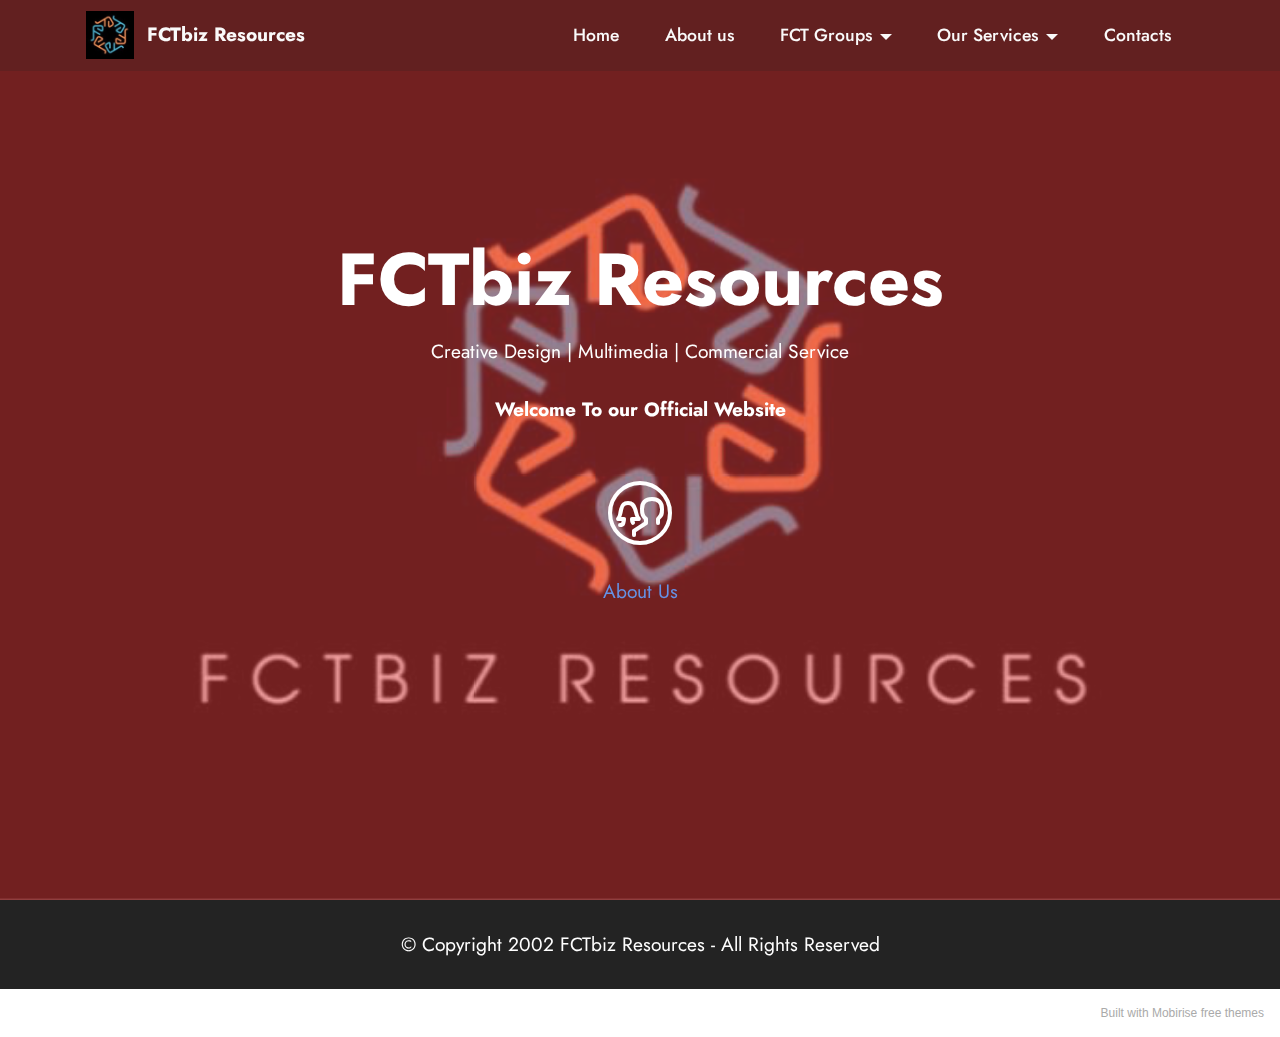
==== index.html @ abf3f355 "Add files via upload" ====
<!DOCTYPE html>
<html  >
<head>
  <!-- Site made with Mobirise Website Builder v5.3.5, https://mobirise.com -->
  <meta charset="UTF-8">
  <meta http-equiv="X-UA-Compatible" content="IE=edge">
  <meta name="generator" content="Mobirise v5.3.5, mobirise.com">
  <meta name="viewport" content="width=device-width, initial-scale=1, minimum-scale=1">
  <link rel="shortcut icon" href="assets/images/favicon-32x32-32x32.png" type="image/x-icon">
  <meta name="description" content="FCTbiz Resources Home Page">
  
  
  <title>Home</title>
  <link rel="stylesheet" href="assets/web/assets/mobirise-icons2/mobirise2.css">
  <link rel="stylesheet" href="assets/web/assets/mobirise-icons-bold/mobirise-icons-bold.css">
  <link rel="stylesheet" href="assets/tether/tether.min.css">
  <link rel="stylesheet" href="assets/bootstrap/css/bootstrap.min.css">
  <link rel="stylesheet" href="assets/bootstrap/css/bootstrap-grid.min.css">
  <link rel="stylesheet" href="assets/bootstrap/css/bootstrap-reboot.min.css">
  <link rel="stylesheet" href="assets/dropdown/css/style.css">
  <link rel="stylesheet" href="assets/socicon/css/styles.css">
  <link rel="stylesheet" href="assets/theme/css/style.css">
  <link rel="preload" href="https://fonts.googleapis.com/css?family=Jost:100,200,300,400,500,600,700,800,900,100i,200i,300i,400i,500i,600i,700i,800i,900i&display=swap" as="style" onload="this.onload=null;this.rel='stylesheet'">
  <noscript><link rel="stylesheet" href="https://fonts.googleapis.com/css?family=Jost:100,200,300,400,500,600,700,800,900,100i,200i,300i,400i,500i,600i,700i,800i,900i&display=swap"></noscript>
  <link rel="preload" as="style" href="assets/mobirise/css/mbr-additional.css"><link rel="stylesheet" href="assets/mobirise/css/mbr-additional.css" type="text/css">
  
  
  
  
</head>
<body>
  
  <section class="menu menu1 cid-tY7z1Da37U" once="menu" id="menu1-6">
    

    <nav class="navbar navbar-dropdown navbar-fixed-top navbar-expand-lg">
        <div class="container">
            <div class="navbar-brand">
                <span class="navbar-logo">
                    <a href="index.html">
                        <img src="assets/images/fct-logo-142x107.jpeg" alt="fct" style="height: 3rem;">
                    </a>
                </span>
                <span class="navbar-caption-wrap"><a class="navbar-caption text-white display-7" href="https://mobiri.se">FCTbiz Resources</a></span>
            </div>
            <button class="navbar-toggler" type="button" data-toggle="collapse" data-target="#navbarSupportedContent" aria-controls="navbarNavAltMarkup" aria-expanded="false" aria-label="Toggle navigation">
                <div class="hamburger">
                    <span></span>
                    <span></span>
                    <span></span>
                    <span></span>
                </div>
            </button>
            <div class="collapse navbar-collapse" id="navbarSupportedContent">
                <ul class="navbar-nav nav-dropdown nav-right" data-app-modern-menu="true"><li class="nav-item"><a class="nav-link link text-white text-primary display-4" href="index.html">Home</a></li><li class="nav-item"><a class="nav-link link text-white text-primary display-4" href="about_us.html">
                            About us</a></li><li class="nav-item dropdown"><a class="nav-link link text-white text-primary dropdown-toggle display-4" href="#" data-toggle="dropdown-submenu" aria-expanded="false">FCT Groups</a><div class="dropdown-menu"><a class="text-white text-primary dropdown-item display-4" href="https://khalifahseni.github.io/ksr/index.html">KSR</a><a class="text-white text-primary dropdown-item display-4" href="https://khalifahseni.github.io/ksr/kureka.html" aria-expanded="false">KUREKA</a><a class="text-white text-primary dropdown-item display-4" href="https://rencahtv.github.io/rtv/index.html" aria-expanded="false">Rencah TV</a><a class="text-white text-primary dropdown-item display-4" href="https://www.instagram.com/nurulks82/" aria-expanded="false">DRZ Resources</a></div></li>
                    <li class="nav-item dropdown"><a class="nav-link link text-white dropdown-toggle display-4" href="#" data-toggle="dropdown-submenu" aria-expanded="false">Our Services</a><div class="dropdown-menu"><a class="text-white dropdown-item text-primary display-4" href="https://khalifahseni.github.io/ksr/kureka.html">Creative Design</a><a class="text-white dropdown-item text-primary display-4" href="https://khalifahseni.github.io/ksr/multimedia_and_commercial.html" aria-expanded="false">Multimedia and Commercial</a><a class="text-white dropdown-item text-primary display-4" href="reload_and_bill.html" aria-expanded="true">Reload and Bill</a></div></li>
                    <li class="nav-item"><a class="nav-link link text-white text-primary display-4" href="contact.html">Contacts</a>
                    </li></ul>
                
                
            </div>
        </div>
    </nav>
</section>

<section class="header19 cid-tRY6BEm13y mbr-fullscreen mbr-parallax-background" id="header19-0">

    

    <div class="mbr-overlay" style="opacity: 0.5; background-color: rgb(228, 63, 63);">
    </div>

    <div class="container">
        <div class="media-container">
            <div class="col-md-12 align-center">
                <h1 class="mbr-section-title mbr-white mbr-bold mbr-fonts-style mb-3 display-1">FCTbiz Resources</h1>
                <p class="mbr-text mbr-white mbr-fonts-style display-7">
                    Creative Design | Multimedia | Commercial Service<br><br><strong>Welcome To our Official Website</strong><br></p>
                

                <div class="row justify-content-center">
                    <div class="col-12 col-md-6 col-lg-3">
                        <div class="card-wrapper">
                            <div class="card-box align-center">
                                <a href="about_us.html"><span class="mbr-iconfont mbrib-users"></span></a>
                                <h4 class="card-title align-center mbr-black mbr-fonts-style display-7">
                                    <strong><a href="about_us.html" class="text-primary">About Us</a></strong></h4>
                            </div>
                        </div>
                    </div>
                    
                    
                    
                </div>
            </div>
        </div>
    </div>
</section>

<section class="footer7 cid-uitSShneyx" once="footers" id="footer7-c">

    

    

    <div class="container">
        <div class="media-container-row align-center mbr-white">
            <div class="col-12">
                <p class="mbr-text mb-0 mbr-fonts-style display-7">
                    © Copyright 2002 FCTbiz Resources - All Rights Reserved
                </p>
            </div>
        </div>
    </div>
</section><section style="background-color: #fff; font-family: -apple-system, BlinkMacSystemFont, 'Segoe UI', 'Roboto', 'Helvetica Neue', Arial, sans-serif; color:#aaa; font-size:12px; padding: 0; align-items: center; display: flex;"><a href="https://mobirise.site/y" style="flex: 1 1; height: 3rem; padding-left: 1rem;"></a><p style="flex: 0 0 auto; margin:0; padding-right:1rem;"><a href="https://mobirise.site/t" style="color:#aaa;">Built</a> with Mobirise free themes</p></section><script src="assets/web/assets/jquery/jquery.min.js"></script>  <script src="assets/popper/popper.min.js"></script>  <script src="assets/tether/tether.min.js"></script>  <script src="assets/bootstrap/js/bootstrap.min.js"></script>  <script src="assets/smoothscroll/smooth-scroll.js"></script>  <script src="assets/vimeoplayer/jquery.mb.vimeo_player.js"></script>  <script src="assets/parallax/jarallax.min.js"></script>  <script src="assets/dropdown/js/nav-dropdown.js"></script>  <script src="assets/dropdown/js/navbar-dropdown.js"></script>  <script src="assets/touchswipe/jquery.touch-swipe.min.js"></script>  <script src="assets/theme/js/script.js"></script>  
  
  
</body>
</html>
---- assets/web/assets/mobirise-icons2/mobirise2.css ----
@font-face {
  font-family: 'Moririse2';
  font-display: swap;
  src:  url('mobirise2.eot?f2bix4');
  src:  url('mobirise2.eot?f2bix4#iefix') format('embedded-opentype'),
    url('mobirise2.ttf?f2bix4') format('truetype'),
    url('mobirise2.woff?f2bix4') format('woff'),
    url('mobirise2.svg?f2bix4#mobirise2') format('svg');
  font-weight: normal;
  font-style: normal;
}

[class^="mobi-"], [class*=" mobi-"] {
  /* use !important to prevent issues with browser extensions that change fonts */
  font-family: 'Moririse2' !important;
  speak: none;
  font-style: normal;
  font-weight: normal;
  font-variant: normal;
  text-transform: none;
  line-height: 1;

  /* Better Font Rendering =========== */
  -webkit-font-smoothing: antialiased;
  -moz-osx-font-smoothing: grayscale;
}

.mobi-mbri-add-submenu:before {
  content: "\e900";
}
.mobi-mbri-alert:before {
  content: "\e901";
}
.mobi-mbri-align-center:before {
  content: "\e902";
}
.mobi-mbri-align-justify:before {
  content: "\e903";
}
.mobi-mbri-align-left:before {
  content: "\e904";
}
.mobi-mbri-align-right:before {
  content: "\e905";
}
.mobi-mbri-android:before {
  content: "\e906";
}
.mobi-mbri-apple:before {
  content: "\e907";
}
.mobi-mbri-arrow-down:before {
  content: "\e908";
}
.mobi-mbri-arrow-next:before {
  content: "\e909";
}
.mobi-mbri-arrow-prev:before {
  content: "\e90a";
}
.mobi-mbri-arrow-up:before {
  content: "\e90b";
}
.mobi-mbri-bold:before {
  content: "\e90c";
}
.mobi-mbri-bookmark:before {
  content: "\e90d";
}
.mobi-mbri-bootstrap:before {
  content: "\e90e";
}
.mobi-mbri-briefcase:before {
  content: "\e90f";
}
.mobi-mbri-browse:before {
  content: "\e910";
}
.mobi-mbri-bulleted-list:before {
  content: "\e911";
}
.mobi-mbri-calendar:before {
  content: "\e912";
}
.mobi-mbri-camera:before {
  content: "\e913";
}
.mobi-mbri-cart-add:before {
  content: "\e914";
}
.mobi-mbri-cart-full:before {
  content: "\e915";
}
.mobi-mbri-cash:before {
  content: "\e916";
}
.mobi-mbri-change-style:before {
  content: "\e917";
}
.mobi-mbri-chat:before {
  content: "\e918";
}
.mobi-mbri-clock:before {
  content: "\e919";
}
.mobi-mbri-close:before {
  content: "\e91a";
}
.mobi-mbri-cloud:before {
  content: "\e91b";
}
.mobi-mbri-code:before {
  content: "\e91c";
}
.mobi-mbri-contact-form:before {
  content: "\e91d";
}
.mobi-mbri-credit-card:before {
  content: "\e91e";
}
.mobi-mbri-cursor-click:before {
  content: "\e91f";
}
.mobi-mbri-cust-feedback:before {
  content: "\e920";
}
.mobi-mbri-database:before {
  content: "\e921";
}
.mobi-mbri-delivery:before {
  content: "\e922";
}
.mobi-mbri-desktop:before {
  content: "\e923";
}
.mobi-mbri-devices:before {
  content: "\e924";
}
.mobi-mbri-down:before {
  content: "\e925";
}
.mobi-mbri-download-2:before {
  content: "\e926";
}
.mobi-mbri-download:before {
  content: "\e927";
}
.mobi-mbri-drag-n-drop-2:before {
  content: "\e928";
}
.mobi-mbri-drag-n-drop:before {
  content: "\e929";
}
.mobi-mbri-edit-2:before {
  content: "\e92a";
}
.mobi-mbri-edit:before {
  content: "\e92b";
}
.mobi-mbri-error:before {
  content: "\e92c";
}
.mobi-mbri-extension:before {
  content: "\e92d";
}
.mobi-mbri-features:before {
  content: "\e92e";
}
.mobi-mbri-file:before {
  content: "\e92f";
}
.mobi-mbri-flag:before {
  content: "\e930";
}
.mobi-mbri-folder:before {
  content: "\e931";
}
.mobi-mbri-gift:before {
  content: "\e932";
}
.mobi-mbri-github:before {
  content: "\e933";
}
.mobi-mbri-globe-2:before {
  content: "\e934";
}
.mobi-mbri-globe:before {
  content: "\e935";
}
.mobi-mbri-growing-chart:before {
  content: "\e936";
}
.mobi-mbri-hearth:before {
  content: "\e937";
}
.mobi-mbri-help:before {
  content: "\e938";
}
.mobi-mbri-home:before {
  content: "\e939";
}
.mobi-mbri-hot-cup:before {
  content: "\e93a";
}
.mobi-mbri-idea:before {
  content: "\e93b";
}
.mobi-mbri-image-gallery:before {
  content: "\e93c";
}
.mobi-mbri-image-slider:before {
  content: "\e93d";
}
.mobi-mbri-info:before {
  content: "\e93e";
}
.mobi-mbri-italic:before {
  content: "\e93f";
}
.mobi-mbri-key:before {
  content: "\e940";
}
.mobi-mbri-laptop:before {
  content: "\e941";
}
.mobi-mbri-layers:before {
  content: "\e942";
}
.mobi-mbri-left-right:before {
  content: "\e943";
}
.mobi-mbri-left:before {
  content: "\e944";
}
.mobi-mbri-letter:before {
  content: "\e945";
}
.mobi-mbri-like:before {
  content: "\e946";
}
.mobi-mbri-link:before {
  content: "\e947";
}
.mobi-mbri-lock:before {
  content: "\e948";
}
.mobi-mbri-login:before {
  content: "\e949";
}
.mobi-mbri-logout:before {
  content: "\e94a";
}
.mobi-mbri-magic-stick:before {
  content: "\e94b";
}
.mobi-mbri-map-pin:before {
  content: "\e94c";
}
.mobi-mbri-menu:before {
  content: "\e94d";
}
.mobi-mbri-mobile-2:before {
  content: "\e94e";
}
.mobi-mbri-mobile-horizontal:before {
  content: "\e94f";
}
.mobi-mbri-mobile:before {
  content: "\e950";
}
.mobi-mbri-mobirise:before {
  content: "\e951";
}
.mobi-mbri-more-horizontal:before {
  content: "\e952";
}
.mobi-mbri-more-vertical:before {
  content: "\e953";
}
.mobi-mbri-music:before {
  content: "\e954";
}
.mobi-mbri-new-file:before {
  content: "\e955";
}
.mobi-mbri-numbered-list:before {
  content: "\e956";
}
.mobi-mbri-opened-folder:before {
  content: "\e957";
}
.mobi-mbri-pages:before {
  content: "\e958";
}
.mobi-mbri-paper-plane:before {
  content: "\e959";
}
.mobi-mbri-paperclip:before {
  content: "\e95a";
}
.mobi-mbri-phone:before {
  content: "\e95b";
}
.mobi-mbri-photo:before {
  content: "\e95c";
}
.mobi-mbri-photos:before {
  content: "\e95d";
}
.mobi-mbri-pin:before {
  content: "\e95e";
}
.mobi-mbri-play:before {
  content: "\e95f";
}
.mobi-mbri-plus:before {
  content: "\e960";
}
.mobi-mbri-preview:before {
  content: "\e961";
}
.mobi-mbri-print:before {
  content: "\e962";
}
.mobi-mbri-protect:before {
  content: "\e963";
}
.mobi-mbri-question:before {
  content: "\e964";
}
.mobi-mbri-quote-left:before {
  content: "\e965";
}
.mobi-mbri-quote-right:before {
  content: "\e966";
}
.mobi-mbri-redo:before {
  content: "\e967";
}
.mobi-mbri-refresh:before {
  content: "\e968";
}
.mobi-mbri-responsive-2:before {
  content: "\e969";
}
.mobi-mbri-responsive:before {
  content: "\e96a";
}
.mobi-mbri-right:before {
  content: "\e96b";
}
.mobi-mbri-rocket:before {
  content: "\e96c";
}
.mobi-mbri-sad-face:before {
  content: "\e96d";
}
.mobi-mbri-sale:before {
  content: "\e96e";
}
.mobi-mbri-save:before {
  content: "\e96f";
}
.mobi-mbri-search:before {
  content: "\e970";
}
.mobi-mbri-setting-2:before {
  content: "\e971";
}
.mobi-mbri-setting-3:before {
  content: "\e972";
}
.mobi-mbri-setting:before {
  content: "\e973";
}
.mobi-mbri-share:before {
  content: "\e974";
}
.mobi-mbri-shopping-bag:before {
  content: "\e975";
}
.mobi-mbri-shopping-basket:before {
  content: "\e976";
}
.mobi-mbri-shopping-cart:before {
  content: "\e977";
}
.mobi-mbri-sites:before {
  content: "\e978";
}
.mobi-mbri-smile-face:before {
  content: "\e979";
}
.mobi-mbri-speed:before {
  content: "\e97a";
}
.mobi-mbri-star:before {
  content: "\e97b";
}
.mobi-mbri-success:before {
  content: "\e97c";
}
.mobi-mbri-sun:before {
  content: "\e97d";
}
.mobi-mbri-sun2:before {
  content: "\e97e";
}
.mobi-mbri-tablet-vertical:before {
  content: "\e97f";
}
.mobi-mbri-tablet:before {
  content: "\e980";
}
.mobi-mbri-target:before {
  content: "\e981";
}
.mobi-mbri-timer:before {
  content: "\e982";
}
.mobi-mbri-to-ftp:before {
  content: "\e983";
}
.mobi-mbri-to-local-drive:before {
  content: "\e984";
}
.mobi-mbri-touch-swipe:before {
  content: "\e985";
}
.mobi-mbri-touch:before {
  content: "\e986";
}
.mobi-mbri-trash:before {
  content: "\e987";
}
.mobi-mbri-underline:before {
  content: "\e988";
}
.mobi-mbri-undo:before {
  content: "\e989";
}
.mobi-mbri-unlink:before {
  content: "\e98a";
}
.mobi-mbri-unlock:before {
  content: "\e98b";
}
.mobi-mbri-up-down:before {
  content: "\e98c";
}
.mobi-mbri-up:before {
  content: "\e98d";
}
.mobi-mbri-update:before {
  content: "\e98e";
}
.mobi-mbri-upload-2:before {
  content: "\e98f";
}
.mobi-mbri-upload:before {
  content: "\e990";
}
.mobi-mbri-user-2:before {
  content: "\e991";
}
.mobi-mbri-user:before {
  content: "\e992";
}
.mobi-mbri-users:before {
  content: "\e993";
}
.mobi-mbri-video-play:before {
  content: "\e994";
}
.mobi-mbri-video:before {
  content: "\e995";
}
.mobi-mbri-watch:before {
  content: "\e996";
}
.mobi-mbri-website-theme-2:before {
  content: "\e997";
}
.mobi-mbri-website-theme:before {
  content: "\e998";
}
.mobi-mbri-wifi:before {
  content: "\e999";
}
.mobi-mbri-windows:before {
  content: "\e99a";
}
.mobi-mbri-zoom-in:before {
  content: "\e99b";
}
.mobi-mbri-zoom-out:before {
  content: "\e99c";
}
---- assets/web/assets/mobirise-icons-bold/mobirise-icons-bold.css ----
@font-face {
  font-family: 'mobirise-icons-bold';
  font-display: swap;
  src:  url('mobirise-icons-bold.eot?m1l4yr');
  src:  url('mobirise-icons-bold.eot?m1l4yr#iefix') format('embedded-opentype'),
    url('mobirise-icons-bold.ttf?m1l4yr') format('truetype'),
    url('mobirise-icons-bold.woff?m1l4yr') format('woff'),
    url('mobirise-icons-bold.svg?m1l4yr#mobirise-icons-bold') format('svg');
  font-weight: normal;
  font-style: normal;
}

[class^="mbrib-"], [class*="mbrib-"] {
  /* use !important to prevent issues with browser extensions that change fonts */
  font-family: 'mobirise-icons-bold' !important;
  speak: none;
  font-style: normal;
  font-weight: normal;
  font-variant: normal;
  text-transform: none;
  line-height: 1;

  /* Better Font Rendering =========== */
  -webkit-font-smoothing: antialiased;
  -moz-osx-font-smoothing: grayscale;
}

.mbrib-add-submenu:before {
  content: "\e900";
}
.mbrib-alert:before {
  content: "\e901";
}
.mbrib-align-center:before {
  content: "\e902";
}
.mbrib-align-justify:before {
  content: "\e903";
}
.mbrib-align-left:before {
  content: "\e904";
}
.mbrib-align-right:before {
  content: "\e905";
}
.mbrib-android:before {
  content: "\e906";
}
.mbrib-apple:before {
  content: "\e907";
}
.mbrib-arrow-down:before {
  content: "\e908";
}
.mbrib-arrow-next:before {
  content: "\e909";
}
.mbrib-arrow-prev:before {
  content: "\e90a";
}
.mbrib-arrow-up:before {
  content: "\e90b";
}
.mbrib-bold:before {
  content: "\e90c";
}
.mbrib-bookmark:before {
  content: "\e90d";
}
.mbrib-bootstrap:before {
  content: "\e90e";
}
.mbrib-briefcase:before {
  content: "\e90f";
}
.mbrib-browse:before {
  content: "\e910";
}
.mbrib-bulleted-list:before {
  content: "\e911";
}
.mbrib-calendar:before {
  content: "\e912";
}
.mbrib-camera:before {
  content: "\e913";
}
.mbrib-cart-add:before {
  content: "\e914";
}
.mbrib-cart-full:before {
  content: "\e915";
}
.mbrib-cash:before {
  content: "\e916";
}
.mbrib-change-style:before {
  content: "\e917";
}
.mbrib-chat:before {
  content: "\e918";
}
.mbrib-clock:before {
  content: "\e919";
}
.mbrib-close:before {
  content: "\e91a";
}
.mbrib-cloud:before {
  content: "\e91b";
}
.mbrib-code:before {
  content: "\e91c";
}
.mbrib-contact-form:before {
  content: "\e91d";
}
.mbrib-credit-card:before {
  content: "\e91e";
}
.mbrib-cursor-click:before {
  content: "\e91f";
}
.mbrib-cust-feedback:before {
  content: "\e920";
}
.mbrib-database:before {
  content: "\e921";
}
.mbrib-delivery:before {
  content: "\e922";
}
.mbrib-desktop:before {
  content: "\e923";
}
.mbrib-devices:before {
  content: "\e924";
}
.mbrib-down:before {
  content: "\e925";
}
.mbrib-download:before {
  content: "\e926";
}
.mbrib-drag-n-drop:before {
  content: "\e927";
}
.mbrib-drag-n-drop2:before {
  content: "\e928";
}
.mbrib-edit:before {
  content: "\e929";
}
.mbrib-edit2:before {
  content: "\e92a";
}
.mbrib-error:before {
  content: "\e92b";
}
.mbrib-extension:before {
  content: "\e92c";
}
.mbrib-features:before {
  content: "\e92d";
}
.mbrib-file:before {
  content: "\e92e";
}
.mbrib-flag:before {
  content: "\e92f";
}
.mbrib-folder:before {
  content: "\e930";
}
.mbrib-gift:before {
  content: "\e931";
}
.mbrib-github:before {
  content: "\e932";
}
.mbrib-globe-2:before {
  content: "\e933";
}
.mbrib-globe:before {
  content: "\e934";
}
.mbrib-growing-chart:before {
  content: "\e935";
}
.mbrib-hearth:before {
  content: "\e936";
}
.mbrib-help:before {
  content: "\e937";
}
.mbrib-home:before {
  content: "\e938";
}
.mbrib-hot-cup:before {
  content: "\e939";
}
.mbrib-idea:before {
  content: "\e93a";
}
.mbrib-image-gallery:before {
  content: "\e93b";
}
.mbrib-image-slider:before {
  content: "\e93c";
}
.mbrib-info:before {
  content: "\e93d";
}
.mbrib-italic:before {
  content: "\e93e";
}
.mbrib-key:before {
  content: "\e93f";
}
.mbrib-laptop:before {
  content: "\e940";
}
.mbrib-layers:before {
  content: "\e941";
}
.mbrib-left-right:before {
  content: "\e942";
}
.mbrib-left:before {
  content: "\e943";
}
.mbrib-letter:before {
  content: "\e944";
}
.mbrib-like:before {
  content: "\e945";
}
.mbrib-link:before {
  content: "\e946";
}
.mbrib-lock:before {
  content: "\e947";
}
.mbrib-login:before {
  content: "\e948";
}
.mbrib-logout:before {
  content: "\e949";
}
.mbrib-magic-stick:before {
  content: "\e94a";
}
.mbrib-map-pin:before {
  content: "\e94b";
}
.mbrib-menu:before {
  content: "\e94c";
}
.mbrib-mobile:before {
  content: "\e94d";
}
.mbrib-mobile2:before {
  content: "\e94e";
}
.mbrib-mobirise:before {
  content: "\e94f";
}
.mbrib-more-horizontal:before {
  content: "\e950";
}
.mbrib-more-vertical:before {
  content: "\e951";
}
.mbrib-music:before {
  content: "\e952";
}
.mbrib-new-file:before {
  content: "\e953";
}
.mbrib-numbered-list:before {
  content: "\e954";
}
.mbrib-opened-folder:before {
  content: "\e955";
}
.mbrib-pages:before {
  content: "\e956";
}
.mbrib-paper-plane:before {
  content: "\e957";
}
.mbrib-paperclip:before {
  content: "\e958";
}
.mbrib-photo:before {
  content: "\e959";
}
.mbrib-photos:before {
  content: "\e95a";
}
.mbrib-pin:before {
  content: "\e95b";
}
.mbrib-play:before {
  content: "\e95c";
}
.mbrib-plus:before {
  content: "\e95d";
}
.mbrib-preview:before {
  content: "\e95e";
}
.mbrib-print:before {
  content: "\e95f";
}
.mbrib-protect:before {
  content: "\e960";
}
.mbrib-question:before {
  content: "\e961";
}
.mbrib-quote-left:before {
  content: "\e962";
}
.mbrib-quote-right:before {
  content: "\e963";
}
.mbrib-redo:before {
  content: "\e964";
}
.mbrib-refresh:before {
  content: "\e965";
}
.mbrib-responsive:before {
  content: "\e966";
}
.mbrib-right:before {
  content: "\e967";
}
.mbrib-rocket:before {
  content: "\e968";
}
.mbrib-sad-face:before {
  content: "\e969";
}
.mbrib-sale:before {
  content: "\e96a";
}
.mbrib-save:before {
  content: "\e96b";
}
.mbrib-search:before {
  content: "\e96c";
}
.mbrib-setting:before {
  content: "\e96d";
}
.mbrib-setting2:before {
  content: "\e96e";
}
.mbrib-setting3:before {
  content: "\e96f";
}
.mbrib-share:before {
  content: "\e970";
}
.mbrib-shopping-bag:before {
  content: "\e971";
}
.mbrib-shopping-basket:before {
  content: "\e972";
}
.mbrib-shopping-cart:before {
  content: "\e973";
}
.mbrib-sites:before {
  content: "\e974";
}
.mbrib-smile-face:before {
  content: "\e975";
}
.mbrib-speed:before {
  content: "\e976";
}
.mbrib-star:before {
  content: "\e977";
}
.mbrib-success:before {
  content: "\e978";
}
.mbrib-sun:before {
  content: "\e979";
}
.mbrib-sun2:before {
  content: "\e97a";
}
.mbrib-tablet-vertical:before {
  content: "\e97b";
}
.mbrib-tablet:before {
  content: "\e97c";
}
.mbrib-target:before {
  content: "\e97d";
}
.mbrib-timer:before {
  content: "\e97e";
}
.mbrib-to-ftp:before {
  content: "\e97f";
}
.mbrib-to-local-drive:before {
  content: "\e980";
}
.mbrib-touch-swipe:before {
  content: "\e981";
}
.mbrib-touch:before {
  content: "\e982";
}
.mbrib-trash:before {
  content: "\e983";
}
.mbrib-underline:before {
  content: "\e984";
}
.mbrib-undo:before {
  content: "\e985";
}
.mbrib-unlink:before {
  content: "\e986";
}
.mbrib-unlock:before {
  content: "\e987";
}
.mbrib-up-down:before {
  content: "\e988";
}
.mbrib-up:before {
  content: "\e989";
}
.mbrib-update:before {
  content: "\e98a";
}
.mbrib-upload:before {
  content: "\e98b";
}
.mbrib-user:before {
  content: "\e98c";
}
.mbrib-user2:before {
  content: "\e98d";
}
.mbrib-users:before {
  content: "\e98e";
}
.mbrib-video-play:before {
  content: "\e98f";
}
.mbrib-video:before {
  content: "\e990";
}
.mbrib-watch:before {
  content: "\e991";
}
.mbrib-website-theme:before {
  content: "\e992";
}
.mbrib-wifi:before {
  content: "\e993";
}
.mbrib-windows:before {
  content: "\e994";
}
.mbrib-zoom-out:before {
  content: "\e995";
}
---- assets/dropdown/css/style.css ----
.navbar-dropdown {
  left: 0;
  padding: 0;
  position: absolute;
  right: 0;
  top: 0;
  transition: all 0.45s ease;
  z-index: 1030;
  background: #282828; }
  .navbar-dropdown .navbar-logo {
    margin-right: 0.8rem;
    transition: margin 0.3s ease-in-out;
    vertical-align: middle; }
    .navbar-dropdown .navbar-logo img {
      height: 3.125rem;
      transition: all 0.3s ease-in-out; }
    .navbar-dropdown .navbar-logo.mbr-iconfont {
      font-size: 3.125rem;
      line-height: 3.125rem; }
  .navbar-dropdown .navbar-caption {
    font-weight: 700;
    white-space: normal;
    vertical-align: -4px;
    line-height: 3.125rem !important; }
    .navbar-dropdown .navbar-caption, .navbar-dropdown .navbar-caption:hover {
      color: inherit;
      text-decoration: none; }
  .navbar-dropdown .mbr-iconfont + .navbar-caption {
    vertical-align: -1px; }
  .navbar-dropdown.navbar-fixed-top {
    position: fixed; }
  .navbar-dropdown .navbar-brand span {
    vertical-align: -4px; }
  .navbar-dropdown.bg-color.transparent {
    background: none; }
  .navbar-dropdown.navbar-short .navbar-brand {
    padding: 0.625rem 0; }
    .navbar-dropdown.navbar-short .navbar-brand span {
      vertical-align: -1px; }
  .navbar-dropdown.navbar-short .navbar-caption {
    line-height: 2.375rem !important;
    vertical-align: -2px; }
  .navbar-dropdown.navbar-short .navbar-logo {
    margin-right: 0.5rem; }
    .navbar-dropdown.navbar-short .navbar-logo img {
      height: 2.375rem; }
    .navbar-dropdown.navbar-short .navbar-logo.mbr-iconfont {
      font-size: 2.375rem;
      line-height: 2.375rem; }
  .navbar-dropdown.navbar-short .mbr-table-cell {
    height: 3.625rem; }
  .navbar-dropdown .navbar-close {
    left: 0.6875rem;
    position: fixed;
    top: 0.75rem;
    z-index: 1000; }
  .navbar-dropdown .hamburger-icon {
    content: "";
    display: inline-block;
    vertical-align: middle;
    width: 16px;
    -webkit-box-shadow: 0 -6px 0 1px #282828,0 0 0 1px #282828,0 6px 0 1px #282828;
    -moz-box-shadow: 0 -6px 0 1px #282828,0 0 0 1px #282828,0 6px 0 1px #282828;
    box-shadow: 0 -6px 0 1px #282828,0 0 0 1px #282828,0 6px 0 1px #282828; }

.dropdown-menu .dropdown-toggle[data-toggle="dropdown-submenu"]::after {
  border-bottom: 0.35em solid transparent;
  border-left: 0.35em solid;
  border-right: 0;
  border-top: 0.35em solid transparent;
  margin-left: 0.3rem; }

.dropdown-menu .dropdown-item:focus {
  outline: 0; }

.nav-dropdown {
  font-size: 0.75rem;
  font-weight: 500;
  height: auto !important; }
  .nav-dropdown .nav-btn {
    padding-left: 1rem; }
  .nav-dropdown .link {
    margin: .667em 1.667em;
    font-weight: 500;
    padding: 0;
    transition: color .2s ease-in-out; }
    .nav-dropdown .link.dropdown-toggle {
      margin-right: 2.583em; }
      .nav-dropdown .link.dropdown-toggle::after {
        margin-left: .25rem;
        border-top: 0.35em solid;
        border-right: 0.35em solid transparent;
        border-left: 0.35em solid transparent;
        border-bottom: 0; }
      .nav-dropdown .link.dropdown-toggle[aria-expanded="true"] {
        margin: 0;
        padding: 0.667em 3.263em  0.667em 1.667em; }
  .nav-dropdown .link::after,
  .nav-dropdown .dropdown-item::after {
    color: inherit; }
  .nav-dropdown .btn {
    font-size: 0.75rem;
    font-weight: 700;
    letter-spacing: 0;
    margin-bottom: 0;
    padding-left: 1.25rem;
    padding-right: 1.25rem; }
  .nav-dropdown .dropdown-menu {
    border-radius: 0;
    border: 0;
    left: 0;
    margin: 0;
    padding-bottom: 1.25rem;
    padding-top: 1.25rem;
    position: relative; }
  .nav-dropdown .dropdown-submenu {
    margin-left: 0.125rem;
    top: 0; }
  .nav-dropdown .dropdown-item {
    font-weight: 500;
    line-height: 2;
    padding: 0.3846em 4.615em 0.3846em 1.5385em;
    position: relative;
    transition: color .2s ease-in-out, background-color .2s ease-in-out; }
    .nav-dropdown .dropdown-item::after {
      margin-top: -0.3077em;
      position: absolute;
      right: 1.1538em;
      top: 50%; }
    .nav-dropdown .dropdown-item:focus, .nav-dropdown .dropdown-item:hover {
      background: none; }

@media (max-width: 767px) {
  .nav-dropdown.navbar-toggleable-sm {
    bottom: 0;
    display: none;
    left: 0;
    overflow-x: hidden;
    position: fixed;
    top: 0;
    transform: translateX(-100%);
    -ms-transform: translateX(-100%);
    -webkit-transform: translateX(-100%);
    width: 18.75rem;
    z-index: 999; } }
.nav-dropdown.navbar-toggleable-xl {
  bottom: 0;
  display: none;
  left: 0;
  overflow-x: hidden;
  position: fixed;
  top: 0;
  transform: translateX(-100%);
  -ms-transform: translateX(-100%);
  -webkit-transform: translateX(-100%);
  width: 18.75rem;
  z-index: 999; }

.nav-dropdown-sm {
  display: block !important;
  overflow-x: hidden;
  overflow: auto;
  padding-top: 3.875rem; }
  .nav-dropdown-sm::after {
    content: "";
    display: block;
    height: 3rem;
    width: 100%; }
  .nav-dropdown-sm.collapse.in ~ .navbar-close {
    display: block !important; }
  .nav-dropdown-sm.collapsing, .nav-dropdown-sm.collapse.in {
    transform: translateX(0);
    -ms-transform: translateX(0);
    -webkit-transform: translateX(0);
    transition: all 0.25s ease-out;
    -webkit-transition: all 0.25s ease-out;
    background: #282828; }
  .nav-dropdown-sm.collapsing[aria-expanded="false"] {
    transform: translateX(-100%);
    -ms-transform: translateX(-100%);
    -webkit-transform: translateX(-100%); }
  .nav-dropdown-sm .nav-item {
    display: block;
    margin-left: 0 !important;
    padding-left: 0; }
  .nav-dropdown-sm .link,
  .nav-dropdown-sm .dropdown-item {
    border-top: 1px dotted rgba(255, 255, 255, 0.1);
    font-size: 0.8125rem;
    line-height: 1.6;
    margin: 0 !important;
    padding: 0.875rem 2.4rem 0.875rem 1.5625rem !important;
    position: relative;
    white-space: normal; }
    .nav-dropdown-sm .link:focus, .nav-dropdown-sm .link:hover,
    .nav-dropdown-sm .dropdown-item:focus,
    .nav-dropdown-sm .dropdown-item:hover {
      background: rgba(0, 0, 0, 0.2) !important;
      color: #c0a375; }
  .nav-dropdown-sm .nav-btn {
    position: relative;
    padding: 1.5625rem 1.5625rem 0 1.5625rem; }
    .nav-dropdown-sm .nav-btn::before {
      border-top: 1px dotted rgba(255, 255, 255, 0.1);
      content: "";
      left: 0;
      position: absolute;
      top: 0;
      width: 100%; }
    .nav-dropdown-sm .nav-btn + .nav-btn {
      padding-top: 0.625rem; }
      .nav-dropdown-sm .nav-btn + .nav-btn::before {
        display: none; }
  .nav-dropdown-sm .btn {
    padding: 0.625rem 0; }
  .nav-dropdown-sm .dropdown-toggle[data-toggle="dropdown-submenu"]::after {
    margin-left: .25rem;
    border-top: 0.35em solid;
    border-right: 0.35em solid transparent;
    border-left: 0.35em solid transparent;
    border-bottom: 0; }
  .nav-dropdown-sm .dropdown-toggle[data-toggle="dropdown-submenu"][aria-expanded="true"]::after {
    border-top: 0;
    border-right: 0.35em solid transparent;
    border-left: 0.35em solid transparent;
    border-bottom: 0.35em solid; }
  .nav-dropdown-sm .dropdown-menu {
    margin: 0;
    padding: 0;
    position: relative;
    top: 0;
    left: 0;
    width: 100%;
    border: 0;
    float: none;
    border-radius: 0;
    background: none; }
  .nav-dropdown-sm .dropdown-submenu {
    left: 100%;
    margin-left: 0.125rem;
    margin-top: -1.25rem;
    top: 0; }

.navbar-toggleable-sm .nav-dropdown .dropdown-menu {
  position: absolute; }

.navbar-toggleable-sm .nav-dropdown .dropdown-submenu {
  left: 100%;
  margin-left: 0.125rem;
  margin-top: -1.25rem;
  top: 0; }

.navbar-toggleable-sm.opened .nav-dropdown .dropdown-menu {
  position: relative; }

.navbar-toggleable-sm.opened .nav-dropdown .dropdown-submenu {
  left: 0;
  margin-left: 00rem;
  margin-top: 0rem;
  top: 0; }

.is-builder .nav-dropdown.collapsing {
  transition: none !important; }

/*# sourceMappingURL=style.css.map */
---- assets/socicon/css/styles.css ----
@charset "UTF-8";

@font-face {
  font-family: 'Socicon';
  src:  url('../fonts/socicon.eot');
  src:  url('../fonts/socicon.eot?#iefix') format('embedded-opentype'),
    url('../fonts/socicon.woff2') format('woff2'),
    url('../fonts/socicon.ttf') format('truetype'),
    url('../fonts/socicon.woff') format('woff'),
    url('../fonts/socicon.svg#socicon') format('svg');
  font-weight: normal;
  font-style: normal;
  font-display: swap;
}

[data-icon]:before {
  font-family: "socicon" !important;
  content: attr(data-icon);
  font-style: normal !important;
  font-weight: normal !important;
  font-variant: normal !important;
  text-transform: none !important;
  speak: none;
  line-height: 1;
  -webkit-font-smoothing: antialiased;
  -moz-osx-font-smoothing: grayscale;
}

[class^="socicon-"], [class*=" socicon-"] {
  /* use !important to prevent issues with browser extensions that change fonts */
  font-family: 'Socicon' !important;
  speak: none;
  font-style: normal;
  font-weight: normal;
  font-variant: normal;
  text-transform: none;
  line-height: 1;

  /* Better Font Rendering =========== */
  -webkit-font-smoothing: antialiased;
  -moz-osx-font-smoothing: grayscale;
}

.socicon-eitaa:before {
  content: "\e97c";
}
.socicon-soroush:before {
  content: "\e97d";
}
.socicon-bale:before {
  content: "\e97e";
}
.socicon-zazzle:before {
  content: "\e97b";
}
.socicon-society6:before {
  content: "\e97a";
}
.socicon-redbubble:before {
  content: "\e979";
}
.socicon-avvo:before {
  content: "\e978";
}
.socicon-stitcher:before {
  content: "\e977";
}
.socicon-googlehangouts:before {
  content: "\e974";
}
.socicon-dlive:before {
  content: "\e975";
}
.socicon-vsco:before {
  content: "\e976";
}
.socicon-flipboard:before {
  content: "\e973";
}
.socicon-ubuntu:before {
  content: "\e958";
}
.socicon-artstation:before {
  content: "\e959";
}
.socicon-invision:before {
  content: "\e95a";
}
.socicon-torial:before {
  content: "\e95b";
}
.socicon-collectorz:before {
  content: "\e95c";
}
.socicon-seenthis:before {
  content: "\e95d";
}
.socicon-googleplaymusic:before {
  content: "\e95e";
}
.socicon-debian:before {
  content: "\e95f";
}
.socicon-filmfreeway:before {
  content: "\e960";
}
.socicon-gnome:before {
  content: "\e961";
}
.socicon-itchio:before {
  content: "\e962";
}
.socicon-jamendo:before {
  content: "\e963";
}
.socicon-mix:before {
  content: "\e964";
}
.socicon-sharepoint:before {
  content: "\e965";
}
.socicon-tinder:before {
  content: "\e966";
}
.socicon-windguru:before {
  content: "\e967";
}
.socicon-cdbaby:before {
  content: "\e968";
}
.socicon-elementaryos:before {
  content: "\e969";
}
.socicon-stage32:before {
  content: "\e96a";
}
.socicon-tiktok:before {
  content: "\e96b";
}
.socicon-gitter:before {
  content: "\e96c";
}
.socicon-letterboxd:before {
  content: "\e96d";
}
.socicon-threema:before {
  content: "\e96e";
}
.socicon-splice:before {
  content: "\e96f";
}
.socicon-metapop:before {
  content: "\e970";
}
.socicon-naver:before {
  content: "\e971";
}
.socicon-remote:before {
  content: "\e972";
}
.socicon-internet:before {
  content: "\e957";
}
.socicon-moddb:before {
  content: "\e94b";
}
.socicon-indiedb:before {
  content: "\e94c";
}
.socicon-traxsource:before {
  content: "\e94d";
}
.socicon-gamefor:before {
  content: "\e94e";
}
.socicon-pixiv:before {
  content: "\e94f";
}
.socicon-myanimelist:before {
  content: "\e950";
}
.socicon-blackberry:before {
  content: "\e951";
}
.socicon-wickr:before {
  content: "\e952";
}
.socicon-spip:before {
  content: "\e953";
}
.socicon-napster:before {
  content: "\e954";
}
.socicon-beatport:before {
  content: "\e955";
}
.socicon-hackerone:before {
  content: "\e956";
}
.socicon-hackernews:before {
  content: "\e946";
}
.socicon-smashwords:before {
  content: "\e947";
}
.socicon-kobo:before {
  content: "\e948";
}
.socicon-bookbub:before {
  content: "\e949";
}
.socicon-mailru:before {
  content: "\e94a";
}
.socicon-gitlab:before {
  content: "\e945";
}
.socicon-instructables:before {
  content: "\e944";
}
.socicon-portfolio:before {
  content: "\e943";
}
.socicon-codered:before {
  content: "\e940";
}
.socicon-origin:before {
  content: "\e941";
}
.socicon-nextdoor:before {
  content: "\e942";
}
.socicon-udemy:before {
  content: "\e93f";
}
.socicon-livemaster:before {
  content: "\e93e";
}
.socicon-crunchbase:before {
  content: "\e93b";
}
.socicon-homefy:before {
  content: "\e93c";
}
.socicon-calendly:before {
  content: "\e93d";
}
.socicon-realtor:before {
  content: "\e90f";
}
.socicon-tidal:before {
  content: "\e910";
}
.socicon-qobuz:before {
  content: "\e911";
}
.socicon-natgeo:before {
  content: "\e912";
}
.socicon-mastodon:before {
  content: "\e913";
}
.socicon-unsplash:before {
  content: "\e914";
}
.socicon-homeadvisor:before {
  content: "\e915";
}
.socicon-angieslist:before {
  content: "\e916";
}
.socicon-codepen:before {
  content: "\e917";
}
.socicon-slack:before {
  content: "\e918";
}
.socicon-openaigym:before {
  content: "\e919";
}
.socicon-logmein:before {
  content: "\e91a";
}
.socicon-fiverr:before {
  content: "\e91b";
}
.socicon-gotomeeting:before {
  content: "\e91c";
}
.socicon-aliexpress:before {
  content: "\e91d";
}
.socicon-guru:before {
  content: "\e91e";
}
.socicon-appstore:before {
  content: "\e91f";
}
.socicon-homes:before {
  content: "\e920";
}
.socicon-zoom:before {
  content: "\e921";
}
.socicon-alibaba:before {
  content: "\e922";
}
.socicon-craigslist:before {
  content: "\e923";
}
.socicon-wix:before {
  content: "\e924";
}
.socicon-redfin:before {
  content: "\e925";
}
.socicon-googlecalendar:before {
  content: "\e926";
}
.socicon-shopify:before {
  content: "\e927";
}
.socicon-freelancer:before {
  content: "\e928";
}
.socicon-seedrs:before {
  content: "\e929";
}
.socicon-bing:before {
  content: "\e92a";
}
.socicon-doodle:before {
  content: "\e92b";
}
.socicon-bonanza:before {
  content: "\e92c";
}
.socicon-squarespace:before {
  content: "\e92d";
}
.socicon-toptal:before {
  content: "\e92e";
}
.socicon-gust:before {
  content: "\e92f";
}
.socicon-ask:before {
  content: "\e930";
}
.socicon-trulia:before {
  content: "\e931";
}
.socicon-loomly:before {
  content: "\e932";
}
.socicon-ghost:before {
  content: "\e933";
}
.socicon-upwork:before {
  content: "\e934";
}
.socicon-fundable:before {
  content: "\e935";
}
.socicon-booking:before {
  content: "\e936";
}
.socicon-googlemaps:before {
  content: "\e937";
}
.socicon-zillow:before {
  content: "\e938";
}
.socicon-niconico:before {
  content: "\e939";
}
.socicon-toneden:before {
  content: "\e93a";
}
.socicon-augment:before {
  content: "\e908";
}
.socicon-bitbucket:before {
  content: "\e909";
}
.socicon-fyuse:before {
  content: "\e90a";
}
.socicon-yt-gaming:before {
  content: "\e90b";
}
.socicon-sketchfab:before {
  content: "\e90c";
}
.socicon-mobcrush:before {
  content: "\e90d";
}
.socicon-microsoft:before {
  content: "\e90e";
}
.socicon-pandora:before {
  content: "\e907";
}
.socicon-messenger:before {
  content: "\e906";
}
.socicon-gamewisp:before {
  content: "\e905";
}
.socicon-bloglovin:before {
  content: "\e904";
}
.socicon-tunein:before {
  content: "\e903";
}
.socicon-gamejolt:before {
  content: "\e901";
}
.socicon-trello:before {
  content: "\e902";
}
.socicon-spreadshirt:before {
  content: "\e900";
}
.socicon-500px:before {
  content: "\e000";
}
.socicon-8tracks:before {
  content: "\e001";
}
.socicon-airbnb:before {
  content: "\e002";
}
.socicon-alliance:before {
  content: "\e003";
}
.socicon-amazon:before {
  content: "\e004";
}
.socicon-amplement:before {
  content: "\e005";
}
.socicon-android:before {
  content: "\e006";
}
.socicon-angellist:before {
  content: "\e007";
}
.socicon-apple:before {
  content: "\e008";
}
.socicon-appnet:before {
  content: "\e009";
}
.socicon-baidu:before {
  content: "\e00a";
}
.socicon-bandcamp:before {
  content: "\e00b";
}
.socicon-battlenet:before {
  content: "\e00c";
}
.socicon-mixer:before {
  content: "\e00d";
}
.socicon-bebee:before {
  content: "\e00e";
}
.socicon-bebo:before {
  content: "\e00f";
}
.socicon-behance:before {
  content: "\e010";
}
.socicon-blizzard:before {
  content: "\e011";
}
.socicon-blogger:before {
  content: "\e012";
}
.socicon-buffer:before {
  content: "\e013";
}
.socicon-chrome:before {
  content: "\e014";
}
.socicon-coderwall:before {
  content: "\e015";
}
.socicon-curse:before {
  content: "\e016";
}
.socicon-dailymotion:before {
  content: "\e017";
}
.socicon-deezer:before {
  content: "\e018";
}
.socicon-delicious:before {
  content: "\e019";
}
.socicon-deviantart:before {
  content: "\e01a";
}
.socicon-diablo:before {
  content: "\e01b";
}
.socicon-digg:before {
  content: "\e01c";
}
.socicon-discord:before {
  content: "\e01d";
}
.socicon-disqus:before {
  content: "\e01e";
}
.socicon-douban:before {
  content: "\e01f";
}
.socicon-draugiem:before {
  content: "\e020";
}
.socicon-dribbble:before {
  content: "\e021";
}
.socicon-drupal:before {
  content: "\e022";
}
.socicon-ebay:before {
  content: "\e023";
}
.socicon-ello:before {
  content: "\e024";
}
.socicon-endomodo:before {
  content: "\e025";
}
.socicon-envato:before {
  content: "\e026";
}
.socicon-etsy:before {
  content: "\e027";
}
.socicon-facebook:before {
  content: "\e028";
}
.socicon-feedburner:before {
  content: "\e029";
}
.socicon-filmweb:before {
  content: "\e02a";
}
.socicon-firefox:before {
  content: "\e02b";
}
.socicon-flattr:before {
  content: "\e02c";
}
.socicon-flickr:before {
  content: "\e02d";
}
.socicon-formulr:before {
  content: "\e02e";
}
.socicon-forrst:before {
  content: "\e02f";
}
.socicon-foursquare:before {
  content: "\e030";
}
.socicon-friendfeed:before {
  content: "\e031";
}
.socicon-github:before {
  content: "\e032";
}
.socicon-goodreads:before {
  content: "\e033";
}
.socicon-google:before {
  content: "\e034";
}
.socicon-googlescholar:before {
  content: "\e035";
}
.socicon-googlegroups:before {
  content: "\e036";
}
.socicon-googlephotos:before {
  content: "\e037";
}
.socicon-googleplus:before {
  content: "\e038";
}
.socicon-grooveshark:before {
  content: "\e039";
}
.socicon-hackerrank:before {
  content: "\e03a";
}
.socicon-hearthstone:before {
  content: "\e03b";
}
.socicon-hellocoton:before {
  content: "\e03c";
}
.socicon-heroes:before {
  content: "\e03d";
}
.socicon-smashcast:before {
  content: "\e03e";
}
.socicon-horde:before {
  content: "\e03f";
}
.socicon-houzz:before {
  content: "\e040";
}
.socicon-icq:before {
  content: "\e041";
}
.socicon-identica:before {
  content: "\e042";
}
.socicon-imdb:before {
  content: "\e043";
}
.socicon-instagram:before {
  content: "\e044";
}
.socicon-issuu:before {
  content: "\e045";
}
.socicon-istock:before {
  content: "\e046";
}
.socicon-itunes:before {
  content: "\e047";
}
.socicon-keybase:before {
  content: "\e048";
}
.socicon-lanyrd:before {
  content: "\e049";
}
.socicon-lastfm:before {
  content: "\e04a";
}
.socicon-line:before {
  content: "\e04b";
}
.socicon-linkedin:before {
  content: "\e04c";
}
.socicon-livejournal:before {
  content: "\e04d";
}
.socicon-lyft:before {
  content: "\e04e";
}
.socicon-macos:before {
  content: "\e04f";
}
.socicon-mail:before {
  content: "\e050";
}
.socicon-medium:before {
  content: "\e051";
}
.socicon-meetup:before {
  content: "\e052";
}
.socicon-mixcloud:before {
  content: "\e053";
}
.socicon-modelmayhem:before {
  content: "\e054";
}
.socicon-mumble:before {
  content: "\e055";
}
.socicon-myspace:before {
  content: "\e056";
}
.socicon-newsvine:before {
  content: "\e057";
}
.socicon-nintendo:before {
  content: "\e058";
}
.socicon-npm:before {
  content: "\e059";
}
.socicon-odnoklassniki:before {
  content: "\e05a";
}
.socicon-openid:before {
  content: "\e05b";
}
.socicon-opera:before {
  content: "\e05c";
}
.socicon-outlook:before {
  content: "\e05d";
}
.socicon-overwatch:before {
  content: "\e05e";
}
.socicon-patreon:before {
  content: "\e05f";
}
.socicon-paypal:before {
  content: "\e060";
}
.socicon-periscope:before {
  content: "\e061";
}
.socicon-persona:before {
  content: "\e062";
}
.socicon-pinterest:before {
  content: "\e063";
}
.socicon-play:before {
  content: "\e064";
}
.socicon-player:before {
  content: "\e065";
}
.socicon-playstation:before {
  content: "\e066";
}
.socicon-pocket:before {
  content: "\e067";
}
.socicon-qq:before {
  content: "\e068";
}
.socicon-quora:before {
  content: "\e069";
}
.socicon-raidcall:before {
  content: "\e06a";
}
.socicon-ravelry:before {
  content: "\e06b";
}
.socicon-reddit:before {
  content: "\e06c";
}
.socicon-renren:before {
  content: "\e06d";
}
.socicon-researchgate:before {
  content: "\e06e";
}
.socicon-residentadvisor:before {
  content: "\e06f";
}
.socicon-reverbnation:before {
  content: "\e070";
}
.socicon-rss:before {
  content: "\e071";
}
.socicon-sharethis:before {
  content: "\e072";
}
.socicon-skype:before {
  content: "\e073";
}
.socicon-slideshare:before {
  content: "\e074";
}
.socicon-smugmug:before {
  content: "\e075";
}
.socicon-snapchat:before {
  content: "\e076";
}
.socicon-songkick:before {
  content: "\e077";
}
.socicon-soundcloud:before {
  content: "\e078";
}
.socicon-spotify:before {
  content: "\e079";
}
.socicon-stackexchange:before {
  content: "\e07a";
}
.socicon-stackoverflow:before {
  content: "\e07b";
}
.socicon-starcraft:before {
  content: "\e07c";
}
.socicon-stayfriends:before {
  content: "\e07d";
}
.socicon-steam:before {
  content: "\e07e";
}
.socicon-storehouse:before {
  content: "\e07f";
}
.socicon-strava:before {
  content: "\e080";
}
.socicon-streamjar:before {
  content: "\e081";
}
.socicon-stumbleupon:before {
  content: "\e082";
}
.socicon-swarm:before {
  content: "\e083";
}
.socicon-teamspeak:before {
  content: "\e084";
}
.socicon-teamviewer:before {
  content: "\e085";
}
.socicon-technorati:before {
  content: "\e086";
}
.socicon-telegram:before {
  content: "\e087";
}
.socicon-tripadvisor:before {
  content: "\e088";
}
.socicon-tripit:before {
  content: "\e089";
}
.socicon-triplej:before {
  content: "\e08a";
}
.socicon-tumblr:before {
  content: "\e08b";
}
.socicon-twitch:before {
  content: "\e08c";
}
.socicon-twitter:before {
  content: "\e08d";
}
.socicon-uber:before {
  content: "\e08e";
}
.socicon-ventrilo:before {
  content: "\e08f";
}
.socicon-viadeo:before {
  content: "\e090";
}
.socicon-viber:before {
  content: "\e091";
}
.socicon-viewbug:before {
  content: "\e092";
}
.socicon-vimeo:before {
  content: "\e093";
}
.socicon-vine:before {
  content: "\e094";
}
.socicon-vkontakte:before {
  content: "\e095";
}
.socicon-warcraft:before {
  content: "\e096";
}
.socicon-wechat:before {
  content: "\e097";
}
.socicon-weibo:before {
  content: "\e098";
}
.socicon-whatsapp:before {
  content: "\e099";
}
.socicon-wikipedia:before {
  content: "\e09a";
}
.socicon-windows:before {
  content: "\e09b";
}
.socicon-wordpress:before {
  content: "\e09c";
}
.socicon-wykop:before {
  content: "\e09d";
}
.socicon-xbox:before {
  content: "\e09e";
}
.socicon-xing:before {
  content: "\e09f";
}
.socicon-yahoo:before {
  content: "\e0a0";
}
.socicon-yammer:before {
  content: "\e0a1";
}
.socicon-yandex:before {
  content: "\e0a2";
}
.socicon-yelp:before {
  content: "\e0a3";
}
.socicon-younow:before {
  content: "\e0a4";
}
.socicon-youtube:before {
  content: "\e0a5";
}
.socicon-zapier:before {
  content: "\e0a6";
}
.socicon-zerply:before {
  content: "\e0a7";
}
.socicon-zomato:before {
  content: "\e0a8";
}
.socicon-zynga:before {
  content: "\e0a9";
}
---- assets/theme/css/style.css ----
@charset "UTF-8";
section {
  background-color: #ffffff;
}

body {
  font-style: normal;
  line-height: 1.5;
  font-weight: 400;
  color: #232323;
  position: relative;
}

section,
.container,
.container-fluid {
  position: relative;
  word-wrap: break-word;
}

a.mbr-iconfont:hover {
  text-decoration: none;
}

.article .lead p,
.article .lead ul,
.article .lead ol,
.article .lead pre,
.article .lead blockquote {
  margin-bottom: 0;
}

a {
  font-style: normal;
  font-weight: 400;
  cursor: pointer;
}
a, a:hover {
  text-decoration: none;
}

.mbr-section-title {
  font-style: normal;
  line-height: 1.3;
}

.mbr-section-subtitle {
  line-height: 1.3;
}

.mbr-text {
  font-style: normal;
  line-height: 1.7;
}

h1,
h2,
h3,
h4,
h5,
h6,
.display-1,
.display-2,
.display-4,
.display-5,
.display-7,
span,
p,
a {
  line-height: 1;
  word-break: break-word;
  word-wrap: break-word;
  font-weight: 400;
}

b,
strong {
  font-weight: bold;
}

input:-webkit-autofill, input:-webkit-autofill:hover, input:-webkit-autofill:focus, input:-webkit-autofill:active {
  transition-delay: 9999s;
  -webkit-transition-property: background-color, color;
  transition-property: background-color, color;
}

textarea[type=hidden] {
  display: none;
}

section {
  background-position: 50% 50%;
  background-repeat: no-repeat;
  background-size: cover;
}
section .mbr-background-video,
section .mbr-background-video-preview {
  position: absolute;
  bottom: 0;
  left: 0;
  right: 0;
  top: 0;
}

.hidden {
  visibility: hidden;
}

.mbr-z-index20 {
  z-index: 20;
}

/*! Base colors */
.mbr-white {
  color: #ffffff;
}

.mbr-black {
  color: #111111;
}

.mbr-bg-white {
  background-color: #ffffff;
}

.mbr-bg-black {
  background-color: #000000;
}

/*! Text-aligns */
.align-left {
  text-align: left;
}

.align-center {
  text-align: center;
}

.align-right {
  text-align: right;
}

/*! Font-weight  */
.mbr-light {
  font-weight: 300;
}

.mbr-regular {
  font-weight: 400;
}

.mbr-semibold {
  font-weight: 500;
}

.mbr-bold {
  font-weight: 700;
}

/*! Media  */
.media-content {
  flex-basis: 100%;
}

.media-container-row {
  display: flex;
  flex-direction: row;
  flex-wrap: wrap;
  justify-content: center;
  align-content: center;
  align-items: start;
}
.media-container-row .media-size-item {
  width: 400px;
}

.media-container-column {
  display: flex;
  flex-direction: column;
  flex-wrap: wrap;
  justify-content: center;
  align-content: center;
  align-items: stretch;
}
.media-container-column > * {
  width: 100%;
}

@media (min-width: 992px) {
  .media-container-row {
    flex-wrap: nowrap;
  }
}
figure {
  margin-bottom: 0;
  overflow: hidden;
}

figure[mbr-media-size] {
  transition: width 0.1s;
}

img,
iframe {
  display: block;
  width: 100%;
}

.card {
  background-color: transparent;
  border: none;
}

.card-box {
  width: 100%;
}

.card-img {
  text-align: center;
  flex-shrink: 0;
  -webkit-flex-shrink: 0;
}

.media {
  max-width: 100%;
  margin: 0 auto;
}

.mbr-figure {
  align-self: center;
}

.media-container > div {
  max-width: 100%;
}

.mbr-figure img,
.card-img img {
  width: 100%;
}

@media (max-width: 991px) {
  .media-size-item {
    width: auto !important;
  }

  .media {
    width: auto;
  }

  .mbr-figure {
    width: 100% !important;
  }
}
/*! Buttons */
.mbr-section-btn {
  margin-left: -0.6rem;
  margin-right: -0.6rem;
  font-size: 0;
}

.btn {
  font-weight: 600;
  border-width: 1px;
  font-style: normal;
  margin: 0.6rem 0.6rem;
  white-space: normal;
  transition: all 0.2s ease-in-out;
  display: inline-flex;
  align-items: center;
  justify-content: center;
  word-break: break-word;
}

.btn-sm {
  font-weight: 600;
  letter-spacing: 0px;
  transition: all 0.3s ease-in-out;
}

.btn-md {
  font-weight: 600;
  letter-spacing: 0px;
  transition: all 0.3s ease-in-out;
}

.btn-lg {
  font-weight: 600;
  letter-spacing: 0px;
  transition: all 0.3s ease-in-out;
}

.btn-form {
  margin: 0;
}
.btn-form:hover {
  cursor: pointer;
}

nav .mbr-section-btn {
  margin-left: 0rem;
  margin-right: 0rem;
}

/*! Btn icon margin */
.btn .mbr-iconfont,
.btn.btn-sm .mbr-iconfont {
  order: 1;
  cursor: pointer;
  margin-left: 0.5rem;
  vertical-align: sub;
}

.btn.btn-md .mbr-iconfont,
.btn.btn-md .mbr-iconfont {
  margin-left: 0.8rem;
}

.mbr-regular {
  font-weight: 400;
}

.mbr-semibold {
  font-weight: 500;
}

.mbr-bold {
  font-weight: 700;
}

[type=submit] {
  -webkit-appearance: none;
}

/*! Full-screen */
.mbr-fullscreen .mbr-overlay {
  min-height: 100vh;
}

.mbr-fullscreen {
  display: flex;
  display: -moz-flex;
  display: -ms-flex;
  display: -o-flex;
  align-items: center;
  min-height: 100vh;
  padding-top: 3rem;
  padding-bottom: 3rem;
}

/*! Map */
.map {
  height: 25rem;
  position: relative;
}
.map iframe {
  width: 100%;
  height: 100%;
}

/*! Scroll to top arrow */
.mbr-arrow-up {
  bottom: 25px;
  right: 90px;
  position: fixed;
  text-align: right;
  z-index: 5000;
  color: #ffffff;
  font-size: 22px;
}

.mbr-arrow-up a {
  background: rgba(0, 0, 0, 0.2);
  border-radius: 50%;
  color: #fff;
  display: inline-block;
  height: 60px;
  width: 60px;
  border: 2px solid #fff;
  outline-style: none !important;
  position: relative;
  text-decoration: none;
  transition: all 0.3s ease-in-out;
  cursor: pointer;
  text-align: center;
}
.mbr-arrow-up a:hover {
  background-color: rgba(0, 0, 0, 0.4);
}
.mbr-arrow-up a i {
  line-height: 60px;
}

.mbr-arrow-up-icon {
  display: block;
  color: #fff;
}

.mbr-arrow-up-icon::before {
  content: "›";
  display: inline-block;
  font-family: serif;
  font-size: 22px;
  line-height: 1;
  font-style: normal;
  position: relative;
  top: 6px;
  left: -4px;
  transform: rotate(-90deg);
}

/*! Arrow Down */
.mbr-arrow {
  position: absolute;
  bottom: 45px;
  left: 50%;
  width: 60px;
  height: 60px;
  cursor: pointer;
  background-color: rgba(80, 80, 80, 0.5);
  border-radius: 50%;
  transform: translateX(-50%);
}
@media (max-width: 767px) {
  .mbr-arrow {
    display: none;
  }
}
.mbr-arrow > a {
  display: inline-block;
  text-decoration: none;
  outline-style: none;
  -webkit-animation: arrowdown 1.7s ease-in-out infinite;
          animation: arrowdown 1.7s ease-in-out infinite;
  color: #ffffff;
}
.mbr-arrow > a > i {
  position: absolute;
  top: -2px;
  left: 15px;
  font-size: 2rem;
}

#scrollToTop a i::before {
  content: "";
  position: absolute;
  display: block;
  border-bottom: 2.5px solid #fff;
  border-left: 2.5px solid #fff;
  width: 27.8%;
  height: 27.8%;
  left: 50%;
  top: 51%;
  transform: translateY(-30%) translateX(-50%) rotate(135deg);
}

@keyframes arrowdown {
  0% {
    transform: translateY(0px);
  }
  50% {
    transform: translateY(-5px);
  }
  100% {
    transform: translateY(0px);
  }
}
@-webkit-keyframes arrowdown {
  0% {
    transform: translateY(0px);
  }
  50% {
    transform: translateY(-5px);
  }
  100% {
    transform: translateY(0px);
  }
}
@media (max-width: 500px) {
  .mbr-arrow-up {
    left: 0;
    right: 0;
    text-align: center;
  }
}
/*Gradients animation*/
@keyframes gradient-animation {
  from {
    background-position: 0% 100%;
    -webkit-animation-timing-function: ease-in-out;
            animation-timing-function: ease-in-out;
  }
  to {
    background-position: 100% 0%;
    -webkit-animation-timing-function: ease-in-out;
            animation-timing-function: ease-in-out;
  }
}
@-webkit-keyframes gradient-animation {
  from {
    background-position: 0% 100%;
    -webkit-animation-timing-function: ease-in-out;
            animation-timing-function: ease-in-out;
  }
  to {
    background-position: 100% 0%;
    -webkit-animation-timing-function: ease-in-out;
            animation-timing-function: ease-in-out;
  }
}
.bg-gradient {
  background-size: 200% 200%;
  animation: gradient-animation 5s infinite alternate;
  -webkit-animation: gradient-animation 5s infinite alternate;
}

.menu .navbar-brand {
  display: -webkit-flex;
}
.menu .navbar-brand span {
  display: flex;
  display: -webkit-flex;
}
.menu .navbar-brand .navbar-caption-wrap {
  display: -webkit-flex;
}
.menu .navbar-brand .navbar-logo img {
  display: -webkit-flex;
  width: auto;
}
@media (min-width: 768px) and (max-width: 991px) {
  .menu .navbar-toggleable-sm .navbar-nav {
    display: -ms-flexbox;
  }
}
@media (max-width: 991px) {
  .menu .navbar-collapse {
    max-height: 93.5vh;
  }
  .menu .navbar-collapse.show {
    overflow: auto;
  }
}
@media (min-width: 992px) {
  .menu .navbar-nav.nav-dropdown {
    display: -webkit-flex;
  }
  .menu .navbar-toggleable-sm .navbar-collapse {
    display: -webkit-flex !important;
  }
  .menu .collapsed .navbar-collapse {
    max-height: 93.5vh;
  }
  .menu .collapsed .navbar-collapse.show {
    overflow: auto;
  }
}
@media (max-width: 767px) {
  .menu .navbar-collapse {
    max-height: 80vh;
  }
}

.nav-link .mbr-iconfont {
  margin-right: 0.5rem;
}

.navbar {
  display: -webkit-flex;
  -webkit-flex-wrap: wrap;
  -webkit-align-items: center;
  -webkit-justify-content: space-between;
}

.navbar-collapse {
  -webkit-flex-basis: 100%;
  -webkit-flex-grow: 1;
  -webkit-align-items: center;
}

.nav-dropdown .link {
  padding: 0.667em 1.667em !important;
  margin: 0 !important;
}

.nav {
  display: -webkit-flex;
  -webkit-flex-wrap: wrap;
}

.row {
  display: -webkit-flex;
  -webkit-flex-wrap: wrap;
}

.justify-content-center {
  -webkit-justify-content: center;
}

.form-inline {
  display: -webkit-flex;
}

.card-wrapper {
  -webkit-flex: 1;
}

.carousel-control {
  z-index: 10;
  display: -webkit-flex;
}

.carousel-controls {
  display: -webkit-flex;
}

.media {
  display: -webkit-flex;
}

.form-group:focus {
  outline: none;
}

.jq-selectbox__select {
  padding: 7px 0;
  position: relative;
}

.jq-selectbox__dropdown {
  overflow: hidden;
  border-radius: 10px;
  position: absolute;
  top: 100%;
  left: 0 !important;
  width: 100% !important;
}

.jq-selectbox__trigger-arrow {
  right: 0;
  transform: translateY(-50%);
}

.jq-selectbox li {
  padding: 1.07em 0.5em;
}

input[type=range] {
  padding-left: 0 !important;
  padding-right: 0 !important;
}

.modal-dialog,
.modal-content {
  height: 100%;
}

.modal-dialog .carousel-inner {
  height: calc(100vh - 1.75rem);
}
@media (max-width: 575px) {
  .modal-dialog .carousel-inner {
    height: calc(100vh - 1rem);
  }
}

.carousel-item {
  text-align: center;
}

.carousel-item img {
  margin: auto;
}

.navbar-toggler {
  align-self: flex-start;
  padding: 0.25rem 0.75rem;
  font-size: 1.25rem;
  line-height: 1;
  background: transparent;
  border: 1px solid transparent;
  border-radius: 0.25rem;
}

.navbar-toggler:focus,
.navbar-toggler:hover {
  text-decoration: none;
}

.navbar-toggler-icon {
  display: inline-block;
  width: 1.5em;
  height: 1.5em;
  vertical-align: middle;
  content: "";
  background: no-repeat center center;
  background-size: 100% 100%;
}

.navbar-toggler-left {
  position: absolute;
  left: 1rem;
}

.navbar-toggler-right {
  position: absolute;
  right: 1rem;
}

.card-img {
  width: auto;
}

.menu .navbar.collapsed:not(.beta-menu) {
  flex-direction: column;
}

.carousel-item.active,
.carousel-item-next,
.carousel-item-prev {
  display: flex;
}

.note-air-layout .dropup .dropdown-menu,
.note-air-layout .navbar-fixed-bottom .dropdown .dropdown-menu {
  bottom: initial !important;
}

html,
body {
  height: auto;
  min-height: 100vh;
}

.dropup .dropdown-toggle::after {
  display: none;
}

.form-asterisk {
  font-family: initial;
  position: absolute;
  top: -2px;
  font-weight: normal;
}

.form-control-label {
  position: relative;
  cursor: pointer;
  margin-bottom: 0.357em;
  padding: 0;
}

.alert {
  color: #ffffff;
  border-radius: 0;
  border: 0;
  font-size: 1.1rem;
  line-height: 1.5;
  margin-bottom: 1.875rem;
  padding: 1.25rem;
  position: relative;
  text-align: center;
}
.alert.alert-form::after {
  background-color: inherit;
  bottom: -7px;
  content: "";
  display: block;
  height: 14px;
  left: 50%;
  margin-left: -7px;
  position: absolute;
  transform: rotate(45deg);
  width: 14px;
}

.form-control {
  background-color: #ffffff;
  background-clip: border-box;
  color: #232323;
  line-height: 1rem !important;
  height: auto;
  padding: 0.6rem 1.2rem;
  transition: border-color 0.25s ease 0s;
  border: 1px solid transparent !important;
  border-radius: 4px;
  box-shadow: rgba(0, 0, 0, 0.07) 0px 1px 1px 0px, rgba(0, 0, 0, 0.07) 0px 1px 3px 0px, rgba(0, 0, 0, 0.03) 0px 0px 0px 1px;
}
.form-active .form-control:invalid {
  border-color: red;
}

form .row {
  margin-left: -0.6rem;
  margin-right: -0.6rem;
}
form .row [class*=col] {
  padding-left: 0.6rem;
  padding-right: 0.6rem;
}

form .mbr-section-btn {
  margin: 0;
  padding-left: 0.6rem;
  padding-right: 0.6rem;
}

form .btn {
  display: flex;
  padding: 0.6rem 1.2rem;
  margin: 0;
}

form .form-check-input {
  margin-top: 0.5;
}

textarea.form-control {
  line-height: 1.5rem !important;
}

.form-group {
  margin-bottom: 1.2rem;
}

.form-control,
form .btn {
  min-height: 48px;
}

.gdpr-block label span.textGDPR input[name=gdpr] {
  top: 7px;
}

.form-control:focus {
  box-shadow: none;
}

:focus {
  outline: none;
}

.mbr-overlay {
  background-color: #000;
  bottom: 0;
  left: 0;
  opacity: 0.5;
  position: absolute;
  right: 0;
  top: 0;
  z-index: 0;
  pointer-events: none;
}

blockquote {
  font-style: italic;
  padding: 3rem;
  font-size: 1.09rem;
  position: relative;
  border-left: 3px solid;
}

ul,
ol,
pre,
blockquote {
  margin-bottom: 2.3125rem;
}

.mt-4 {
  margin-top: 2rem !important;
}

.mb-4 {
  margin-bottom: 2rem !important;
}

@media (min-width: 992px) {
  .container {
    padding-left: 16px;
    padding-right: 16px;
  }

  .row {
    margin-left: -16px;
    margin-right: -16px;
  }
  .row > [class*=col] {
    padding-left: 16px;
    padding-right: 16px;
  }
}
@media (min-width: 768px) {
  .container-fluid {
    padding-left: 32px;
    padding-right: 32px;
  }
}
@media (min-width: 768px) and (max-width: 991px) {
  .mbr-container {
    padding-left: 32px;
    padding-right: 32px;
  }
}
@media (max-width: 767px) {
  .mbr-container {
    padding-left: 16px;
    padding-right: 16px;
  }
}
.card-wrapper,
.item-wrapper {
  overflow: hidden;
}

.app-video-wrapper > img {
  opacity: 1;
}.engine {
	position: absolute;
	text-indent: -2400px;
	text-align: center;
	padding: 0;
	top: 0;
	left: -2400px;
}
---- assets/mobirise/css/mbr-additional.css ----
body {
  font-family: Jost;
}
.display-1 {
  font-family: 'Jost', sans-serif;
  font-size: 4.6rem;
  line-height: 1.1;
}
.display-1 > .mbr-iconfont {
  font-size: 5.75rem;
}
.display-2 {
  font-family: 'Jost', sans-serif;
  font-size: 3rem;
  line-height: 1.1;
}
.display-2 > .mbr-iconfont {
  font-size: 3.75rem;
}
.display-4 {
  font-family: 'Jost', sans-serif;
  font-size: 1.1rem;
  line-height: 1.5;
}
.display-4 > .mbr-iconfont {
  font-size: 1.375rem;
}
.display-5 {
  font-family: 'Jost', sans-serif;
  font-size: 2rem;
  line-height: 1.5;
}
.display-5 > .mbr-iconfont {
  font-size: 2.5rem;
}
.display-7 {
  font-family: 'Jost', sans-serif;
  font-size: 1.2rem;
  line-height: 1.5;
}
.display-7 > .mbr-iconfont {
  font-size: 1.5rem;
}
/* ---- Fluid typography for mobile devices ---- */
/* 1.4 - font scale ratio ( bootstrap == 1.42857 ) */
/* 100vw - current viewport width */
/* (48 - 20)  48 == 48rem == 768px, 20 == 20rem == 320px(minimal supported viewport) */
/* 0.65 - min scale variable, may vary */
@media (max-width: 992px) {
  .display-1 {
    font-size: 3.68rem;
  }
}
@media (max-width: 768px) {
  .display-1 {
    font-size: 3.22rem;
    font-size: calc( 2.26rem + (4.6 - 2.26) * ((100vw - 20rem) / (48 - 20)));
    line-height: calc( 1.1 * (2.26rem + (4.6 - 2.26) * ((100vw - 20rem) / (48 - 20))));
  }
  .display-2 {
    font-size: 2.4rem;
    font-size: calc( 1.7rem + (3 - 1.7) * ((100vw - 20rem) / (48 - 20)));
    line-height: calc( 1.3 * (1.7rem + (3 - 1.7) * ((100vw - 20rem) / (48 - 20))));
  }
  .display-4 {
    font-size: 0.88rem;
    font-size: calc( 1.0350000000000001rem + (1.1 - 1.0350000000000001) * ((100vw - 20rem) / (48 - 20)));
    line-height: calc( 1.4 * (1.0350000000000001rem + (1.1 - 1.0350000000000001) * ((100vw - 20rem) / (48 - 20))));
  }
  .display-5 {
    font-size: 1.6rem;
    font-size: calc( 1.35rem + (2 - 1.35) * ((100vw - 20rem) / (48 - 20)));
    line-height: calc( 1.4 * (1.35rem + (2 - 1.35) * ((100vw - 20rem) / (48 - 20))));
  }
  .display-7 {
    font-size: 0.96rem;
    font-size: calc( 1.07rem + (1.2 - 1.07) * ((100vw - 20rem) / (48 - 20)));
    line-height: calc( 1.4 * (1.07rem + (1.2 - 1.07) * ((100vw - 20rem) / (48 - 20))));
  }
}
/* Buttons */
.btn {
  padding: 0.6rem 1.2rem;
  border-radius: 4px;
}
.btn-sm {
  padding: 0.6rem 1.2rem;
  border-radius: 4px;
}
.btn-md {
  padding: 0.6rem 1.2rem;
  border-radius: 4px;
}
.btn-lg {
  padding: 1rem 2.6rem;
  border-radius: 4px;
}
.bg-primary {
  background-color: #6592e6 !important;
}
.bg-success {
  background-color: #40b0bf !important;
}
.bg-info {
  background-color: #47b5ed !important;
}
.bg-warning {
  background-color: #ffe161 !important;
}
.bg-danger {
  background-color: #ff9966 !important;
}
.btn-primary,
.btn-primary:active {
  background-color: #6592e6 !important;
  border-color: #6592e6 !important;
  color: #ffffff !important;
  box-shadow: 0 2px 2px 0 rgba(0, 0, 0, 0.2);
}
.btn-primary:hover,
.btn-primary:focus,
.btn-primary.focus,
.btn-primary.active {
  color: #ffffff !important;
  background-color: #2260d2 !important;
  border-color: #2260d2 !important;
  box-shadow: 0 2px 5px 0 rgba(0, 0, 0, 0.2);
}
.btn-primary.disabled,
.btn-primary:disabled {
  color: #ffffff !important;
  background-color: #2260d2 !important;
  border-color: #2260d2 !important;
}
.btn-secondary,
.btn-secondary:active {
  background-color: #ff6666 !important;
  border-color: #ff6666 !important;
  color: #ffffff !important;
  box-shadow: 0 2px 2px 0 rgba(0, 0, 0, 0.2);
}
.btn-secondary:hover,
.btn-secondary:focus,
.btn-secondary.focus,
.btn-secondary.active {
  color: #ffffff !important;
  background-color: #ff0f0f !important;
  border-color: #ff0f0f !important;
  box-shadow: 0 2px 5px 0 rgba(0, 0, 0, 0.2);
}
.btn-secondary.disabled,
.btn-secondary:disabled {
  color: #ffffff !important;
  background-color: #ff0f0f !important;
  border-color: #ff0f0f !important;
}
.btn-info,
.btn-info:active {
  background-color: #47b5ed !important;
  border-color: #47b5ed !important;
  color: #ffffff !important;
  box-shadow: 0 2px 2px 0 rgba(0, 0, 0, 0.2);
}
.btn-info:hover,
.btn-info:focus,
.btn-info.focus,
.btn-info.active {
  color: #ffffff !important;
  background-color: #148cca !important;
  border-color: #148cca !important;
  box-shadow: 0 2px 5px 0 rgba(0, 0, 0, 0.2);
}
.btn-info.disabled,
.btn-info:disabled {
  color: #ffffff !important;
  background-color: #148cca !important;
  border-color: #148cca !important;
}
.btn-success,
.btn-success:active {
  background-color: #40b0bf !important;
  border-color: #40b0bf !important;
  color: #ffffff !important;
  box-shadow: 0 2px 2px 0 rgba(0, 0, 0, 0.2);
}
.btn-success:hover,
.btn-success:focus,
.btn-success.focus,
.btn-success.active {
  color: #ffffff !important;
  background-color: #2a747e !important;
  border-color: #2a747e !important;
  box-shadow: 0 2px 5px 0 rgba(0, 0, 0, 0.2);
}
.btn-success.disabled,
.btn-success:disabled {
  color: #ffffff !important;
  background-color: #2a747e !important;
  border-color: #2a747e !important;
}
.btn-warning,
.btn-warning:active {
  background-color: #ffe161 !important;
  border-color: #ffe161 !important;
  color: #614f00 !important;
  box-shadow: 0 2px 2px 0 rgba(0, 0, 0, 0.2);
}
.btn-warning:hover,
.btn-warning:focus,
.btn-warning.focus,
.btn-warning.active {
  color: #0a0800 !important;
  background-color: #ffd10a !important;
  border-color: #ffd10a !important;
  box-shadow: 0 2px 5px 0 rgba(0, 0, 0, 0.2);
}
.btn-warning.disabled,
.btn-warning:disabled {
  color: #614f00 !important;
  background-color: #ffd10a !important;
  border-color: #ffd10a !important;
}
.btn-danger,
.btn-danger:active {
  background-color: #ff9966 !important;
  border-color: #ff9966 !important;
  color: #ffffff !important;
  box-shadow: 0 2px 2px 0 rgba(0, 0, 0, 0.2);
}
.btn-danger:hover,
.btn-danger:focus,
.btn-danger.focus,
.btn-danger.active {
  color: #ffffff !important;
  background-color: #ff5f0f !important;
  border-color: #ff5f0f !important;
  box-shadow: 0 2px 5px 0 rgba(0, 0, 0, 0.2);
}
.btn-danger.disabled,
.btn-danger:disabled {
  color: #ffffff !important;
  background-color: #ff5f0f !important;
  border-color: #ff5f0f !important;
}
.btn-white,
.btn-white:active {
  background-color: #fafafa !important;
  border-color: #fafafa !important;
  color: #7a7a7a !important;
  box-shadow: 0 2px 2px 0 rgba(0, 0, 0, 0.2);
}
.btn-white:hover,
.btn-white:focus,
.btn-white.focus,
.btn-white.active {
  color: #4f4f4f !important;
  background-color: #cfcfcf !important;
  border-color: #cfcfcf !important;
  box-shadow: 0 2px 5px 0 rgba(0, 0, 0, 0.2);
}
.btn-white.disabled,
.btn-white:disabled {
  color: #7a7a7a !important;
  background-color: #cfcfcf !important;
  border-color: #cfcfcf !important;
}
.btn-black,
.btn-black:active {
  background-color: #232323 !important;
  border-color: #232323 !important;
  color: #ffffff !important;
  box-shadow: 0 2px 2px 0 rgba(0, 0, 0, 0.2);
}
.btn-black:hover,
.btn-black:focus,
.btn-black.focus,
.btn-black.active {
  color: #ffffff !important;
  background-color: #000000 !important;
  border-color: #000000 !important;
  box-shadow: 0 2px 5px 0 rgba(0, 0, 0, 0.2);
}
.btn-black.disabled,
.btn-black:disabled {
  color: #ffffff !important;
  background-color: #000000 !important;
  border-color: #000000 !important;
}
.btn-primary-outline,
.btn-primary-outline:active {
  background-color: transparent !important;
  border-color: transparent;
  color: #6592e6;
}
.btn-primary-outline:hover,
.btn-primary-outline:focus,
.btn-primary-outline.focus,
.btn-primary-outline.active {
  color: #2260d2 !important;
  background-color: transparent!important;
  border-color: transparent!important;
  box-shadow: none!important;
}
.btn-primary-outline.disabled,
.btn-primary-outline:disabled {
  color: #ffffff !important;
  background-color: #6592e6 !important;
  border-color: #6592e6 !important;
}
.btn-secondary-outline,
.btn-secondary-outline:active {
  background-color: transparent !important;
  border-color: transparent;
  color: #ff6666;
}
.btn-secondary-outline:hover,
.btn-secondary-outline:focus,
.btn-secondary-outline.focus,
.btn-secondary-outline.active {
  color: #ff0f0f !important;
  background-color: transparent!important;
  border-color: transparent!important;
  box-shadow: none!important;
}
.btn-secondary-outline.disabled,
.btn-secondary-outline:disabled {
  color: #ffffff !important;
  background-color: #ff6666 !important;
  border-color: #ff6666 !important;
}
.btn-info-outline,
.btn-info-outline:active {
  background-color: transparent !important;
  border-color: transparent;
  color: #47b5ed;
}
.btn-info-outline:hover,
.btn-info-outline:focus,
.btn-info-outline.focus,
.btn-info-outline.active {
  color: #148cca !important;
  background-color: transparent!important;
  border-color: transparent!important;
  box-shadow: none!important;
}
.btn-info-outline.disabled,
.btn-info-outline:disabled {
  color: #ffffff !important;
  background-color: #47b5ed !important;
  border-color: #47b5ed !important;
}
.btn-success-outline,
.btn-success-outline:active {
  background-color: transparent !important;
  border-color: transparent;
  color: #40b0bf;
}
.btn-success-outline:hover,
.btn-success-outline:focus,
.btn-success-outline.focus,
.btn-success-outline.active {
  color: #2a747e !important;
  background-color: transparent!important;
  border-color: transparent!important;
  box-shadow: none!important;
}
.btn-success-outline.disabled,
.btn-success-outline:disabled {
  color: #ffffff !important;
  background-color: #40b0bf !important;
  border-color: #40b0bf !important;
}
.btn-warning-outline,
.btn-warning-outline:active {
  background-color: transparent !important;
  border-color: transparent;
  color: #ffe161;
}
.btn-warning-outline:hover,
.btn-warning-outline:focus,
.btn-warning-outline.focus,
.btn-warning-outline.active {
  color: #ffd10a !important;
  background-color: transparent!important;
  border-color: transparent!important;
  box-shadow: none!important;
}
.btn-warning-outline.disabled,
.btn-warning-outline:disabled {
  color: #614f00 !important;
  background-color: #ffe161 !important;
  border-color: #ffe161 !important;
}
.btn-danger-outline,
.btn-danger-outline:active {
  background-color: transparent !important;
  border-color: transparent;
  color: #ff9966;
}
.btn-danger-outline:hover,
.btn-danger-outline:focus,
.btn-danger-outline.focus,
.btn-danger-outline.active {
  color: #ff5f0f !important;
  background-color: transparent!important;
  border-color: transparent!important;
  box-shadow: none!important;
}
.btn-danger-outline.disabled,
.btn-danger-outline:disabled {
  color: #ffffff !important;
  background-color: #ff9966 !important;
  border-color: #ff9966 !important;
}
.btn-black-outline,
.btn-black-outline:active {
  background-color: transparent !important;
  border-color: transparent;
  color: #232323;
}
.btn-black-outline:hover,
.btn-black-outline:focus,
.btn-black-outline.focus,
.btn-black-outline.active {
  color: #000000 !important;
  background-color: transparent!important;
  border-color: transparent!important;
  box-shadow: none!important;
}
.btn-black-outline.disabled,
.btn-black-outline:disabled {
  color: #ffffff !important;
  background-color: #232323 !important;
  border-color: #232323 !important;
}
.btn-white-outline,
.btn-white-outline:active {
  background-color: transparent !important;
  border-color: transparent;
  color: #fafafa;
}
.btn-white-outline:hover,
.btn-white-outline:focus,
.btn-white-outline.focus,
.btn-white-outline.active {
  color: #cfcfcf !important;
  background-color: transparent!important;
  border-color: transparent!important;
  box-shadow: none!important;
}
.btn-white-outline.disabled,
.btn-white-outline:disabled {
  color: #7a7a7a !important;
  background-color: #fafafa !important;
  border-color: #fafafa !important;
}
.text-primary {
  color: #6592e6 !important;
}
.text-secondary {
  color: #ff6666 !important;
}
.text-success {
  color: #40b0bf !important;
}
.text-info {
  color: #47b5ed !important;
}
.text-warning {
  color: #ffe161 !important;
}
.text-danger {
  color: #ff9966 !important;
}
.text-white {
  color: #fafafa !important;
}
.text-black {
  color: #232323 !important;
}
a.text-primary:hover,
a.text-primary:focus,
a.text-primary.active {
  color: #205ac5 !important;
}
a.text-secondary:hover,
a.text-secondary:focus,
a.text-secondary.active {
  color: #ff0000 !important;
}
a.text-success:hover,
a.text-success:focus,
a.text-success.active {
  color: #266a73 !important;
}
a.text-info:hover,
a.text-info:focus,
a.text-info.active {
  color: #1283bc !important;
}
a.text-warning:hover,
a.text-warning:focus,
a.text-warning.active {
  color: #facb00 !important;
}
a.text-danger:hover,
a.text-danger:focus,
a.text-danger.active {
  color: #ff5500 !important;
}
a.text-white:hover,
a.text-white:focus,
a.text-white.active {
  color: #c7c7c7 !important;
}
a.text-black:hover,
a.text-black:focus,
a.text-black.active {
  color: #000000 !important;
}
a[class*="text-"]:not(.nav-link):not(.dropdown-item):not([role]):not(.navbar-caption) {
  position: relative;
  background-image: transparent;
  background-size: 10000px 2px;
  background-repeat: no-repeat;
  background-position: 0px 1.2em;
  background-position: -10000px 1.2em;
}
a[class*="text-"]:not(.nav-link):not(.dropdown-item):not([role]):not(.navbar-caption):hover {
  transition: background-position 2s ease-in-out;
  background-image: linear-gradient(currentColor 50%, currentColor 50%);
  background-position: 0px 1.2em;
}
.nav-tabs .nav-link.active {
  color: #6592e6;
}
.nav-tabs .nav-link:not(.active) {
  color: #232323;
}
.alert-success {
  background-color: #70c770;
}
.alert-info {
  background-color: #47b5ed;
}
.alert-warning {
  background-color: #ffe161;
}
.alert-danger {
  background-color: #ff9966;
}
.mbr-gallery-filter li.active .btn {
  background-color: #6592e6;
  border-color: #6592e6;
  color: #ffffff;
}
.mbr-gallery-filter li.active .btn:focus {
  box-shadow: none;
}
a,
a:hover {
  color: #6592e6;
}
.mbr-plan-header.bg-primary .mbr-plan-subtitle,
.mbr-plan-header.bg-primary .mbr-plan-price-desc {
  color: #ffffff;
}
.mbr-plan-header.bg-success .mbr-plan-subtitle,
.mbr-plan-header.bg-success .mbr-plan-price-desc {
  color: #a0d8df;
}
.mbr-plan-header.bg-info .mbr-plan-subtitle,
.mbr-plan-header.bg-info .mbr-plan-price-desc {
  color: #ffffff;
}
.mbr-plan-header.bg-warning .mbr-plan-subtitle,
.mbr-plan-header.bg-warning .mbr-plan-price-desc {
  color: #ffffff;
}
.mbr-plan-header.bg-danger .mbr-plan-subtitle,
.mbr-plan-header.bg-danger .mbr-plan-price-desc {
  color: #ffffff;
}
/* Scroll to top button*/
.scrollToTop_wraper {
  display: none;
}
.form-control {
  font-family: 'Jost', sans-serif;
  font-size: 1.1rem;
  line-height: 1.5;
  font-weight: 400;
}
.form-control > .mbr-iconfont {
  font-size: 1.375rem;
}
.form-control:hover,
.form-control:focus {
  box-shadow: rgba(0, 0, 0, 0.07) 0px 1px 1px 0px, rgba(0, 0, 0, 0.07) 0px 1px 3px 0px, rgba(0, 0, 0, 0.03) 0px 0px 0px 1px;
  border-color: #6592e6 !important;
}
.form-control:-webkit-input-placeholder {
  font-family: 'Jost', sans-serif;
  font-size: 1.1rem;
  line-height: 1.5;
  font-weight: 400;
}
.form-control:-webkit-input-placeholder > .mbr-iconfont {
  font-size: 1.375rem;
}
blockquote {
  border-color: #6592e6;
}
/* Forms */
.jq-selectbox li:hover,
.jq-selectbox li.selected {
  background-color: #6592e6;
  color: #ffffff;
}
.jq-number__spin {
  transition: 0.25s ease;
}
.jq-number__spin:hover {
  border-color: #6592e6;
}
.jq-selectbox .jq-selectbox__trigger-arrow,
.jq-number__spin.minus:after,
.jq-number__spin.plus:after {
  transition: 0.4s;
  border-top-color: #353535;
  border-bottom-color: #353535;
}
.jq-selectbox:hover .jq-selectbox__trigger-arrow,
.jq-number__spin.minus:hover:after,
.jq-number__spin.plus:hover:after {
  border-top-color: #6592e6;
  border-bottom-color: #6592e6;
}
.xdsoft_datetimepicker .xdsoft_calendar td.xdsoft_default,
.xdsoft_datetimepicker .xdsoft_calendar td.xdsoft_current,
.xdsoft_datetimepicker .xdsoft_timepicker .xdsoft_time_box > div > div.xdsoft_current {
  color: #ffffff !important;
  background-color: #6592e6 !important;
  box-shadow: none !important;
}
.xdsoft_datetimepicker .xdsoft_calendar td:hover,
.xdsoft_datetimepicker .xdsoft_timepicker .xdsoft_time_box > div > div:hover {
  color: #000000 !important;
  background: #ff6666 !important;
  box-shadow: none !important;
}
.lazy-bg {
  background-image: none !important;
}
.lazy-placeholder:not(section),
.lazy-none {
  display: block;
  position: relative;
  padding-bottom: 56.25%;
  width: 100%;
  height: auto;
}
iframe.lazy-placeholder,
.lazy-placeholder:after {
  content: '';
  position: absolute;
  width: 200px;
  height: 200px;
  background: transparent no-repeat center;
  background-size: contain;
  top: 50%;
  left: 50%;
  transform: translateX(-50%) translateY(-50%);
  background-image: url("data:image/svg+xml;charset=UTF-8,%3csvg width='32' height='32' viewBox='0 0 64 64' xmlns='http://www.w3.org/2000/svg' stroke='%236592e6' %3e%3cg fill='none' fill-rule='evenodd'%3e%3cg transform='translate(16 16)' stroke-width='2'%3e%3ccircle stroke-opacity='.5' cx='16' cy='16' r='16'/%3e%3cpath d='M32 16c0-9.94-8.06-16-16-16'%3e%3canimateTransform attributeName='transform' type='rotate' from='0 16 16' to='360 16 16' dur='1s' repeatCount='indefinite'/%3e%3c/path%3e%3c/g%3e%3c/g%3e%3c/svg%3e");
}
section.lazy-placeholder:after {
  opacity: 0.5;
}
body {
  overflow-x: hidden;
}
a {
  transition: color 0.6s;
}
.cid-tRY6BEm13y {
  background-image: url("../../../assets/images/fct-688x516.jpg");
}
.cid-tRY6BEm13y .icons-media-container {
  display: flex;
  -webkit-justify-content: center;
  justify-content: center;
  -webkit-flex-direction: row;
  flex-direction: row;
  -webkit-flex-wrap: wrap;
  flex-wrap: wrap;
  padding-top: 4rem;
}
.cid-tRY6BEm13y .icons-media-container .mbr-iconfont {
  font-size: 96px;
  color: #ffffff;
}
.cid-tRY6BEm13y .icons-media-container .icon-block {
  padding-bottom: 1rem;
}
.cid-tRY6BEm13y .mbr-text {
  color: #ffffff;
}
.cid-tRY6BEm13y .card {
  padding-bottom: 1.5rem;
}
.cid-tRY6BEm13y .card-wrapper {
  min-height: 220px;
  transition: all 0.3s;
  border-radius: 4px;
  padding: 1rem;
  display: flex;
  justify-content: center;
  align-items: center;
}
.cid-tRY6BEm13y .card-wrapper .mbr-iconfont {
  display: block;
  font-size: 4rem;
  color: #ffffff;
  margin-bottom: 2rem;
}
.cid-tRY6BEm13y .card-wrapper .card-title {
  color: #ffffff;
}
.cid-tY7z1Da37U {
  z-index: 1000;
  width: 100%;
}
.cid-tY7z1Da37U nav.navbar {
  position: fixed;
}
.cid-tY7z1Da37U .dropdown-item:before {
  font-family: Moririse2 !important;
  content: "\e966";
  display: inline-block;
  width: 0;
  position: absolute;
  left: 1rem;
  top: 0.5rem;
  margin-right: 0.5rem;
  line-height: 1;
  font-size: inherit;
  vertical-align: middle;
  text-align: center;
  overflow: hidden;
  transform: scale(0, 1);
  transition: all 0.25s ease-in-out;
}
.cid-tY7z1Da37U .dropdown-menu {
  padding: 0;
  border-radius: 4px;
  box-shadow: 0 1px 3px 0 rgba(0, 0, 0, 0.1);
}
.cid-tY7z1Da37U .dropdown-item {
  border-bottom: 1px solid #e6e6e6;
}
.cid-tY7z1Da37U .dropdown-item:hover,
.cid-tY7z1Da37U .dropdown-item:focus {
  background: #6592e6 !important;
  color: white !important;
}
.cid-tY7z1Da37U .dropdown-item:first-child {
  border-top-left-radius: 4px;
  border-top-right-radius: 4px;
}
.cid-tY7z1Da37U .dropdown-item:last-child {
  border-bottom: none;
  border-bottom-left-radius: 4px;
  border-bottom-right-radius: 4px;
}
.cid-tY7z1Da37U .nav-dropdown .link {
  padding: 0 0.3em !important;
  margin: 0.667em 1em !important;
}
.cid-tY7z1Da37U .nav-dropdown .link.dropdown-toggle::after {
  margin-left: 0.5rem;
  margin-top: 0.2rem;
}
.cid-tY7z1Da37U .nav-link {
  position: relative;
}
.cid-tY7z1Da37U .container {
  display: flex;
  margin: auto;
}
.cid-tY7z1Da37U .iconfont-wrapper {
  color: #000000 !important;
  font-size: 1.5rem;
  padding-right: 0.5rem;
}
.cid-tY7z1Da37U .dropdown-menu,
.cid-tY7z1Da37U .navbar.opened {
  background: #232323 !important;
}
.cid-tY7z1Da37U .nav-item:focus,
.cid-tY7z1Da37U .nav-link:focus {
  outline: none;
}
.cid-tY7z1Da37U .dropdown .dropdown-menu .dropdown-item {
  width: auto;
  transition: all 0.25s ease-in-out;
}
.cid-tY7z1Da37U .dropdown .dropdown-menu .dropdown-item::after {
  right: 0.5rem;
}
.cid-tY7z1Da37U .dropdown .dropdown-menu .dropdown-item .mbr-iconfont {
  margin-right: 0.5rem;
  vertical-align: sub;
}
.cid-tY7z1Da37U .dropdown .dropdown-menu .dropdown-item .mbr-iconfont:before {
  display: inline-block;
  transform: scale(1, 1);
  transition: all 0.25s ease-in-out;
}
.cid-tY7z1Da37U .collapsed .dropdown-menu .dropdown-item:before {
  display: none;
}
.cid-tY7z1Da37U .collapsed .dropdown .dropdown-menu .dropdown-item {
  padding: 0.235em 1.5em 0.235em 1.5em !important;
  transition: none;
  margin: 0 !important;
}
.cid-tY7z1Da37U .navbar {
  min-height: 70px;
  transition: all 0.3s;
  border-bottom: 1px solid transparent;
  background: rgba(35, 35, 35, 0.2);
}
.cid-tY7z1Da37U .navbar.opened {
  transition: all 0.3s;
}
.cid-tY7z1Da37U .navbar .dropdown-item {
  padding: 0.5rem 1.8rem;
}
.cid-tY7z1Da37U .navbar .navbar-logo img {
  width: auto;
}
.cid-tY7z1Da37U .navbar .navbar-collapse {
  justify-content: flex-end;
  z-index: 1;
}
.cid-tY7z1Da37U .navbar.collapsed {
  justify-content: center;
}
.cid-tY7z1Da37U .navbar.collapsed .nav-item .nav-link::before {
  display: none;
}
.cid-tY7z1Da37U .navbar.collapsed.opened .dropdown-menu {
  top: 0;
}
@media (min-width: 992px) {
  .cid-tY7z1Da37U .navbar.collapsed.opened:not(.navbar-short) .navbar-collapse {
    max-height: calc(98.5vh - 3rem);
  }
}
.cid-tY7z1Da37U .navbar.collapsed .dropdown-menu .dropdown-submenu {
  left: 0 !important;
}
.cid-tY7z1Da37U .navbar.collapsed .dropdown-menu .dropdown-item:after {
  right: auto;
}
.cid-tY7z1Da37U .navbar.collapsed .dropdown-menu .dropdown-toggle[data-toggle="dropdown-submenu"]:after {
  margin-left: 0.5rem;
  margin-top: 0.2rem;
  border-top: 0.35em solid;
  border-right: 0.35em solid transparent;
  border-left: 0.35em solid transparent;
  border-bottom: 0;
  top: 41%;
}
.cid-tY7z1Da37U .navbar.collapsed ul.navbar-nav li {
  margin: auto;
}
.cid-tY7z1Da37U .navbar.collapsed .dropdown-menu .dropdown-item {
  padding: 0.25rem 1.5rem;
  text-align: center;
}
.cid-tY7z1Da37U .navbar.collapsed .icons-menu {
  padding-left: 0;
  padding-right: 0;
  padding-top: 0.5rem;
  padding-bottom: 0.5rem;
}
@media (max-width: 991px) {
  .cid-tY7z1Da37U .navbar .nav-item .nav-link::before {
    display: none;
  }
  .cid-tY7z1Da37U .navbar.opened .dropdown-menu {
    top: 0;
  }
  .cid-tY7z1Da37U .navbar .dropdown-menu .dropdown-submenu {
    left: 0 !important;
  }
  .cid-tY7z1Da37U .navbar .dropdown-menu .dropdown-item:after {
    right: auto;
  }
  .cid-tY7z1Da37U .navbar .dropdown-menu .dropdown-toggle[data-toggle="dropdown-submenu"]:after {
    margin-left: 0.5rem;
    margin-top: 0.2rem;
    border-top: 0.35em solid;
    border-right: 0.35em solid transparent;
    border-left: 0.35em solid transparent;
    border-bottom: 0;
    top: 40%;
  }
  .cid-tY7z1Da37U .navbar .navbar-logo img {
    height: 3rem !important;
  }
  .cid-tY7z1Da37U .navbar ul.navbar-nav li {
    margin: auto;
  }
  .cid-tY7z1Da37U .navbar .dropdown-menu .dropdown-item {
    padding: 0.25rem 1.5rem !important;
    text-align: center;
  }
  .cid-tY7z1Da37U .navbar .navbar-brand {
    flex-shrink: initial;
    flex-basis: auto;
    word-break: break-word;
    padding-right: 2rem;
  }
  .cid-tY7z1Da37U .navbar .navbar-toggler {
    flex-basis: auto;
  }
  .cid-tY7z1Da37U .navbar .icons-menu {
    padding-left: 0;
    padding-top: 0.5rem;
    padding-bottom: 0.5rem;
  }
}
.cid-tY7z1Da37U .navbar.navbar-short {
  min-height: 60px;
}
.cid-tY7z1Da37U .navbar.navbar-short .navbar-logo img {
  height: 2.5rem !important;
}
.cid-tY7z1Da37U .navbar.navbar-short .navbar-brand {
  min-height: 60px;
  padding: 0;
}
.cid-tY7z1Da37U .navbar-brand {
  min-height: 70px;
  flex-shrink: 0;
  align-items: center;
  margin-right: 0;
  padding: 10px 0;
  transition: all 0.3s;
  word-break: break-word;
  z-index: 1;
}
.cid-tY7z1Da37U .navbar-brand .navbar-caption {
  line-height: inherit !important;
}
.cid-tY7z1Da37U .navbar-brand .navbar-logo a {
  outline: none;
}
.cid-tY7z1Da37U .dropdown-item.active,
.cid-tY7z1Da37U .dropdown-item:active {
  background-color: transparent;
}
.cid-tY7z1Da37U .navbar-expand-lg .navbar-nav .nav-link {
  padding: 0;
}
.cid-tY7z1Da37U .nav-dropdown .link.dropdown-toggle {
  margin-right: 1.667em;
}
.cid-tY7z1Da37U .nav-dropdown .link.dropdown-toggle[aria-expanded="true"] {
  margin-right: 0;
  padding: 0.667em 1.667em;
}
.cid-tY7z1Da37U .navbar.navbar-expand-lg .dropdown .dropdown-menu {
  background: #232323;
}
.cid-tY7z1Da37U .navbar.navbar-expand-lg .dropdown .dropdown-menu .dropdown-submenu {
  margin: 0;
  left: 100%;
}
.cid-tY7z1Da37U .navbar .dropdown.open > .dropdown-menu {
  display: block;
}
.cid-tY7z1Da37U ul.navbar-nav {
  flex-wrap: wrap;
}
.cid-tY7z1Da37U .navbar-buttons {
  text-align: center;
  min-width: 170px;
}
.cid-tY7z1Da37U button.navbar-toggler {
  outline: none;
  width: 31px;
  height: 20px;
  cursor: pointer;
  transition: all 0.2s;
  position: relative;
  align-self: center;
}
.cid-tY7z1Da37U button.navbar-toggler .hamburger span {
  position: absolute;
  right: 0;
  width: 30px;
  height: 2px;
  border-right: 5px;
  background-color: #232323;
}
.cid-tY7z1Da37U button.navbar-toggler .hamburger span:nth-child(1) {
  top: 0;
  transition: all 0.2s;
}
.cid-tY7z1Da37U button.navbar-toggler .hamburger span:nth-child(2) {
  top: 8px;
  transition: all 0.15s;
}
.cid-tY7z1Da37U button.navbar-toggler .hamburger span:nth-child(3) {
  top: 8px;
  transition: all 0.15s;
}
.cid-tY7z1Da37U button.navbar-toggler .hamburger span:nth-child(4) {
  top: 16px;
  transition: all 0.2s;
}
.cid-tY7z1Da37U nav.opened .hamburger span:nth-child(1) {
  top: 8px;
  width: 0;
  opacity: 0;
  right: 50%;
  transition: all 0.2s;
}
.cid-tY7z1Da37U nav.opened .hamburger span:nth-child(2) {
  transform: rotate(45deg);
  transition: all 0.25s;
}
.cid-tY7z1Da37U nav.opened .hamburger span:nth-child(3) {
  transform: rotate(-45deg);
  transition: all 0.25s;
}
.cid-tY7z1Da37U nav.opened .hamburger span:nth-child(4) {
  top: 8px;
  width: 0;
  opacity: 0;
  right: 50%;
  transition: all 0.2s;
}
.cid-tY7z1Da37U .navbar-dropdown {
  padding: 0 1rem;
  position: fixed;
}
.cid-tY7z1Da37U a.nav-link {
  display: flex;
  align-items: center;
  justify-content: center;
}
.cid-tY7z1Da37U .icons-menu {
  flex-wrap: nowrap;
  display: flex;
  justify-content: center;
  padding-left: 1rem;
  padding-right: 1rem;
  padding-top: 0.3rem;
  text-align: center;
}
@media screen and (-ms-high-contrast: active), (-ms-high-contrast: none) {
  .cid-tY7z1Da37U .navbar {
    height: 70px;
  }
  .cid-tY7z1Da37U .navbar.opened {
    height: auto;
  }
  .cid-tY7z1Da37U .nav-item .nav-link:hover::before {
    width: 175%;
    max-width: calc(100% + 2rem);
    left: -1rem;
  }
}
.cid-uitSShneyx {
  padding-top: 30px;
  padding-bottom: 30px;
  background-color: #232323;
  overflow: hidden;
}
.cid-tY7z1Da37U {
  z-index: 1000;
  width: 100%;
}
.cid-tY7z1Da37U nav.navbar {
  position: fixed;
}
.cid-tY7z1Da37U .dropdown-item:before {
  font-family: Moririse2 !important;
  content: "\e966";
  display: inline-block;
  width: 0;
  position: absolute;
  left: 1rem;
  top: 0.5rem;
  margin-right: 0.5rem;
  line-height: 1;
  font-size: inherit;
  vertical-align: middle;
  text-align: center;
  overflow: hidden;
  transform: scale(0, 1);
  transition: all 0.25s ease-in-out;
}
.cid-tY7z1Da37U .dropdown-menu {
  padding: 0;
  border-radius: 4px;
  box-shadow: 0 1px 3px 0 rgba(0, 0, 0, 0.1);
}
.cid-tY7z1Da37U .dropdown-item {
  border-bottom: 1px solid #e6e6e6;
}
.cid-tY7z1Da37U .dropdown-item:hover,
.cid-tY7z1Da37U .dropdown-item:focus {
  background: #6592e6 !important;
  color: white !important;
}
.cid-tY7z1Da37U .dropdown-item:first-child {
  border-top-left-radius: 4px;
  border-top-right-radius: 4px;
}
.cid-tY7z1Da37U .dropdown-item:last-child {
  border-bottom: none;
  border-bottom-left-radius: 4px;
  border-bottom-right-radius: 4px;
}
.cid-tY7z1Da37U .nav-dropdown .link {
  padding: 0 0.3em !important;
  margin: 0.667em 1em !important;
}
.cid-tY7z1Da37U .nav-dropdown .link.dropdown-toggle::after {
  margin-left: 0.5rem;
  margin-top: 0.2rem;
}
.cid-tY7z1Da37U .nav-link {
  position: relative;
}
.cid-tY7z1Da37U .container {
  display: flex;
  margin: auto;
}
.cid-tY7z1Da37U .iconfont-wrapper {
  color: #000000 !important;
  font-size: 1.5rem;
  padding-right: 0.5rem;
}
.cid-tY7z1Da37U .dropdown-menu,
.cid-tY7z1Da37U .navbar.opened {
  background: #232323 !important;
}
.cid-tY7z1Da37U .nav-item:focus,
.cid-tY7z1Da37U .nav-link:focus {
  outline: none;
}
.cid-tY7z1Da37U .dropdown .dropdown-menu .dropdown-item {
  width: auto;
  transition: all 0.25s ease-in-out;
}
.cid-tY7z1Da37U .dropdown .dropdown-menu .dropdown-item::after {
  right: 0.5rem;
}
.cid-tY7z1Da37U .dropdown .dropdown-menu .dropdown-item .mbr-iconfont {
  margin-right: 0.5rem;
  vertical-align: sub;
}
.cid-tY7z1Da37U .dropdown .dropdown-menu .dropdown-item .mbr-iconfont:before {
  display: inline-block;
  transform: scale(1, 1);
  transition: all 0.25s ease-in-out;
}
.cid-tY7z1Da37U .collapsed .dropdown-menu .dropdown-item:before {
  display: none;
}
.cid-tY7z1Da37U .collapsed .dropdown .dropdown-menu .dropdown-item {
  padding: 0.235em 1.5em 0.235em 1.5em !important;
  transition: none;
  margin: 0 !important;
}
.cid-tY7z1Da37U .navbar {
  min-height: 70px;
  transition: all 0.3s;
  border-bottom: 1px solid transparent;
  background: rgba(35, 35, 35, 0.2);
}
.cid-tY7z1Da37U .navbar.opened {
  transition: all 0.3s;
}
.cid-tY7z1Da37U .navbar .dropdown-item {
  padding: 0.5rem 1.8rem;
}
.cid-tY7z1Da37U .navbar .navbar-logo img {
  width: auto;
}
.cid-tY7z1Da37U .navbar .navbar-collapse {
  justify-content: flex-end;
  z-index: 1;
}
.cid-tY7z1Da37U .navbar.collapsed {
  justify-content: center;
}
.cid-tY7z1Da37U .navbar.collapsed .nav-item .nav-link::before {
  display: none;
}
.cid-tY7z1Da37U .navbar.collapsed.opened .dropdown-menu {
  top: 0;
}
@media (min-width: 992px) {
  .cid-tY7z1Da37U .navbar.collapsed.opened:not(.navbar-short) .navbar-collapse {
    max-height: calc(98.5vh - 3rem);
  }
}
.cid-tY7z1Da37U .navbar.collapsed .dropdown-menu .dropdown-submenu {
  left: 0 !important;
}
.cid-tY7z1Da37U .navbar.collapsed .dropdown-menu .dropdown-item:after {
  right: auto;
}
.cid-tY7z1Da37U .navbar.collapsed .dropdown-menu .dropdown-toggle[data-toggle="dropdown-submenu"]:after {
  margin-left: 0.5rem;
  margin-top: 0.2rem;
  border-top: 0.35em solid;
  border-right: 0.35em solid transparent;
  border-left: 0.35em solid transparent;
  border-bottom: 0;
  top: 41%;
}
.cid-tY7z1Da37U .navbar.collapsed ul.navbar-nav li {
  margin: auto;
}
.cid-tY7z1Da37U .navbar.collapsed .dropdown-menu .dropdown-item {
  padding: 0.25rem 1.5rem;
  text-align: center;
}
.cid-tY7z1Da37U .navbar.collapsed .icons-menu {
  padding-left: 0;
  padding-right: 0;
  padding-top: 0.5rem;
  padding-bottom: 0.5rem;
}
@media (max-width: 991px) {
  .cid-tY7z1Da37U .navbar .nav-item .nav-link::before {
    display: none;
  }
  .cid-tY7z1Da37U .navbar.opened .dropdown-menu {
    top: 0;
  }
  .cid-tY7z1Da37U .navbar .dropdown-menu .dropdown-submenu {
    left: 0 !important;
  }
  .cid-tY7z1Da37U .navbar .dropdown-menu .dropdown-item:after {
    right: auto;
  }
  .cid-tY7z1Da37U .navbar .dropdown-menu .dropdown-toggle[data-toggle="dropdown-submenu"]:after {
    margin-left: 0.5rem;
    margin-top: 0.2rem;
    border-top: 0.35em solid;
    border-right: 0.35em solid transparent;
    border-left: 0.35em solid transparent;
    border-bottom: 0;
    top: 40%;
  }
  .cid-tY7z1Da37U .navbar .navbar-logo img {
    height: 3rem !important;
  }
  .cid-tY7z1Da37U .navbar ul.navbar-nav li {
    margin: auto;
  }
  .cid-tY7z1Da37U .navbar .dropdown-menu .dropdown-item {
    padding: 0.25rem 1.5rem !important;
    text-align: center;
  }
  .cid-tY7z1Da37U .navbar .navbar-brand {
    flex-shrink: initial;
    flex-basis: auto;
    word-break: break-word;
    padding-right: 2rem;
  }
  .cid-tY7z1Da37U .navbar .navbar-toggler {
    flex-basis: auto;
  }
  .cid-tY7z1Da37U .navbar .icons-menu {
    padding-left: 0;
    padding-top: 0.5rem;
    padding-bottom: 0.5rem;
  }
}
.cid-tY7z1Da37U .navbar.navbar-short {
  min-height: 60px;
}
.cid-tY7z1Da37U .navbar.navbar-short .navbar-logo img {
  height: 2.5rem !important;
}
.cid-tY7z1Da37U .navbar.navbar-short .navbar-brand {
  min-height: 60px;
  padding: 0;
}
.cid-tY7z1Da37U .navbar-brand {
  min-height: 70px;
  flex-shrink: 0;
  align-items: center;
  margin-right: 0;
  padding: 10px 0;
  transition: all 0.3s;
  word-break: break-word;
  z-index: 1;
}
.cid-tY7z1Da37U .navbar-brand .navbar-caption {
  line-height: inherit !important;
}
.cid-tY7z1Da37U .navbar-brand .navbar-logo a {
  outline: none;
}
.cid-tY7z1Da37U .dropdown-item.active,
.cid-tY7z1Da37U .dropdown-item:active {
  background-color: transparent;
}
.cid-tY7z1Da37U .navbar-expand-lg .navbar-nav .nav-link {
  padding: 0;
}
.cid-tY7z1Da37U .nav-dropdown .link.dropdown-toggle {
  margin-right: 1.667em;
}
.cid-tY7z1Da37U .nav-dropdown .link.dropdown-toggle[aria-expanded="true"] {
  margin-right: 0;
  padding: 0.667em 1.667em;
}
.cid-tY7z1Da37U .navbar.navbar-expand-lg .dropdown .dropdown-menu {
  background: #232323;
}
.cid-tY7z1Da37U .navbar.navbar-expand-lg .dropdown .dropdown-menu .dropdown-submenu {
  margin: 0;
  left: 100%;
}
.cid-tY7z1Da37U .navbar .dropdown.open > .dropdown-menu {
  display: block;
}
.cid-tY7z1Da37U ul.navbar-nav {
  flex-wrap: wrap;
}
.cid-tY7z1Da37U .navbar-buttons {
  text-align: center;
  min-width: 170px;
}
.cid-tY7z1Da37U button.navbar-toggler {
  outline: none;
  width: 31px;
  height: 20px;
  cursor: pointer;
  transition: all 0.2s;
  position: relative;
  align-self: center;
}
.cid-tY7z1Da37U button.navbar-toggler .hamburger span {
  position: absolute;
  right: 0;
  width: 30px;
  height: 2px;
  border-right: 5px;
  background-color: #232323;
}
.cid-tY7z1Da37U button.navbar-toggler .hamburger span:nth-child(1) {
  top: 0;
  transition: all 0.2s;
}
.cid-tY7z1Da37U button.navbar-toggler .hamburger span:nth-child(2) {
  top: 8px;
  transition: all 0.15s;
}
.cid-tY7z1Da37U button.navbar-toggler .hamburger span:nth-child(3) {
  top: 8px;
  transition: all 0.15s;
}
.cid-tY7z1Da37U button.navbar-toggler .hamburger span:nth-child(4) {
  top: 16px;
  transition: all 0.2s;
}
.cid-tY7z1Da37U nav.opened .hamburger span:nth-child(1) {
  top: 8px;
  width: 0;
  opacity: 0;
  right: 50%;
  transition: all 0.2s;
}
.cid-tY7z1Da37U nav.opened .hamburger span:nth-child(2) {
  transform: rotate(45deg);
  transition: all 0.25s;
}
.cid-tY7z1Da37U nav.opened .hamburger span:nth-child(3) {
  transform: rotate(-45deg);
  transition: all 0.25s;
}
.cid-tY7z1Da37U nav.opened .hamburger span:nth-child(4) {
  top: 8px;
  width: 0;
  opacity: 0;
  right: 50%;
  transition: all 0.2s;
}
.cid-tY7z1Da37U .navbar-dropdown {
  padding: 0 1rem;
  position: fixed;
}
.cid-tY7z1Da37U a.nav-link {
  display: flex;
  align-items: center;
  justify-content: center;
}
.cid-tY7z1Da37U .icons-menu {
  flex-wrap: nowrap;
  display: flex;
  justify-content: center;
  padding-left: 1rem;
  padding-right: 1rem;
  padding-top: 0.3rem;
  text-align: center;
}
@media screen and (-ms-high-contrast: active), (-ms-high-contrast: none) {
  .cid-tY7z1Da37U .navbar {
    height: 70px;
  }
  .cid-tY7z1Da37U .navbar.opened {
    height: auto;
  }
  .cid-tY7z1Da37U .nav-item .nav-link:hover::before {
    width: 175%;
    max-width: calc(100% + 2rem);
    left: -1rem;
  }
}
.cid-tY7vjMVYo7 {
  background-color: #232323;
}
.cid-tY7ovL9jwv {
  padding-top: 3rem;
  padding-bottom: 3rem;
  background-color: #232323;
}
.cid-tY7ovL9jwv .img-wrapper {
  text-align: center;
}
.cid-tY7ovL9jwv img {
  margin: auto;
  width: 140px;
  padding-bottom: 2rem;
}
.cid-tY7ovL9jwv .row {
  align-items: flex-start;
}
.cid-tY7ovL9jwv .card-wrapper {
  border-radius: 4px;
  background: #ffffff;
}
@media (max-width: 992px) {
  .cid-tY7ovL9jwv .card-wrapper {
    margin-bottom: 2rem;
  }
}
@media (min-width: 768px) {
  .cid-tY7ovL9jwv .card-wrapper {
    padding: 2rem;
  }
}
@media (max-width: 767px) {
  .cid-tY7ovL9jwv .card-wrapper {
    padding: 1rem;
  }
}
.cid-uitSShneyx {
  padding-top: 30px;
  padding-bottom: 30px;
  background-color: #232323;
  overflow: hidden;
}
.cid-uitKchdMII {
  z-index: 1000;
  width: 100%;
}
.cid-uitKchdMII nav.navbar {
  position: fixed;
}
.cid-uitKchdMII .dropdown-item:before {
  font-family: Moririse2 !important;
  content: "\e966";
  display: inline-block;
  width: 0;
  position: absolute;
  left: 1rem;
  top: 0.5rem;
  margin-right: 0.5rem;
  line-height: 1;
  font-size: inherit;
  vertical-align: middle;
  text-align: center;
  overflow: hidden;
  transform: scale(0, 1);
  transition: all 0.25s ease-in-out;
}
.cid-uitKchdMII .dropdown-menu {
  padding: 0;
  border-radius: 4px;
  box-shadow: 0 1px 3px 0 rgba(0, 0, 0, 0.1);
}
.cid-uitKchdMII .dropdown-item {
  border-bottom: 1px solid #e6e6e6;
}
.cid-uitKchdMII .dropdown-item:hover,
.cid-uitKchdMII .dropdown-item:focus {
  background: #6592e6 !important;
  color: white !important;
}
.cid-uitKchdMII .dropdown-item:first-child {
  border-top-left-radius: 4px;
  border-top-right-radius: 4px;
}
.cid-uitKchdMII .dropdown-item:last-child {
  border-bottom: none;
  border-bottom-left-radius: 4px;
  border-bottom-right-radius: 4px;
}
.cid-uitKchdMII .nav-dropdown .link {
  padding: 0 0.3em !important;
  margin: 0.667em 1em !important;
}
.cid-uitKchdMII .nav-dropdown .link.dropdown-toggle::after {
  margin-left: 0.5rem;
  margin-top: 0.2rem;
}
.cid-uitKchdMII .nav-link {
  position: relative;
}
.cid-uitKchdMII .container {
  display: flex;
  margin: auto;
}
.cid-uitKchdMII .iconfont-wrapper {
  color: #000000 !important;
  font-size: 1.5rem;
  padding-right: 0.5rem;
}
.cid-uitKchdMII .dropdown-menu,
.cid-uitKchdMII .navbar.opened {
  background: #232323 !important;
}
.cid-uitKchdMII .nav-item:focus,
.cid-uitKchdMII .nav-link:focus {
  outline: none;
}
.cid-uitKchdMII .dropdown .dropdown-menu .dropdown-item {
  width: auto;
  transition: all 0.25s ease-in-out;
}
.cid-uitKchdMII .dropdown .dropdown-menu .dropdown-item::after {
  right: 0.5rem;
}
.cid-uitKchdMII .dropdown .dropdown-menu .dropdown-item .mbr-iconfont {
  margin-right: 0.5rem;
  vertical-align: sub;
}
.cid-uitKchdMII .dropdown .dropdown-menu .dropdown-item .mbr-iconfont:before {
  display: inline-block;
  transform: scale(1, 1);
  transition: all 0.25s ease-in-out;
}
.cid-uitKchdMII .collapsed .dropdown-menu .dropdown-item:before {
  display: none;
}
.cid-uitKchdMII .collapsed .dropdown .dropdown-menu .dropdown-item {
  padding: 0.235em 1.5em 0.235em 1.5em !important;
  transition: none;
  margin: 0 !important;
}
.cid-uitKchdMII .navbar {
  min-height: 70px;
  transition: all 0.3s;
  border-bottom: 1px solid transparent;
  background: rgba(35, 35, 35, 0.2);
}
.cid-uitKchdMII .navbar.opened {
  transition: all 0.3s;
}
.cid-uitKchdMII .navbar .dropdown-item {
  padding: 0.5rem 1.8rem;
}
.cid-uitKchdMII .navbar .navbar-logo img {
  width: auto;
}
.cid-uitKchdMII .navbar .navbar-collapse {
  justify-content: flex-end;
  z-index: 1;
}
.cid-uitKchdMII .navbar.collapsed {
  justify-content: center;
}
.cid-uitKchdMII .navbar.collapsed .nav-item .nav-link::before {
  display: none;
}
.cid-uitKchdMII .navbar.collapsed.opened .dropdown-menu {
  top: 0;
}
@media (min-width: 992px) {
  .cid-uitKchdMII .navbar.collapsed.opened:not(.navbar-short) .navbar-collapse {
    max-height: calc(98.5vh - 3rem);
  }
}
.cid-uitKchdMII .navbar.collapsed .dropdown-menu .dropdown-submenu {
  left: 0 !important;
}
.cid-uitKchdMII .navbar.collapsed .dropdown-menu .dropdown-item:after {
  right: auto;
}
.cid-uitKchdMII .navbar.collapsed .dropdown-menu .dropdown-toggle[data-toggle="dropdown-submenu"]:after {
  margin-left: 0.5rem;
  margin-top: 0.2rem;
  border-top: 0.35em solid;
  border-right: 0.35em solid transparent;
  border-left: 0.35em solid transparent;
  border-bottom: 0;
  top: 41%;
}
.cid-uitKchdMII .navbar.collapsed ul.navbar-nav li {
  margin: auto;
}
.cid-uitKchdMII .navbar.collapsed .dropdown-menu .dropdown-item {
  padding: 0.25rem 1.5rem;
  text-align: center;
}
.cid-uitKchdMII .navbar.collapsed .icons-menu {
  padding-left: 0;
  padding-right: 0;
  padding-top: 0.5rem;
  padding-bottom: 0.5rem;
}
@media (max-width: 991px) {
  .cid-uitKchdMII .navbar .nav-item .nav-link::before {
    display: none;
  }
  .cid-uitKchdMII .navbar.opened .dropdown-menu {
    top: 0;
  }
  .cid-uitKchdMII .navbar .dropdown-menu .dropdown-submenu {
    left: 0 !important;
  }
  .cid-uitKchdMII .navbar .dropdown-menu .dropdown-item:after {
    right: auto;
  }
  .cid-uitKchdMII .navbar .dropdown-menu .dropdown-toggle[data-toggle="dropdown-submenu"]:after {
    margin-left: 0.5rem;
    margin-top: 0.2rem;
    border-top: 0.35em solid;
    border-right: 0.35em solid transparent;
    border-left: 0.35em solid transparent;
    border-bottom: 0;
    top: 40%;
  }
  .cid-uitKchdMII .navbar .navbar-logo img {
    height: 3rem !important;
  }
  .cid-uitKchdMII .navbar ul.navbar-nav li {
    margin: auto;
  }
  .cid-uitKchdMII .navbar .dropdown-menu .dropdown-item {
    padding: 0.25rem 1.5rem !important;
    text-align: center;
  }
  .cid-uitKchdMII .navbar .navbar-brand {
    flex-shrink: initial;
    flex-basis: auto;
    word-break: break-word;
    padding-right: 2rem;
  }
  .cid-uitKchdMII .navbar .navbar-toggler {
    flex-basis: auto;
  }
  .cid-uitKchdMII .navbar .icons-menu {
    padding-left: 0;
    padding-top: 0.5rem;
    padding-bottom: 0.5rem;
  }
}
.cid-uitKchdMII .navbar.navbar-short {
  min-height: 60px;
}
.cid-uitKchdMII .navbar.navbar-short .navbar-logo img {
  height: 2.5rem !important;
}
.cid-uitKchdMII .navbar.navbar-short .navbar-brand {
  min-height: 60px;
  padding: 0;
}
.cid-uitKchdMII .navbar-brand {
  min-height: 70px;
  flex-shrink: 0;
  align-items: center;
  margin-right: 0;
  padding: 10px 0;
  transition: all 0.3s;
  word-break: break-word;
  z-index: 1;
}
.cid-uitKchdMII .navbar-brand .navbar-caption {
  line-height: inherit !important;
}
.cid-uitKchdMII .navbar-brand .navbar-logo a {
  outline: none;
}
.cid-uitKchdMII .dropdown-item.active,
.cid-uitKchdMII .dropdown-item:active {
  background-color: transparent;
}
.cid-uitKchdMII .navbar-expand-lg .navbar-nav .nav-link {
  padding: 0;
}
.cid-uitKchdMII .nav-dropdown .link.dropdown-toggle {
  margin-right: 1.667em;
}
.cid-uitKchdMII .nav-dropdown .link.dropdown-toggle[aria-expanded="true"] {
  margin-right: 0;
  padding: 0.667em 1.667em;
}
.cid-uitKchdMII .navbar.navbar-expand-lg .dropdown .dropdown-menu {
  background: #232323;
}
.cid-uitKchdMII .navbar.navbar-expand-lg .dropdown .dropdown-menu .dropdown-submenu {
  margin: 0;
  left: 100%;
}
.cid-uitKchdMII .navbar .dropdown.open > .dropdown-menu {
  display: block;
}
.cid-uitKchdMII ul.navbar-nav {
  flex-wrap: wrap;
}
.cid-uitKchdMII .navbar-buttons {
  text-align: center;
  min-width: 170px;
}
.cid-uitKchdMII button.navbar-toggler {
  outline: none;
  width: 31px;
  height: 20px;
  cursor: pointer;
  transition: all 0.2s;
  position: relative;
  align-self: center;
}
.cid-uitKchdMII button.navbar-toggler .hamburger span {
  position: absolute;
  right: 0;
  width: 30px;
  height: 2px;
  border-right: 5px;
  background-color: #232323;
}
.cid-uitKchdMII button.navbar-toggler .hamburger span:nth-child(1) {
  top: 0;
  transition: all 0.2s;
}
.cid-uitKchdMII button.navbar-toggler .hamburger span:nth-child(2) {
  top: 8px;
  transition: all 0.15s;
}
.cid-uitKchdMII button.navbar-toggler .hamburger span:nth-child(3) {
  top: 8px;
  transition: all 0.15s;
}
.cid-uitKchdMII button.navbar-toggler .hamburger span:nth-child(4) {
  top: 16px;
  transition: all 0.2s;
}
.cid-uitKchdMII nav.opened .hamburger span:nth-child(1) {
  top: 8px;
  width: 0;
  opacity: 0;
  right: 50%;
  transition: all 0.2s;
}
.cid-uitKchdMII nav.opened .hamburger span:nth-child(2) {
  transform: rotate(45deg);
  transition: all 0.25s;
}
.cid-uitKchdMII nav.opened .hamburger span:nth-child(3) {
  transform: rotate(-45deg);
  transition: all 0.25s;
}
.cid-uitKchdMII nav.opened .hamburger span:nth-child(4) {
  top: 8px;
  width: 0;
  opacity: 0;
  right: 50%;
  transition: all 0.2s;
}
.cid-uitKchdMII .navbar-dropdown {
  padding: 0 1rem;
  position: fixed;
}
.cid-uitKchdMII a.nav-link {
  display: flex;
  align-items: center;
  justify-content: center;
}
.cid-uitKchdMII .icons-menu {
  flex-wrap: nowrap;
  display: flex;
  justify-content: center;
  padding-left: 1rem;
  padding-right: 1rem;
  padding-top: 0.3rem;
  text-align: center;
}
@media screen and (-ms-high-contrast: active), (-ms-high-contrast: none) {
  .cid-uitKchdMII .navbar {
    height: 70px;
  }
  .cid-uitKchdMII .navbar.opened {
    height: auto;
  }
  .cid-uitKchdMII .nav-item .nav-link:hover::before {
    width: 175%;
    max-width: calc(100% + 2rem);
    left: -1rem;
  }
}
.cid-uitNlEfiQu {
  padding-top: 5rem;
  padding-bottom: 5rem;
  background-color: #232323;
}
.cid-uitNlEfiQu .image-wrapper {
  display: flex;
  align-items: center;
}
.cid-uitNlEfiQu .card-wrapper {
  margin-bottom: 2rem;
  display: flex;
  border-radius: 4px;
  background: #fafafa;
}
@media (max-width: 991px) {
  .cid-uitNlEfiQu .card-wrapper {
    padding: 1rem 2rem;
  }
}
@media (min-width: 992px) {
  .cid-uitNlEfiQu .card-wrapper {
    padding: 2rem 4rem;
  }
}
.cid-uitNlEfiQu .mbr-iconfont {
  font-size: 4rem;
  padding-right: 1.5rem;
  color: #6592e6;
}
.cid-uitNlEfiQu .mbr-section-title {
  color: #fafafa;
}
.cid-uitNlEfiQu .mbr-section-subtitle {
  color: #fafafa;
}
.cid-uitSShneyx {
  padding-top: 30px;
  padding-bottom: 30px;
  background-color: #232323;
  overflow: hidden;
}
.cid-uiBjFz4zor {
  z-index: 1000;
  width: 100%;
}
.cid-uiBjFz4zor nav.navbar {
  position: fixed;
}
.cid-uiBjFz4zor .dropdown-item:before {
  font-family: Moririse2 !important;
  content: "\e966";
  display: inline-block;
  width: 0;
  position: absolute;
  left: 1rem;
  top: 0.5rem;
  margin-right: 0.5rem;
  line-height: 1;
  font-size: inherit;
  vertical-align: middle;
  text-align: center;
  overflow: hidden;
  transform: scale(0, 1);
  transition: all 0.25s ease-in-out;
}
.cid-uiBjFz4zor .dropdown-menu {
  padding: 0;
  border-radius: 4px;
  box-shadow: 0 1px 3px 0 rgba(0, 0, 0, 0.1);
}
.cid-uiBjFz4zor .dropdown-item {
  border-bottom: 1px solid #e6e6e6;
}
.cid-uiBjFz4zor .dropdown-item:hover,
.cid-uiBjFz4zor .dropdown-item:focus {
  background: #6592e6 !important;
  color: white !important;
}
.cid-uiBjFz4zor .dropdown-item:first-child {
  border-top-left-radius: 4px;
  border-top-right-radius: 4px;
}
.cid-uiBjFz4zor .dropdown-item:last-child {
  border-bottom: none;
  border-bottom-left-radius: 4px;
  border-bottom-right-radius: 4px;
}
.cid-uiBjFz4zor .nav-dropdown .link {
  padding: 0 0.3em !important;
  margin: 0.667em 1em !important;
}
.cid-uiBjFz4zor .nav-dropdown .link.dropdown-toggle::after {
  margin-left: 0.5rem;
  margin-top: 0.2rem;
}
.cid-uiBjFz4zor .nav-link {
  position: relative;
}
.cid-uiBjFz4zor .container {
  display: flex;
  margin: auto;
}
.cid-uiBjFz4zor .iconfont-wrapper {
  color: #000000 !important;
  font-size: 1.5rem;
  padding-right: 0.5rem;
}
.cid-uiBjFz4zor .dropdown-menu,
.cid-uiBjFz4zor .navbar.opened {
  background: #232323 !important;
}
.cid-uiBjFz4zor .nav-item:focus,
.cid-uiBjFz4zor .nav-link:focus {
  outline: none;
}
.cid-uiBjFz4zor .dropdown .dropdown-menu .dropdown-item {
  width: auto;
  transition: all 0.25s ease-in-out;
}
.cid-uiBjFz4zor .dropdown .dropdown-menu .dropdown-item::after {
  right: 0.5rem;
}
.cid-uiBjFz4zor .dropdown .dropdown-menu .dropdown-item .mbr-iconfont {
  margin-right: 0.5rem;
  vertical-align: sub;
}
.cid-uiBjFz4zor .dropdown .dropdown-menu .dropdown-item .mbr-iconfont:before {
  display: inline-block;
  transform: scale(1, 1);
  transition: all 0.25s ease-in-out;
}
.cid-uiBjFz4zor .collapsed .dropdown-menu .dropdown-item:before {
  display: none;
}
.cid-uiBjFz4zor .collapsed .dropdown .dropdown-menu .dropdown-item {
  padding: 0.235em 1.5em 0.235em 1.5em !important;
  transition: none;
  margin: 0 !important;
}
.cid-uiBjFz4zor .navbar {
  min-height: 70px;
  transition: all 0.3s;
  border-bottom: 1px solid transparent;
  background: rgba(35, 35, 35, 0.2);
}
.cid-uiBjFz4zor .navbar.opened {
  transition: all 0.3s;
}
.cid-uiBjFz4zor .navbar .dropdown-item {
  padding: 0.5rem 1.8rem;
}
.cid-uiBjFz4zor .navbar .navbar-logo img {
  width: auto;
}
.cid-uiBjFz4zor .navbar .navbar-collapse {
  justify-content: flex-end;
  z-index: 1;
}
.cid-uiBjFz4zor .navbar.collapsed {
  justify-content: center;
}
.cid-uiBjFz4zor .navbar.collapsed .nav-item .nav-link::before {
  display: none;
}
.cid-uiBjFz4zor .navbar.collapsed.opened .dropdown-menu {
  top: 0;
}
@media (min-width: 992px) {
  .cid-uiBjFz4zor .navbar.collapsed.opened:not(.navbar-short) .navbar-collapse {
    max-height: calc(98.5vh - 3rem);
  }
}
.cid-uiBjFz4zor .navbar.collapsed .dropdown-menu .dropdown-submenu {
  left: 0 !important;
}
.cid-uiBjFz4zor .navbar.collapsed .dropdown-menu .dropdown-item:after {
  right: auto;
}
.cid-uiBjFz4zor .navbar.collapsed .dropdown-menu .dropdown-toggle[data-toggle="dropdown-submenu"]:after {
  margin-left: 0.5rem;
  margin-top: 0.2rem;
  border-top: 0.35em solid;
  border-right: 0.35em solid transparent;
  border-left: 0.35em solid transparent;
  border-bottom: 0;
  top: 41%;
}
.cid-uiBjFz4zor .navbar.collapsed ul.navbar-nav li {
  margin: auto;
}
.cid-uiBjFz4zor .navbar.collapsed .dropdown-menu .dropdown-item {
  padding: 0.25rem 1.5rem;
  text-align: center;
}
.cid-uiBjFz4zor .navbar.collapsed .icons-menu {
  padding-left: 0;
  padding-right: 0;
  padding-top: 0.5rem;
  padding-bottom: 0.5rem;
}
@media (max-width: 991px) {
  .cid-uiBjFz4zor .navbar .nav-item .nav-link::before {
    display: none;
  }
  .cid-uiBjFz4zor .navbar.opened .dropdown-menu {
    top: 0;
  }
  .cid-uiBjFz4zor .navbar .dropdown-menu .dropdown-submenu {
    left: 0 !important;
  }
  .cid-uiBjFz4zor .navbar .dropdown-menu .dropdown-item:after {
    right: auto;
  }
  .cid-uiBjFz4zor .navbar .dropdown-menu .dropdown-toggle[data-toggle="dropdown-submenu"]:after {
    margin-left: 0.5rem;
    margin-top: 0.2rem;
    border-top: 0.35em solid;
    border-right: 0.35em solid transparent;
    border-left: 0.35em solid transparent;
    border-bottom: 0;
    top: 40%;
  }
  .cid-uiBjFz4zor .navbar .navbar-logo img {
    height: 3rem !important;
  }
  .cid-uiBjFz4zor .navbar ul.navbar-nav li {
    margin: auto;
  }
  .cid-uiBjFz4zor .navbar .dropdown-menu .dropdown-item {
    padding: 0.25rem 1.5rem !important;
    text-align: center;
  }
  .cid-uiBjFz4zor .navbar .navbar-brand {
    flex-shrink: initial;
    flex-basis: auto;
    word-break: break-word;
    padding-right: 2rem;
  }
  .cid-uiBjFz4zor .navbar .navbar-toggler {
    flex-basis: auto;
  }
  .cid-uiBjFz4zor .navbar .icons-menu {
    padding-left: 0;
    padding-top: 0.5rem;
    padding-bottom: 0.5rem;
  }
}
.cid-uiBjFz4zor .navbar.navbar-short {
  min-height: 60px;
}
.cid-uiBjFz4zor .navbar.navbar-short .navbar-logo img {
  height: 2.5rem !important;
}
.cid-uiBjFz4zor .navbar.navbar-short .navbar-brand {
  min-height: 60px;
  padding: 0;
}
.cid-uiBjFz4zor .navbar-brand {
  min-height: 70px;
  flex-shrink: 0;
  align-items: center;
  margin-right: 0;
  padding: 10px 0;
  transition: all 0.3s;
  word-break: break-word;
  z-index: 1;
}
.cid-uiBjFz4zor .navbar-brand .navbar-caption {
  line-height: inherit !important;
}
.cid-uiBjFz4zor .navbar-brand .navbar-logo a {
  outline: none;
}
.cid-uiBjFz4zor .dropdown-item.active,
.cid-uiBjFz4zor .dropdown-item:active {
  background-color: transparent;
}
.cid-uiBjFz4zor .navbar-expand-lg .navbar-nav .nav-link {
  padding: 0;
}
.cid-uiBjFz4zor .nav-dropdown .link.dropdown-toggle {
  margin-right: 1.667em;
}
.cid-uiBjFz4zor .nav-dropdown .link.dropdown-toggle[aria-expanded="true"] {
  margin-right: 0;
  padding: 0.667em 1.667em;
}
.cid-uiBjFz4zor .navbar.navbar-expand-lg .dropdown .dropdown-menu {
  background: #232323;
}
.cid-uiBjFz4zor .navbar.navbar-expand-lg .dropdown .dropdown-menu .dropdown-submenu {
  margin: 0;
  left: 100%;
}
.cid-uiBjFz4zor .navbar .dropdown.open > .dropdown-menu {
  display: block;
}
.cid-uiBjFz4zor ul.navbar-nav {
  flex-wrap: wrap;
}
.cid-uiBjFz4zor .navbar-buttons {
  text-align: center;
  min-width: 170px;
}
.cid-uiBjFz4zor button.navbar-toggler {
  outline: none;
  width: 31px;
  height: 20px;
  cursor: pointer;
  transition: all 0.2s;
  position: relative;
  align-self: center;
}
.cid-uiBjFz4zor button.navbar-toggler .hamburger span {
  position: absolute;
  right: 0;
  width: 30px;
  height: 2px;
  border-right: 5px;
  background-color: #232323;
}
.cid-uiBjFz4zor button.navbar-toggler .hamburger span:nth-child(1) {
  top: 0;
  transition: all 0.2s;
}
.cid-uiBjFz4zor button.navbar-toggler .hamburger span:nth-child(2) {
  top: 8px;
  transition: all 0.15s;
}
.cid-uiBjFz4zor button.navbar-toggler .hamburger span:nth-child(3) {
  top: 8px;
  transition: all 0.15s;
}
.cid-uiBjFz4zor button.navbar-toggler .hamburger span:nth-child(4) {
  top: 16px;
  transition: all 0.2s;
}
.cid-uiBjFz4zor nav.opened .hamburger span:nth-child(1) {
  top: 8px;
  width: 0;
  opacity: 0;
  right: 50%;
  transition: all 0.2s;
}
.cid-uiBjFz4zor nav.opened .hamburger span:nth-child(2) {
  transform: rotate(45deg);
  transition: all 0.25s;
}
.cid-uiBjFz4zor nav.opened .hamburger span:nth-child(3) {
  transform: rotate(-45deg);
  transition: all 0.25s;
}
.cid-uiBjFz4zor nav.opened .hamburger span:nth-child(4) {
  top: 8px;
  width: 0;
  opacity: 0;
  right: 50%;
  transition: all 0.2s;
}
.cid-uiBjFz4zor .navbar-dropdown {
  padding: 0 1rem;
  position: fixed;
}
.cid-uiBjFz4zor a.nav-link {
  display: flex;
  align-items: center;
  justify-content: center;
}
.cid-uiBjFz4zor .icons-menu {
  flex-wrap: nowrap;
  display: flex;
  justify-content: center;
  padding-left: 1rem;
  padding-right: 1rem;
  padding-top: 0.3rem;
  text-align: center;
}
@media screen and (-ms-high-contrast: active), (-ms-high-contrast: none) {
  .cid-uiBjFz4zor .navbar {
    height: 70px;
  }
  .cid-uiBjFz4zor .navbar.opened {
    height: auto;
  }
  .cid-uiBjFz4zor .nav-item .nav-link:hover::before {
    width: 175%;
    max-width: calc(100% + 2rem);
    left: -1rem;
  }
}
.cid-uiBjFzXiaT {
  background-color: #232323;
}
.cid-uiBjFByhe7 {
  padding-top: 30px;
  padding-bottom: 30px;
  background-color: #232323;
  overflow: hidden;
}
---- assets/mobirise/css/mbr-additional.css ----
body {
  font-family: Jost;
}
.display-1 {
  font-family: 'Jost', sans-serif;
  font-size: 4.6rem;
  line-height: 1.1;
}
.display-1 > .mbr-iconfont {
  font-size: 5.75rem;
}
.display-2 {
  font-family: 'Jost', sans-serif;
  font-size: 3rem;
  line-height: 1.1;
}
.display-2 > .mbr-iconfont {
  font-size: 3.75rem;
}
.display-4 {
  font-family: 'Jost', sans-serif;
  font-size: 1.1rem;
  line-height: 1.5;
}
.display-4 > .mbr-iconfont {
  font-size: 1.375rem;
}
.display-5 {
  font-family: 'Jost', sans-serif;
  font-size: 2rem;
  line-height: 1.5;
}
.display-5 > .mbr-iconfont {
  font-size: 2.5rem;
}
.display-7 {
  font-family: 'Jost', sans-serif;
  font-size: 1.2rem;
  line-height: 1.5;
}
.display-7 > .mbr-iconfont {
  font-size: 1.5rem;
}
/* ---- Fluid typography for mobile devices ---- */
/* 1.4 - font scale ratio ( bootstrap == 1.42857 ) */
/* 100vw - current viewport width */
/* (48 - 20)  48 == 48rem == 768px, 20 == 20rem == 320px(minimal supported viewport) */
/* 0.65 - min scale variable, may vary */
@media (max-width: 992px) {
  .display-1 {
    font-size: 3.68rem;
  }
}
@media (max-width: 768px) {
  .display-1 {
    font-size: 3.22rem;
    font-size: calc( 2.26rem + (4.6 - 2.26) * ((100vw - 20rem) / (48 - 20)));
    line-height: calc( 1.1 * (2.26rem + (4.6 - 2.26) * ((100vw - 20rem) / (48 - 20))));
  }
  .display-2 {
    font-size: 2.4rem;
    font-size: calc( 1.7rem + (3 - 1.7) * ((100vw - 20rem) / (48 - 20)));
    line-height: calc( 1.3 * (1.7rem + (3 - 1.7) * ((100vw - 20rem) / (48 - 20))));
  }
  .display-4 {
    font-size: 0.88rem;
    font-size: calc( 1.0350000000000001rem + (1.1 - 1.0350000000000001) * ((100vw - 20rem) / (48 - 20)));
    line-height: calc( 1.4 * (1.0350000000000001rem + (1.1 - 1.0350000000000001) * ((100vw - 20rem) / (48 - 20))));
  }
  .display-5 {
    font-size: 1.6rem;
    font-size: calc( 1.35rem + (2 - 1.35) * ((100vw - 20rem) / (48 - 20)));
    line-height: calc( 1.4 * (1.35rem + (2 - 1.35) * ((100vw - 20rem) / (48 - 20))));
  }
  .display-7 {
    font-size: 0.96rem;
    font-size: calc( 1.07rem + (1.2 - 1.07) * ((100vw - 20rem) / (48 - 20)));
    line-height: calc( 1.4 * (1.07rem + (1.2 - 1.07) * ((100vw - 20rem) / (48 - 20))));
  }
}
/* Buttons */
.btn {
  padding: 0.6rem 1.2rem;
  border-radius: 4px;
}
.btn-sm {
  padding: 0.6rem 1.2rem;
  border-radius: 4px;
}
.btn-md {
  padding: 0.6rem 1.2rem;
  border-radius: 4px;
}
.btn-lg {
  padding: 1rem 2.6rem;
  border-radius: 4px;
}
.bg-primary {
  background-color: #6592e6 !important;
}
.bg-success {
  background-color: #40b0bf !important;
}
.bg-info {
  background-color: #47b5ed !important;
}
.bg-warning {
  background-color: #ffe161 !important;
}
.bg-danger {
  background-color: #ff9966 !important;
}
.btn-primary,
.btn-primary:active {
  background-color: #6592e6 !important;
  border-color: #6592e6 !important;
  color: #ffffff !important;
  box-shadow: 0 2px 2px 0 rgba(0, 0, 0, 0.2);
}
.btn-primary:hover,
.btn-primary:focus,
.btn-primary.focus,
.btn-primary.active {
  color: #ffffff !important;
  background-color: #2260d2 !important;
  border-color: #2260d2 !important;
  box-shadow: 0 2px 5px 0 rgba(0, 0, 0, 0.2);
}
.btn-primary.disabled,
.btn-primary:disabled {
  color: #ffffff !important;
  background-color: #2260d2 !important;
  border-color: #2260d2 !important;
}
.btn-secondary,
.btn-secondary:active {
  background-color: #ff6666 !important;
  border-color: #ff6666 !important;
  color: #ffffff !important;
  box-shadow: 0 2px 2px 0 rgba(0, 0, 0, 0.2);
}
.btn-secondary:hover,
.btn-secondary:focus,
.btn-secondary.focus,
.btn-secondary.active {
  color: #ffffff !important;
  background-color: #ff0f0f !important;
  border-color: #ff0f0f !important;
  box-shadow: 0 2px 5px 0 rgba(0, 0, 0, 0.2);
}
.btn-secondary.disabled,
.btn-secondary:disabled {
  color: #ffffff !important;
  background-color: #ff0f0f !important;
  border-color: #ff0f0f !important;
}
.btn-info,
.btn-info:active {
  background-color: #47b5ed !important;
  border-color: #47b5ed !important;
  color: #ffffff !important;
  box-shadow: 0 2px 2px 0 rgba(0, 0, 0, 0.2);
}
.btn-info:hover,
.btn-info:focus,
.btn-info.focus,
.btn-info.active {
  color: #ffffff !important;
  background-color: #148cca !important;
  border-color: #148cca !important;
  box-shadow: 0 2px 5px 0 rgba(0, 0, 0, 0.2);
}
.btn-info.disabled,
.btn-info:disabled {
  color: #ffffff !important;
  background-color: #148cca !important;
  border-color: #148cca !important;
}
.btn-success,
.btn-success:active {
  background-color: #40b0bf !important;
  border-color: #40b0bf !important;
  color: #ffffff !important;
  box-shadow: 0 2px 2px 0 rgba(0, 0, 0, 0.2);
}
.btn-success:hover,
.btn-success:focus,
.btn-success.focus,
.btn-success.active {
  color: #ffffff !important;
  background-color: #2a747e !important;
  border-color: #2a747e !important;
  box-shadow: 0 2px 5px 0 rgba(0, 0, 0, 0.2);
}
.btn-success.disabled,
.btn-success:disabled {
  color: #ffffff !important;
  background-color: #2a747e !important;
  border-color: #2a747e !important;
}
.btn-warning,
.btn-warning:active {
  background-color: #ffe161 !important;
  border-color: #ffe161 !important;
  color: #614f00 !important;
  box-shadow: 0 2px 2px 0 rgba(0, 0, 0, 0.2);
}
.btn-warning:hover,
.btn-warning:focus,
.btn-warning.focus,
.btn-warning.active {
  color: #0a0800 !important;
  background-color: #ffd10a !important;
  border-color: #ffd10a !important;
  box-shadow: 0 2px 5px 0 rgba(0, 0, 0, 0.2);
}
.btn-warning.disabled,
.btn-warning:disabled {
  color: #614f00 !important;
  background-color: #ffd10a !important;
  border-color: #ffd10a !important;
}
.btn-danger,
.btn-danger:active {
  background-color: #ff9966 !important;
  border-color: #ff9966 !important;
  color: #ffffff !important;
  box-shadow: 0 2px 2px 0 rgba(0, 0, 0, 0.2);
}
.btn-danger:hover,
.btn-danger:focus,
.btn-danger.focus,
.btn-danger.active {
  color: #ffffff !important;
  background-color: #ff5f0f !important;
  border-color: #ff5f0f !important;
  box-shadow: 0 2px 5px 0 rgba(0, 0, 0, 0.2);
}
.btn-danger.disabled,
.btn-danger:disabled {
  color: #ffffff !important;
  background-color: #ff5f0f !important;
  border-color: #ff5f0f !important;
}
.btn-white,
.btn-white:active {
  background-color: #fafafa !important;
  border-color: #fafafa !important;
  color: #7a7a7a !important;
  box-shadow: 0 2px 2px 0 rgba(0, 0, 0, 0.2);
}
.btn-white:hover,
.btn-white:focus,
.btn-white.focus,
.btn-white.active {
  color: #4f4f4f !important;
  background-color: #cfcfcf !important;
  border-color: #cfcfcf !important;
  box-shadow: 0 2px 5px 0 rgba(0, 0, 0, 0.2);
}
.btn-white.disabled,
.btn-white:disabled {
  color: #7a7a7a !important;
  background-color: #cfcfcf !important;
  border-color: #cfcfcf !important;
}
.btn-black,
.btn-black:active {
  background-color: #232323 !important;
  border-color: #232323 !important;
  color: #ffffff !important;
  box-shadow: 0 2px 2px 0 rgba(0, 0, 0, 0.2);
}
.btn-black:hover,
.btn-black:focus,
.btn-black.focus,
.btn-black.active {
  color: #ffffff !important;
  background-color: #000000 !important;
  border-color: #000000 !important;
  box-shadow: 0 2px 5px 0 rgba(0, 0, 0, 0.2);
}
.btn-black.disabled,
.btn-black:disabled {
  color: #ffffff !important;
  background-color: #000000 !important;
  border-color: #000000 !important;
}
.btn-primary-outline,
.btn-primary-outline:active {
  background-color: transparent !important;
  border-color: transparent;
  color: #6592e6;
}
.btn-primary-outline:hover,
.btn-primary-outline:focus,
.btn-primary-outline.focus,
.btn-primary-outline.active {
  color: #2260d2 !important;
  background-color: transparent!important;
  border-color: transparent!important;
  box-shadow: none!important;
}
.btn-primary-outline.disabled,
.btn-primary-outline:disabled {
  color: #ffffff !important;
  background-color: #6592e6 !important;
  border-color: #6592e6 !important;
}
.btn-secondary-outline,
.btn-secondary-outline:active {
  background-color: transparent !important;
  border-color: transparent;
  color: #ff6666;
}
.btn-secondary-outline:hover,
.btn-secondary-outline:focus,
.btn-secondary-outline.focus,
.btn-secondary-outline.active {
  color: #ff0f0f !important;
  background-color: transparent!important;
  border-color: transparent!important;
  box-shadow: none!important;
}
.btn-secondary-outline.disabled,
.btn-secondary-outline:disabled {
  color: #ffffff !important;
  background-color: #ff6666 !important;
  border-color: #ff6666 !important;
}
.btn-info-outline,
.btn-info-outline:active {
  background-color: transparent !important;
  border-color: transparent;
  color: #47b5ed;
}
.btn-info-outline:hover,
.btn-info-outline:focus,
.btn-info-outline.focus,
.btn-info-outline.active {
  color: #148cca !important;
  background-color: transparent!important;
  border-color: transparent!important;
  box-shadow: none!important;
}
.btn-info-outline.disabled,
.btn-info-outline:disabled {
  color: #ffffff !important;
  background-color: #47b5ed !important;
  border-color: #47b5ed !important;
}
.btn-success-outline,
.btn-success-outline:active {
  background-color: transparent !important;
  border-color: transparent;
  color: #40b0bf;
}
.btn-success-outline:hover,
.btn-success-outline:focus,
.btn-success-outline.focus,
.btn-success-outline.active {
  color: #2a747e !important;
  background-color: transparent!important;
  border-color: transparent!important;
  box-shadow: none!important;
}
.btn-success-outline.disabled,
.btn-success-outline:disabled {
  color: #ffffff !important;
  background-color: #40b0bf !important;
  border-color: #40b0bf !important;
}
.btn-warning-outline,
.btn-warning-outline:active {
  background-color: transparent !important;
  border-color: transparent;
  color: #ffe161;
}
.btn-warning-outline:hover,
.btn-warning-outline:focus,
.btn-warning-outline.focus,
.btn-warning-outline.active {
  color: #ffd10a !important;
  background-color: transparent!important;
  border-color: transparent!important;
  box-shadow: none!important;
}
.btn-warning-outline.disabled,
.btn-warning-outline:disabled {
  color: #614f00 !important;
  background-color: #ffe161 !important;
  border-color: #ffe161 !important;
}
.btn-danger-outline,
.btn-danger-outline:active {
  background-color: transparent !important;
  border-color: transparent;
  color: #ff9966;
}
.btn-danger-outline:hover,
.btn-danger-outline:focus,
.btn-danger-outline.focus,
.btn-danger-outline.active {
  color: #ff5f0f !important;
  background-color: transparent!important;
  border-color: transparent!important;
  box-shadow: none!important;
}
.btn-danger-outline.disabled,
.btn-danger-outline:disabled {
  color: #ffffff !important;
  background-color: #ff9966 !important;
  border-color: #ff9966 !important;
}
.btn-black-outline,
.btn-black-outline:active {
  background-color: transparent !important;
  border-color: transparent;
  color: #232323;
}
.btn-black-outline:hover,
.btn-black-outline:focus,
.btn-black-outline.focus,
.btn-black-outline.active {
  color: #000000 !important;
  background-color: transparent!important;
  border-color: transparent!important;
  box-shadow: none!important;
}
.btn-black-outline.disabled,
.btn-black-outline:disabled {
  color: #ffffff !important;
  background-color: #232323 !important;
  border-color: #232323 !important;
}
.btn-white-outline,
.btn-white-outline:active {
  background-color: transparent !important;
  border-color: transparent;
  color: #fafafa;
}
.btn-white-outline:hover,
.btn-white-outline:focus,
.btn-white-outline.focus,
.btn-white-outline.active {
  color: #cfcfcf !important;
  background-color: transparent!important;
  border-color: transparent!important;
  box-shadow: none!important;
}
.btn-white-outline.disabled,
.btn-white-outline:disabled {
  color: #7a7a7a !important;
  background-color: #fafafa !important;
  border-color: #fafafa !important;
}
.text-primary {
  color: #6592e6 !important;
}
.text-secondary {
  color: #ff6666 !important;
}
.text-success {
  color: #40b0bf !important;
}
.text-info {
  color: #47b5ed !important;
}
.text-warning {
  color: #ffe161 !important;
}
.text-danger {
  color: #ff9966 !important;
}
.text-white {
  color: #fafafa !important;
}
.text-black {
  color: #232323 !important;
}
a.text-primary:hover,
a.text-primary:focus,
a.text-primary.active {
  color: #205ac5 !important;
}
a.text-secondary:hover,
a.text-secondary:focus,
a.text-secondary.active {
  color: #ff0000 !important;
}
a.text-success:hover,
a.text-success:focus,
a.text-success.active {
  color: #266a73 !important;
}
a.text-info:hover,
a.text-info:focus,
a.text-info.active {
  color: #1283bc !important;
}
a.text-warning:hover,
a.text-warning:focus,
a.text-warning.active {
  color: #facb00 !important;
}
a.text-danger:hover,
a.text-danger:focus,
a.text-danger.active {
  color: #ff5500 !important;
}
a.text-white:hover,
a.text-white:focus,
a.text-white.active {
  color: #c7c7c7 !important;
}
a.text-black:hover,
a.text-black:focus,
a.text-black.active {
  color: #000000 !important;
}
a[class*="text-"]:not(.nav-link):not(.dropdown-item):not([role]):not(.navbar-caption) {
  position: relative;
  background-image: transparent;
  background-size: 10000px 2px;
  background-repeat: no-repeat;
  background-position: 0px 1.2em;
  background-position: -10000px 1.2em;
}
a[class*="text-"]:not(.nav-link):not(.dropdown-item):not([role]):not(.navbar-caption):hover {
  transition: background-position 2s ease-in-out;
  background-image: linear-gradient(currentColor 50%, currentColor 50%);
  background-position: 0px 1.2em;
}
.nav-tabs .nav-link.active {
  color: #6592e6;
}
.nav-tabs .nav-link:not(.active) {
  color: #232323;
}
.alert-success {
  background-color: #70c770;
}
.alert-info {
  background-color: #47b5ed;
}
.alert-warning {
  background-color: #ffe161;
}
.alert-danger {
  background-color: #ff9966;
}
.mbr-gallery-filter li.active .btn {
  background-color: #6592e6;
  border-color: #6592e6;
  color: #ffffff;
}
.mbr-gallery-filter li.active .btn:focus {
  box-shadow: none;
}
a,
a:hover {
  color: #6592e6;
}
.mbr-plan-header.bg-primary .mbr-plan-subtitle,
.mbr-plan-header.bg-primary .mbr-plan-price-desc {
  color: #ffffff;
}
.mbr-plan-header.bg-success .mbr-plan-subtitle,
.mbr-plan-header.bg-success .mbr-plan-price-desc {
  color: #a0d8df;
}
.mbr-plan-header.bg-info .mbr-plan-subtitle,
.mbr-plan-header.bg-info .mbr-plan-price-desc {
  color: #ffffff;
}
.mbr-plan-header.bg-warning .mbr-plan-subtitle,
.mbr-plan-header.bg-warning .mbr-plan-price-desc {
  color: #ffffff;
}
.mbr-plan-header.bg-danger .mbr-plan-subtitle,
.mbr-plan-header.bg-danger .mbr-plan-price-desc {
  color: #ffffff;
}
/* Scroll to top button*/
.scrollToTop_wraper {
  display: none;
}
.form-control {
  font-family: 'Jost', sans-serif;
  font-size: 1.1rem;
  line-height: 1.5;
  font-weight: 400;
}
.form-control > .mbr-iconfont {
  font-size: 1.375rem;
}
.form-control:hover,
.form-control:focus {
  box-shadow: rgba(0, 0, 0, 0.07) 0px 1px 1px 0px, rgba(0, 0, 0, 0.07) 0px 1px 3px 0px, rgba(0, 0, 0, 0.03) 0px 0px 0px 1px;
  border-color: #6592e6 !important;
}
.form-control:-webkit-input-placeholder {
  font-family: 'Jost', sans-serif;
  font-size: 1.1rem;
  line-height: 1.5;
  font-weight: 400;
}
.form-control:-webkit-input-placeholder > .mbr-iconfont {
  font-size: 1.375rem;
}
blockquote {
  border-color: #6592e6;
}
/* Forms */
.jq-selectbox li:hover,
.jq-selectbox li.selected {
  background-color: #6592e6;
  color: #ffffff;
}
.jq-number__spin {
  transition: 0.25s ease;
}
.jq-number__spin:hover {
  border-color: #6592e6;
}
.jq-selectbox .jq-selectbox__trigger-arrow,
.jq-number__spin.minus:after,
.jq-number__spin.plus:after {
  transition: 0.4s;
  border-top-color: #353535;
  border-bottom-color: #353535;
}
.jq-selectbox:hover .jq-selectbox__trigger-arrow,
.jq-number__spin.minus:hover:after,
.jq-number__spin.plus:hover:after {
  border-top-color: #6592e6;
  border-bottom-color: #6592e6;
}
.xdsoft_datetimepicker .xdsoft_calendar td.xdsoft_default,
.xdsoft_datetimepicker .xdsoft_calendar td.xdsoft_current,
.xdsoft_datetimepicker .xdsoft_timepicker .xdsoft_time_box > div > div.xdsoft_current {
  color: #ffffff !important;
  background-color: #6592e6 !important;
  box-shadow: none !important;
}
.xdsoft_datetimepicker .xdsoft_calendar td:hover,
.xdsoft_datetimepicker .xdsoft_timepicker .xdsoft_time_box > div > div:hover {
  color: #000000 !important;
  background: #ff6666 !important;
  box-shadow: none !important;
}
.lazy-bg {
  background-image: none !important;
}
.lazy-placeholder:not(section),
.lazy-none {
  display: block;
  position: relative;
  padding-bottom: 56.25%;
  width: 100%;
  height: auto;
}
iframe.lazy-placeholder,
.lazy-placeholder:after {
  content: '';
  position: absolute;
  width: 200px;
  height: 200px;
  background: transparent no-repeat center;
  background-size: contain;
  top: 50%;
  left: 50%;
  transform: translateX(-50%) translateY(-50%);
  background-image: url("data:image/svg+xml;charset=UTF-8,%3csvg width='32' height='32' viewBox='0 0 64 64' xmlns='http://www.w3.org/2000/svg' stroke='%236592e6' %3e%3cg fill='none' fill-rule='evenodd'%3e%3cg transform='translate(16 16)' stroke-width='2'%3e%3ccircle stroke-opacity='.5' cx='16' cy='16' r='16'/%3e%3cpath d='M32 16c0-9.94-8.06-16-16-16'%3e%3canimateTransform attributeName='transform' type='rotate' from='0 16 16' to='360 16 16' dur='1s' repeatCount='indefinite'/%3e%3c/path%3e%3c/g%3e%3c/g%3e%3c/svg%3e");
}
section.lazy-placeholder:after {
  opacity: 0.5;
}
body {
  overflow-x: hidden;
}
a {
  transition: color 0.6s;
}
.cid-tRY6BEm13y {
  background-image: url("../../../assets/images/fct-688x516.jpg");
}
.cid-tRY6BEm13y .icons-media-container {
  display: flex;
  -webkit-justify-content: center;
  justify-content: center;
  -webkit-flex-direction: row;
  flex-direction: row;
  -webkit-flex-wrap: wrap;
  flex-wrap: wrap;
  padding-top: 4rem;
}
.cid-tRY6BEm13y .icons-media-container .mbr-iconfont {
  font-size: 96px;
  color: #ffffff;
}
.cid-tRY6BEm13y .icons-media-container .icon-block {
  padding-bottom: 1rem;
}
.cid-tRY6BEm13y .mbr-text {
  color: #ffffff;
}
.cid-tRY6BEm13y .card {
  padding-bottom: 1.5rem;
}
.cid-tRY6BEm13y .card-wrapper {
  min-height: 220px;
  transition: all 0.3s;
  border-radius: 4px;
  padding: 1rem;
  display: flex;
  justify-content: center;
  align-items: center;
}
.cid-tRY6BEm13y .card-wrapper .mbr-iconfont {
  display: block;
  font-size: 4rem;
  color: #ffffff;
  margin-bottom: 2rem;
}
.cid-tRY6BEm13y .card-wrapper .card-title {
  color: #ffffff;
}
.cid-tY7z1Da37U {
  z-index: 1000;
  width: 100%;
}
.cid-tY7z1Da37U nav.navbar {
  position: fixed;
}
.cid-tY7z1Da37U .dropdown-item:before {
  font-family: Moririse2 !important;
  content: "\e966";
  display: inline-block;
  width: 0;
  position: absolute;
  left: 1rem;
  top: 0.5rem;
  margin-right: 0.5rem;
  line-height: 1;
  font-size: inherit;
  vertical-align: middle;
  text-align: center;
  overflow: hidden;
  transform: scale(0, 1);
  transition: all 0.25s ease-in-out;
}
.cid-tY7z1Da37U .dropdown-menu {
  padding: 0;
  border-radius: 4px;
  box-shadow: 0 1px 3px 0 rgba(0, 0, 0, 0.1);
}
.cid-tY7z1Da37U .dropdown-item {
  border-bottom: 1px solid #e6e6e6;
}
.cid-tY7z1Da37U .dropdown-item:hover,
.cid-tY7z1Da37U .dropdown-item:focus {
  background: #6592e6 !important;
  color: white !important;
}
.cid-tY7z1Da37U .dropdown-item:first-child {
  border-top-left-radius: 4px;
  border-top-right-radius: 4px;
}
.cid-tY7z1Da37U .dropdown-item:last-child {
  border-bottom: none;
  border-bottom-left-radius: 4px;
  border-bottom-right-radius: 4px;
}
.cid-tY7z1Da37U .nav-dropdown .link {
  padding: 0 0.3em !important;
  margin: 0.667em 1em !important;
}
.cid-tY7z1Da37U .nav-dropdown .link.dropdown-toggle::after {
  margin-left: 0.5rem;
  margin-top: 0.2rem;
}
.cid-tY7z1Da37U .nav-link {
  position: relative;
}
.cid-tY7z1Da37U .container {
  display: flex;
  margin: auto;
}
.cid-tY7z1Da37U .iconfont-wrapper {
  color: #000000 !important;
  font-size: 1.5rem;
  padding-right: 0.5rem;
}
.cid-tY7z1Da37U .dropdown-menu,
.cid-tY7z1Da37U .navbar.opened {
  background: #232323 !important;
}
.cid-tY7z1Da37U .nav-item:focus,
.cid-tY7z1Da37U .nav-link:focus {
  outline: none;
}
.cid-tY7z1Da37U .dropdown .dropdown-menu .dropdown-item {
  width: auto;
  transition: all 0.25s ease-in-out;
}
.cid-tY7z1Da37U .dropdown .dropdown-menu .dropdown-item::after {
  right: 0.5rem;
}
.cid-tY7z1Da37U .dropdown .dropdown-menu .dropdown-item .mbr-iconfont {
  margin-right: 0.5rem;
  vertical-align: sub;
}
.cid-tY7z1Da37U .dropdown .dropdown-menu .dropdown-item .mbr-iconfont:before {
  display: inline-block;
  transform: scale(1, 1);
  transition: all 0.25s ease-in-out;
}
.cid-tY7z1Da37U .collapsed .dropdown-menu .dropdown-item:before {
  display: none;
}
.cid-tY7z1Da37U .collapsed .dropdown .dropdown-menu .dropdown-item {
  padding: 0.235em 1.5em 0.235em 1.5em !important;
  transition: none;
  margin: 0 !important;
}
.cid-tY7z1Da37U .navbar {
  min-height: 70px;
  transition: all 0.3s;
  border-bottom: 1px solid transparent;
  background: rgba(35, 35, 35, 0.2);
}
.cid-tY7z1Da37U .navbar.opened {
  transition: all 0.3s;
}
.cid-tY7z1Da37U .navbar .dropdown-item {
  padding: 0.5rem 1.8rem;
}
.cid-tY7z1Da37U .navbar .navbar-logo img {
  width: auto;
}
.cid-tY7z1Da37U .navbar .navbar-collapse {
  justify-content: flex-end;
  z-index: 1;
}
.cid-tY7z1Da37U .navbar.collapsed {
  justify-content: center;
}
.cid-tY7z1Da37U .navbar.collapsed .nav-item .nav-link::before {
  display: none;
}
.cid-tY7z1Da37U .navbar.collapsed.opened .dropdown-menu {
  top: 0;
}
@media (min-width: 992px) {
  .cid-tY7z1Da37U .navbar.collapsed.opened:not(.navbar-short) .navbar-collapse {
    max-height: calc(98.5vh - 3rem);
  }
}
.cid-tY7z1Da37U .navbar.collapsed .dropdown-menu .dropdown-submenu {
  left: 0 !important;
}
.cid-tY7z1Da37U .navbar.collapsed .dropdown-menu .dropdown-item:after {
  right: auto;
}
.cid-tY7z1Da37U .navbar.collapsed .dropdown-menu .dropdown-toggle[data-toggle="dropdown-submenu"]:after {
  margin-left: 0.5rem;
  margin-top: 0.2rem;
  border-top: 0.35em solid;
  border-right: 0.35em solid transparent;
  border-left: 0.35em solid transparent;
  border-bottom: 0;
  top: 41%;
}
.cid-tY7z1Da37U .navbar.collapsed ul.navbar-nav li {
  margin: auto;
}
.cid-tY7z1Da37U .navbar.collapsed .dropdown-menu .dropdown-item {
  padding: 0.25rem 1.5rem;
  text-align: center;
}
.cid-tY7z1Da37U .navbar.collapsed .icons-menu {
  padding-left: 0;
  padding-right: 0;
  padding-top: 0.5rem;
  padding-bottom: 0.5rem;
}
@media (max-width: 991px) {
  .cid-tY7z1Da37U .navbar .nav-item .nav-link::before {
    display: none;
  }
  .cid-tY7z1Da37U .navbar.opened .dropdown-menu {
    top: 0;
  }
  .cid-tY7z1Da37U .navbar .dropdown-menu .dropdown-submenu {
    left: 0 !important;
  }
  .cid-tY7z1Da37U .navbar .dropdown-menu .dropdown-item:after {
    right: auto;
  }
  .cid-tY7z1Da37U .navbar .dropdown-menu .dropdown-toggle[data-toggle="dropdown-submenu"]:after {
    margin-left: 0.5rem;
    margin-top: 0.2rem;
    border-top: 0.35em solid;
    border-right: 0.35em solid transparent;
    border-left: 0.35em solid transparent;
    border-bottom: 0;
    top: 40%;
  }
  .cid-tY7z1Da37U .navbar .navbar-logo img {
    height: 3rem !important;
  }
  .cid-tY7z1Da37U .navbar ul.navbar-nav li {
    margin: auto;
  }
  .cid-tY7z1Da37U .navbar .dropdown-menu .dropdown-item {
    padding: 0.25rem 1.5rem !important;
    text-align: center;
  }
  .cid-tY7z1Da37U .navbar .navbar-brand {
    flex-shrink: initial;
    flex-basis: auto;
    word-break: break-word;
    padding-right: 2rem;
  }
  .cid-tY7z1Da37U .navbar .navbar-toggler {
    flex-basis: auto;
  }
  .cid-tY7z1Da37U .navbar .icons-menu {
    padding-left: 0;
    padding-top: 0.5rem;
    padding-bottom: 0.5rem;
  }
}
.cid-tY7z1Da37U .navbar.navbar-short {
  min-height: 60px;
}
.cid-tY7z1Da37U .navbar.navbar-short .navbar-logo img {
  height: 2.5rem !important;
}
.cid-tY7z1Da37U .navbar.navbar-short .navbar-brand {
  min-height: 60px;
  padding: 0;
}
.cid-tY7z1Da37U .navbar-brand {
  min-height: 70px;
  flex-shrink: 0;
  align-items: center;
  margin-right: 0;
  padding: 10px 0;
  transition: all 0.3s;
  word-break: break-word;
  z-index: 1;
}
.cid-tY7z1Da37U .navbar-brand .navbar-caption {
  line-height: inherit !important;
}
.cid-tY7z1Da37U .navbar-brand .navbar-logo a {
  outline: none;
}
.cid-tY7z1Da37U .dropdown-item.active,
.cid-tY7z1Da37U .dropdown-item:active {
  background-color: transparent;
}
.cid-tY7z1Da37U .navbar-expand-lg .navbar-nav .nav-link {
  padding: 0;
}
.cid-tY7z1Da37U .nav-dropdown .link.dropdown-toggle {
  margin-right: 1.667em;
}
.cid-tY7z1Da37U .nav-dropdown .link.dropdown-toggle[aria-expanded="true"] {
  margin-right: 0;
  padding: 0.667em 1.667em;
}
.cid-tY7z1Da37U .navbar.navbar-expand-lg .dropdown .dropdown-menu {
  background: #232323;
}
.cid-tY7z1Da37U .navbar.navbar-expand-lg .dropdown .dropdown-menu .dropdown-submenu {
  margin: 0;
  left: 100%;
}
.cid-tY7z1Da37U .navbar .dropdown.open > .dropdown-menu {
  display: block;
}
.cid-tY7z1Da37U ul.navbar-nav {
  flex-wrap: wrap;
}
.cid-tY7z1Da37U .navbar-buttons {
  text-align: center;
  min-width: 170px;
}
.cid-tY7z1Da37U button.navbar-toggler {
  outline: none;
  width: 31px;
  height: 20px;
  cursor: pointer;
  transition: all 0.2s;
  position: relative;
  align-self: center;
}
.cid-tY7z1Da37U button.navbar-toggler .hamburger span {
  position: absolute;
  right: 0;
  width: 30px;
  height: 2px;
  border-right: 5px;
  background-color: #232323;
}
.cid-tY7z1Da37U button.navbar-toggler .hamburger span:nth-child(1) {
  top: 0;
  transition: all 0.2s;
}
.cid-tY7z1Da37U button.navbar-toggler .hamburger span:nth-child(2) {
  top: 8px;
  transition: all 0.15s;
}
.cid-tY7z1Da37U button.navbar-toggler .hamburger span:nth-child(3) {
  top: 8px;
  transition: all 0.15s;
}
.cid-tY7z1Da37U button.navbar-toggler .hamburger span:nth-child(4) {
  top: 16px;
  transition: all 0.2s;
}
.cid-tY7z1Da37U nav.opened .hamburger span:nth-child(1) {
  top: 8px;
  width: 0;
  opacity: 0;
  right: 50%;
  transition: all 0.2s;
}
.cid-tY7z1Da37U nav.opened .hamburger span:nth-child(2) {
  transform: rotate(45deg);
  transition: all 0.25s;
}
.cid-tY7z1Da37U nav.opened .hamburger span:nth-child(3) {
  transform: rotate(-45deg);
  transition: all 0.25s;
}
.cid-tY7z1Da37U nav.opened .hamburger span:nth-child(4) {
  top: 8px;
  width: 0;
  opacity: 0;
  right: 50%;
  transition: all 0.2s;
}
.cid-tY7z1Da37U .navbar-dropdown {
  padding: 0 1rem;
  position: fixed;
}
.cid-tY7z1Da37U a.nav-link {
  display: flex;
  align-items: center;
  justify-content: center;
}
.cid-tY7z1Da37U .icons-menu {
  flex-wrap: nowrap;
  display: flex;
  justify-content: center;
  padding-left: 1rem;
  padding-right: 1rem;
  padding-top: 0.3rem;
  text-align: center;
}
@media screen and (-ms-high-contrast: active), (-ms-high-contrast: none) {
  .cid-tY7z1Da37U .navbar {
    height: 70px;
  }
  .cid-tY7z1Da37U .navbar.opened {
    height: auto;
  }
  .cid-tY7z1Da37U .nav-item .nav-link:hover::before {
    width: 175%;
    max-width: calc(100% + 2rem);
    left: -1rem;
  }
}
.cid-uitSShneyx {
  padding-top: 30px;
  padding-bottom: 30px;
  background-color: #232323;
  overflow: hidden;
}
.cid-tY7z1Da37U {
  z-index: 1000;
  width: 100%;
}
.cid-tY7z1Da37U nav.navbar {
  position: fixed;
}
.cid-tY7z1Da37U .dropdown-item:before {
  font-family: Moririse2 !important;
  content: "\e966";
  display: inline-block;
  width: 0;
  position: absolute;
  left: 1rem;
  top: 0.5rem;
  margin-right: 0.5rem;
  line-height: 1;
  font-size: inherit;
  vertical-align: middle;
  text-align: center;
  overflow: hidden;
  transform: scale(0, 1);
  transition: all 0.25s ease-in-out;
}
.cid-tY7z1Da37U .dropdown-menu {
  padding: 0;
  border-radius: 4px;
  box-shadow: 0 1px 3px 0 rgba(0, 0, 0, 0.1);
}
.cid-tY7z1Da37U .dropdown-item {
  border-bottom: 1px solid #e6e6e6;
}
.cid-tY7z1Da37U .dropdown-item:hover,
.cid-tY7z1Da37U .dropdown-item:focus {
  background: #6592e6 !important;
  color: white !important;
}
.cid-tY7z1Da37U .dropdown-item:first-child {
  border-top-left-radius: 4px;
  border-top-right-radius: 4px;
}
.cid-tY7z1Da37U .dropdown-item:last-child {
  border-bottom: none;
  border-bottom-left-radius: 4px;
  border-bottom-right-radius: 4px;
}
.cid-tY7z1Da37U .nav-dropdown .link {
  padding: 0 0.3em !important;
  margin: 0.667em 1em !important;
}
.cid-tY7z1Da37U .nav-dropdown .link.dropdown-toggle::after {
  margin-left: 0.5rem;
  margin-top: 0.2rem;
}
.cid-tY7z1Da37U .nav-link {
  position: relative;
}
.cid-tY7z1Da37U .container {
  display: flex;
  margin: auto;
}
.cid-tY7z1Da37U .iconfont-wrapper {
  color: #000000 !important;
  font-size: 1.5rem;
  padding-right: 0.5rem;
}
.cid-tY7z1Da37U .dropdown-menu,
.cid-tY7z1Da37U .navbar.opened {
  background: #232323 !important;
}
.cid-tY7z1Da37U .nav-item:focus,
.cid-tY7z1Da37U .nav-link:focus {
  outline: none;
}
.cid-tY7z1Da37U .dropdown .dropdown-menu .dropdown-item {
  width: auto;
  transition: all 0.25s ease-in-out;
}
.cid-tY7z1Da37U .dropdown .dropdown-menu .dropdown-item::after {
  right: 0.5rem;
}
.cid-tY7z1Da37U .dropdown .dropdown-menu .dropdown-item .mbr-iconfont {
  margin-right: 0.5rem;
  vertical-align: sub;
}
.cid-tY7z1Da37U .dropdown .dropdown-menu .dropdown-item .mbr-iconfont:before {
  display: inline-block;
  transform: scale(1, 1);
  transition: all 0.25s ease-in-out;
}
.cid-tY7z1Da37U .collapsed .dropdown-menu .dropdown-item:before {
  display: none;
}
.cid-tY7z1Da37U .collapsed .dropdown .dropdown-menu .dropdown-item {
  padding: 0.235em 1.5em 0.235em 1.5em !important;
  transition: none;
  margin: 0 !important;
}
.cid-tY7z1Da37U .navbar {
  min-height: 70px;
  transition: all 0.3s;
  border-bottom: 1px solid transparent;
  background: rgba(35, 35, 35, 0.2);
}
.cid-tY7z1Da37U .navbar.opened {
  transition: all 0.3s;
}
.cid-tY7z1Da37U .navbar .dropdown-item {
  padding: 0.5rem 1.8rem;
}
.cid-tY7z1Da37U .navbar .navbar-logo img {
  width: auto;
}
.cid-tY7z1Da37U .navbar .navbar-collapse {
  justify-content: flex-end;
  z-index: 1;
}
.cid-tY7z1Da37U .navbar.collapsed {
  justify-content: center;
}
.cid-tY7z1Da37U .navbar.collapsed .nav-item .nav-link::before {
  display: none;
}
.cid-tY7z1Da37U .navbar.collapsed.opened .dropdown-menu {
  top: 0;
}
@media (min-width: 992px) {
  .cid-tY7z1Da37U .navbar.collapsed.opened:not(.navbar-short) .navbar-collapse {
    max-height: calc(98.5vh - 3rem);
  }
}
.cid-tY7z1Da37U .navbar.collapsed .dropdown-menu .dropdown-submenu {
  left: 0 !important;
}
.cid-tY7z1Da37U .navbar.collapsed .dropdown-menu .dropdown-item:after {
  right: auto;
}
.cid-tY7z1Da37U .navbar.collapsed .dropdown-menu .dropdown-toggle[data-toggle="dropdown-submenu"]:after {
  margin-left: 0.5rem;
  margin-top: 0.2rem;
  border-top: 0.35em solid;
  border-right: 0.35em solid transparent;
  border-left: 0.35em solid transparent;
  border-bottom: 0;
  top: 41%;
}
.cid-tY7z1Da37U .navbar.collapsed ul.navbar-nav li {
  margin: auto;
}
.cid-tY7z1Da37U .navbar.collapsed .dropdown-menu .dropdown-item {
  padding: 0.25rem 1.5rem;
  text-align: center;
}
.cid-tY7z1Da37U .navbar.collapsed .icons-menu {
  padding-left: 0;
  padding-right: 0;
  padding-top: 0.5rem;
  padding-bottom: 0.5rem;
}
@media (max-width: 991px) {
  .cid-tY7z1Da37U .navbar .nav-item .nav-link::before {
    display: none;
  }
  .cid-tY7z1Da37U .navbar.opened .dropdown-menu {
    top: 0;
  }
  .cid-tY7z1Da37U .navbar .dropdown-menu .dropdown-submenu {
    left: 0 !important;
  }
  .cid-tY7z1Da37U .navbar .dropdown-menu .dropdown-item:after {
    right: auto;
  }
  .cid-tY7z1Da37U .navbar .dropdown-menu .dropdown-toggle[data-toggle="dropdown-submenu"]:after {
    margin-left: 0.5rem;
    margin-top: 0.2rem;
    border-top: 0.35em solid;
    border-right: 0.35em solid transparent;
    border-left: 0.35em solid transparent;
    border-bottom: 0;
    top: 40%;
  }
  .cid-tY7z1Da37U .navbar .navbar-logo img {
    height: 3rem !important;
  }
  .cid-tY7z1Da37U .navbar ul.navbar-nav li {
    margin: auto;
  }
  .cid-tY7z1Da37U .navbar .dropdown-menu .dropdown-item {
    padding: 0.25rem 1.5rem !important;
    text-align: center;
  }
  .cid-tY7z1Da37U .navbar .navbar-brand {
    flex-shrink: initial;
    flex-basis: auto;
    word-break: break-word;
    padding-right: 2rem;
  }
  .cid-tY7z1Da37U .navbar .navbar-toggler {
    flex-basis: auto;
  }
  .cid-tY7z1Da37U .navbar .icons-menu {
    padding-left: 0;
    padding-top: 0.5rem;
    padding-bottom: 0.5rem;
  }
}
.cid-tY7z1Da37U .navbar.navbar-short {
  min-height: 60px;
}
.cid-tY7z1Da37U .navbar.navbar-short .navbar-logo img {
  height: 2.5rem !important;
}
.cid-tY7z1Da37U .navbar.navbar-short .navbar-brand {
  min-height: 60px;
  padding: 0;
}
.cid-tY7z1Da37U .navbar-brand {
  min-height: 70px;
  flex-shrink: 0;
  align-items: center;
  margin-right: 0;
  padding: 10px 0;
  transition: all 0.3s;
  word-break: break-word;
  z-index: 1;
}
.cid-tY7z1Da37U .navbar-brand .navbar-caption {
  line-height: inherit !important;
}
.cid-tY7z1Da37U .navbar-brand .navbar-logo a {
  outline: none;
}
.cid-tY7z1Da37U .dropdown-item.active,
.cid-tY7z1Da37U .dropdown-item:active {
  background-color: transparent;
}
.cid-tY7z1Da37U .navbar-expand-lg .navbar-nav .nav-link {
  padding: 0;
}
.cid-tY7z1Da37U .nav-dropdown .link.dropdown-toggle {
  margin-right: 1.667em;
}
.cid-tY7z1Da37U .nav-dropdown .link.dropdown-toggle[aria-expanded="true"] {
  margin-right: 0;
  padding: 0.667em 1.667em;
}
.cid-tY7z1Da37U .navbar.navbar-expand-lg .dropdown .dropdown-menu {
  background: #232323;
}
.cid-tY7z1Da37U .navbar.navbar-expand-lg .dropdown .dropdown-menu .dropdown-submenu {
  margin: 0;
  left: 100%;
}
.cid-tY7z1Da37U .navbar .dropdown.open > .dropdown-menu {
  display: block;
}
.cid-tY7z1Da37U ul.navbar-nav {
  flex-wrap: wrap;
}
.cid-tY7z1Da37U .navbar-buttons {
  text-align: center;
  min-width: 170px;
}
.cid-tY7z1Da37U button.navbar-toggler {
  outline: none;
  width: 31px;
  height: 20px;
  cursor: pointer;
  transition: all 0.2s;
  position: relative;
  align-self: center;
}
.cid-tY7z1Da37U button.navbar-toggler .hamburger span {
  position: absolute;
  right: 0;
  width: 30px;
  height: 2px;
  border-right: 5px;
  background-color: #232323;
}
.cid-tY7z1Da37U button.navbar-toggler .hamburger span:nth-child(1) {
  top: 0;
  transition: all 0.2s;
}
.cid-tY7z1Da37U button.navbar-toggler .hamburger span:nth-child(2) {
  top: 8px;
  transition: all 0.15s;
}
.cid-tY7z1Da37U button.navbar-toggler .hamburger span:nth-child(3) {
  top: 8px;
  transition: all 0.15s;
}
.cid-tY7z1Da37U button.navbar-toggler .hamburger span:nth-child(4) {
  top: 16px;
  transition: all 0.2s;
}
.cid-tY7z1Da37U nav.opened .hamburger span:nth-child(1) {
  top: 8px;
  width: 0;
  opacity: 0;
  right: 50%;
  transition: all 0.2s;
}
.cid-tY7z1Da37U nav.opened .hamburger span:nth-child(2) {
  transform: rotate(45deg);
  transition: all 0.25s;
}
.cid-tY7z1Da37U nav.opened .hamburger span:nth-child(3) {
  transform: rotate(-45deg);
  transition: all 0.25s;
}
.cid-tY7z1Da37U nav.opened .hamburger span:nth-child(4) {
  top: 8px;
  width: 0;
  opacity: 0;
  right: 50%;
  transition: all 0.2s;
}
.cid-tY7z1Da37U .navbar-dropdown {
  padding: 0 1rem;
  position: fixed;
}
.cid-tY7z1Da37U a.nav-link {
  display: flex;
  align-items: center;
  justify-content: center;
}
.cid-tY7z1Da37U .icons-menu {
  flex-wrap: nowrap;
  display: flex;
  justify-content: center;
  padding-left: 1rem;
  padding-right: 1rem;
  padding-top: 0.3rem;
  text-align: center;
}
@media screen and (-ms-high-contrast: active), (-ms-high-contrast: none) {
  .cid-tY7z1Da37U .navbar {
    height: 70px;
  }
  .cid-tY7z1Da37U .navbar.opened {
    height: auto;
  }
  .cid-tY7z1Da37U .nav-item .nav-link:hover::before {
    width: 175%;
    max-width: calc(100% + 2rem);
    left: -1rem;
  }
}
.cid-tY7vjMVYo7 {
  background-color: #232323;
}
.cid-tY7ovL9jwv {
  padding-top: 3rem;
  padding-bottom: 3rem;
  background-color: #232323;
}
.cid-tY7ovL9jwv .img-wrapper {
  text-align: center;
}
.cid-tY7ovL9jwv img {
  margin: auto;
  width: 140px;
  padding-bottom: 2rem;
}
.cid-tY7ovL9jwv .row {
  align-items: flex-start;
}
.cid-tY7ovL9jwv .card-wrapper {
  border-radius: 4px;
  background: #ffffff;
}
@media (max-width: 992px) {
  .cid-tY7ovL9jwv .card-wrapper {
    margin-bottom: 2rem;
  }
}
@media (min-width: 768px) {
  .cid-tY7ovL9jwv .card-wrapper {
    padding: 2rem;
  }
}
@media (max-width: 767px) {
  .cid-tY7ovL9jwv .card-wrapper {
    padding: 1rem;
  }
}
.cid-uitSShneyx {
  padding-top: 30px;
  padding-bottom: 30px;
  background-color: #232323;
  overflow: hidden;
}
.cid-uitKchdMII {
  z-index: 1000;
  width: 100%;
}
.cid-uitKchdMII nav.navbar {
  position: fixed;
}
.cid-uitKchdMII .dropdown-item:before {
  font-family: Moririse2 !important;
  content: "\e966";
  display: inline-block;
  width: 0;
  position: absolute;
  left: 1rem;
  top: 0.5rem;
  margin-right: 0.5rem;
  line-height: 1;
  font-size: inherit;
  vertical-align: middle;
  text-align: center;
  overflow: hidden;
  transform: scale(0, 1);
  transition: all 0.25s ease-in-out;
}
.cid-uitKchdMII .dropdown-menu {
  padding: 0;
  border-radius: 4px;
  box-shadow: 0 1px 3px 0 rgba(0, 0, 0, 0.1);
}
.cid-uitKchdMII .dropdown-item {
  border-bottom: 1px solid #e6e6e6;
}
.cid-uitKchdMII .dropdown-item:hover,
.cid-uitKchdMII .dropdown-item:focus {
  background: #6592e6 !important;
  color: white !important;
}
.cid-uitKchdMII .dropdown-item:first-child {
  border-top-left-radius: 4px;
  border-top-right-radius: 4px;
}
.cid-uitKchdMII .dropdown-item:last-child {
  border-bottom: none;
  border-bottom-left-radius: 4px;
  border-bottom-right-radius: 4px;
}
.cid-uitKchdMII .nav-dropdown .link {
  padding: 0 0.3em !important;
  margin: 0.667em 1em !important;
}
.cid-uitKchdMII .nav-dropdown .link.dropdown-toggle::after {
  margin-left: 0.5rem;
  margin-top: 0.2rem;
}
.cid-uitKchdMII .nav-link {
  position: relative;
}
.cid-uitKchdMII .container {
  display: flex;
  margin: auto;
}
.cid-uitKchdMII .iconfont-wrapper {
  color: #000000 !important;
  font-size: 1.5rem;
  padding-right: 0.5rem;
}
.cid-uitKchdMII .dropdown-menu,
.cid-uitKchdMII .navbar.opened {
  background: #232323 !important;
}
.cid-uitKchdMII .nav-item:focus,
.cid-uitKchdMII .nav-link:focus {
  outline: none;
}
.cid-uitKchdMII .dropdown .dropdown-menu .dropdown-item {
  width: auto;
  transition: all 0.25s ease-in-out;
}
.cid-uitKchdMII .dropdown .dropdown-menu .dropdown-item::after {
  right: 0.5rem;
}
.cid-uitKchdMII .dropdown .dropdown-menu .dropdown-item .mbr-iconfont {
  margin-right: 0.5rem;
  vertical-align: sub;
}
.cid-uitKchdMII .dropdown .dropdown-menu .dropdown-item .mbr-iconfont:before {
  display: inline-block;
  transform: scale(1, 1);
  transition: all 0.25s ease-in-out;
}
.cid-uitKchdMII .collapsed .dropdown-menu .dropdown-item:before {
  display: none;
}
.cid-uitKchdMII .collapsed .dropdown .dropdown-menu .dropdown-item {
  padding: 0.235em 1.5em 0.235em 1.5em !important;
  transition: none;
  margin: 0 !important;
}
.cid-uitKchdMII .navbar {
  min-height: 70px;
  transition: all 0.3s;
  border-bottom: 1px solid transparent;
  background: rgba(35, 35, 35, 0.2);
}
.cid-uitKchdMII .navbar.opened {
  transition: all 0.3s;
}
.cid-uitKchdMII .navbar .dropdown-item {
  padding: 0.5rem 1.8rem;
}
.cid-uitKchdMII .navbar .navbar-logo img {
  width: auto;
}
.cid-uitKchdMII .navbar .navbar-collapse {
  justify-content: flex-end;
  z-index: 1;
}
.cid-uitKchdMII .navbar.collapsed {
  justify-content: center;
}
.cid-uitKchdMII .navbar.collapsed .nav-item .nav-link::before {
  display: none;
}
.cid-uitKchdMII .navbar.collapsed.opened .dropdown-menu {
  top: 0;
}
@media (min-width: 992px) {
  .cid-uitKchdMII .navbar.collapsed.opened:not(.navbar-short) .navbar-collapse {
    max-height: calc(98.5vh - 3rem);
  }
}
.cid-uitKchdMII .navbar.collapsed .dropdown-menu .dropdown-submenu {
  left: 0 !important;
}
.cid-uitKchdMII .navbar.collapsed .dropdown-menu .dropdown-item:after {
  right: auto;
}
.cid-uitKchdMII .navbar.collapsed .dropdown-menu .dropdown-toggle[data-toggle="dropdown-submenu"]:after {
  margin-left: 0.5rem;
  margin-top: 0.2rem;
  border-top: 0.35em solid;
  border-right: 0.35em solid transparent;
  border-left: 0.35em solid transparent;
  border-bottom: 0;
  top: 41%;
}
.cid-uitKchdMII .navbar.collapsed ul.navbar-nav li {
  margin: auto;
}
.cid-uitKchdMII .navbar.collapsed .dropdown-menu .dropdown-item {
  padding: 0.25rem 1.5rem;
  text-align: center;
}
.cid-uitKchdMII .navbar.collapsed .icons-menu {
  padding-left: 0;
  padding-right: 0;
  padding-top: 0.5rem;
  padding-bottom: 0.5rem;
}
@media (max-width: 991px) {
  .cid-uitKchdMII .navbar .nav-item .nav-link::before {
    display: none;
  }
  .cid-uitKchdMII .navbar.opened .dropdown-menu {
    top: 0;
  }
  .cid-uitKchdMII .navbar .dropdown-menu .dropdown-submenu {
    left: 0 !important;
  }
  .cid-uitKchdMII .navbar .dropdown-menu .dropdown-item:after {
    right: auto;
  }
  .cid-uitKchdMII .navbar .dropdown-menu .dropdown-toggle[data-toggle="dropdown-submenu"]:after {
    margin-left: 0.5rem;
    margin-top: 0.2rem;
    border-top: 0.35em solid;
    border-right: 0.35em solid transparent;
    border-left: 0.35em solid transparent;
    border-bottom: 0;
    top: 40%;
  }
  .cid-uitKchdMII .navbar .navbar-logo img {
    height: 3rem !important;
  }
  .cid-uitKchdMII .navbar ul.navbar-nav li {
    margin: auto;
  }
  .cid-uitKchdMII .navbar .dropdown-menu .dropdown-item {
    padding: 0.25rem 1.5rem !important;
    text-align: center;
  }
  .cid-uitKchdMII .navbar .navbar-brand {
    flex-shrink: initial;
    flex-basis: auto;
    word-break: break-word;
    padding-right: 2rem;
  }
  .cid-uitKchdMII .navbar .navbar-toggler {
    flex-basis: auto;
  }
  .cid-uitKchdMII .navbar .icons-menu {
    padding-left: 0;
    padding-top: 0.5rem;
    padding-bottom: 0.5rem;
  }
}
.cid-uitKchdMII .navbar.navbar-short {
  min-height: 60px;
}
.cid-uitKchdMII .navbar.navbar-short .navbar-logo img {
  height: 2.5rem !important;
}
.cid-uitKchdMII .navbar.navbar-short .navbar-brand {
  min-height: 60px;
  padding: 0;
}
.cid-uitKchdMII .navbar-brand {
  min-height: 70px;
  flex-shrink: 0;
  align-items: center;
  margin-right: 0;
  padding: 10px 0;
  transition: all 0.3s;
  word-break: break-word;
  z-index: 1;
}
.cid-uitKchdMII .navbar-brand .navbar-caption {
  line-height: inherit !important;
}
.cid-uitKchdMII .navbar-brand .navbar-logo a {
  outline: none;
}
.cid-uitKchdMII .dropdown-item.active,
.cid-uitKchdMII .dropdown-item:active {
  background-color: transparent;
}
.cid-uitKchdMII .navbar-expand-lg .navbar-nav .nav-link {
  padding: 0;
}
.cid-uitKchdMII .nav-dropdown .link.dropdown-toggle {
  margin-right: 1.667em;
}
.cid-uitKchdMII .nav-dropdown .link.dropdown-toggle[aria-expanded="true"] {
  margin-right: 0;
  padding: 0.667em 1.667em;
}
.cid-uitKchdMII .navbar.navbar-expand-lg .dropdown .dropdown-menu {
  background: #232323;
}
.cid-uitKchdMII .navbar.navbar-expand-lg .dropdown .dropdown-menu .dropdown-submenu {
  margin: 0;
  left: 100%;
}
.cid-uitKchdMII .navbar .dropdown.open > .dropdown-menu {
  display: block;
}
.cid-uitKchdMII ul.navbar-nav {
  flex-wrap: wrap;
}
.cid-uitKchdMII .navbar-buttons {
  text-align: center;
  min-width: 170px;
}
.cid-uitKchdMII button.navbar-toggler {
  outline: none;
  width: 31px;
  height: 20px;
  cursor: pointer;
  transition: all 0.2s;
  position: relative;
  align-self: center;
}
.cid-uitKchdMII button.navbar-toggler .hamburger span {
  position: absolute;
  right: 0;
  width: 30px;
  height: 2px;
  border-right: 5px;
  background-color: #232323;
}
.cid-uitKchdMII button.navbar-toggler .hamburger span:nth-child(1) {
  top: 0;
  transition: all 0.2s;
}
.cid-uitKchdMII button.navbar-toggler .hamburger span:nth-child(2) {
  top: 8px;
  transition: all 0.15s;
}
.cid-uitKchdMII button.navbar-toggler .hamburger span:nth-child(3) {
  top: 8px;
  transition: all 0.15s;
}
.cid-uitKchdMII button.navbar-toggler .hamburger span:nth-child(4) {
  top: 16px;
  transition: all 0.2s;
}
.cid-uitKchdMII nav.opened .hamburger span:nth-child(1) {
  top: 8px;
  width: 0;
  opacity: 0;
  right: 50%;
  transition: all 0.2s;
}
.cid-uitKchdMII nav.opened .hamburger span:nth-child(2) {
  transform: rotate(45deg);
  transition: all 0.25s;
}
.cid-uitKchdMII nav.opened .hamburger span:nth-child(3) {
  transform: rotate(-45deg);
  transition: all 0.25s;
}
.cid-uitKchdMII nav.opened .hamburger span:nth-child(4) {
  top: 8px;
  width: 0;
  opacity: 0;
  right: 50%;
  transition: all 0.2s;
}
.cid-uitKchdMII .navbar-dropdown {
  padding: 0 1rem;
  position: fixed;
}
.cid-uitKchdMII a.nav-link {
  display: flex;
  align-items: center;
  justify-content: center;
}
.cid-uitKchdMII .icons-menu {
  flex-wrap: nowrap;
  display: flex;
  justify-content: center;
  padding-left: 1rem;
  padding-right: 1rem;
  padding-top: 0.3rem;
  text-align: center;
}
@media screen and (-ms-high-contrast: active), (-ms-high-contrast: none) {
  .cid-uitKchdMII .navbar {
    height: 70px;
  }
  .cid-uitKchdMII .navbar.opened {
    height: auto;
  }
  .cid-uitKchdMII .nav-item .nav-link:hover::before {
    width: 175%;
    max-width: calc(100% + 2rem);
    left: -1rem;
  }
}
.cid-uitNlEfiQu {
  padding-top: 5rem;
  padding-bottom: 5rem;
  background-color: #232323;
}
.cid-uitNlEfiQu .image-wrapper {
  display: flex;
  align-items: center;
}
.cid-uitNlEfiQu .card-wrapper {
  margin-bottom: 2rem;
  display: flex;
  border-radius: 4px;
  background: #fafafa;
}
@media (max-width: 991px) {
  .cid-uitNlEfiQu .card-wrapper {
    padding: 1rem 2rem;
  }
}
@media (min-width: 992px) {
  .cid-uitNlEfiQu .card-wrapper {
    padding: 2rem 4rem;
  }
}
.cid-uitNlEfiQu .mbr-iconfont {
  font-size: 4rem;
  padding-right: 1.5rem;
  color: #6592e6;
}
.cid-uitNlEfiQu .mbr-section-title {
  color: #fafafa;
}
.cid-uitNlEfiQu .mbr-section-subtitle {
  color: #fafafa;
}
.cid-uitSShneyx {
  padding-top: 30px;
  padding-bottom: 30px;
  background-color: #232323;
  overflow: hidden;
}
.cid-uiBjFz4zor {
  z-index: 1000;
  width: 100%;
}
.cid-uiBjFz4zor nav.navbar {
  position: fixed;
}
.cid-uiBjFz4zor .dropdown-item:before {
  font-family: Moririse2 !important;
  content: "\e966";
  display: inline-block;
  width: 0;
  position: absolute;
  left: 1rem;
  top: 0.5rem;
  margin-right: 0.5rem;
  line-height: 1;
  font-size: inherit;
  vertical-align: middle;
  text-align: center;
  overflow: hidden;
  transform: scale(0, 1);
  transition: all 0.25s ease-in-out;
}
.cid-uiBjFz4zor .dropdown-menu {
  padding: 0;
  border-radius: 4px;
  box-shadow: 0 1px 3px 0 rgba(0, 0, 0, 0.1);
}
.cid-uiBjFz4zor .dropdown-item {
  border-bottom: 1px solid #e6e6e6;
}
.cid-uiBjFz4zor .dropdown-item:hover,
.cid-uiBjFz4zor .dropdown-item:focus {
  background: #6592e6 !important;
  color: white !important;
}
.cid-uiBjFz4zor .dropdown-item:first-child {
  border-top-left-radius: 4px;
  border-top-right-radius: 4px;
}
.cid-uiBjFz4zor .dropdown-item:last-child {
  border-bottom: none;
  border-bottom-left-radius: 4px;
  border-bottom-right-radius: 4px;
}
.cid-uiBjFz4zor .nav-dropdown .link {
  padding: 0 0.3em !important;
  margin: 0.667em 1em !important;
}
.cid-uiBjFz4zor .nav-dropdown .link.dropdown-toggle::after {
  margin-left: 0.5rem;
  margin-top: 0.2rem;
}
.cid-uiBjFz4zor .nav-link {
  position: relative;
}
.cid-uiBjFz4zor .container {
  display: flex;
  margin: auto;
}
.cid-uiBjFz4zor .iconfont-wrapper {
  color: #000000 !important;
  font-size: 1.5rem;
  padding-right: 0.5rem;
}
.cid-uiBjFz4zor .dropdown-menu,
.cid-uiBjFz4zor .navbar.opened {
  background: #232323 !important;
}
.cid-uiBjFz4zor .nav-item:focus,
.cid-uiBjFz4zor .nav-link:focus {
  outline: none;
}
.cid-uiBjFz4zor .dropdown .dropdown-menu .dropdown-item {
  width: auto;
  transition: all 0.25s ease-in-out;
}
.cid-uiBjFz4zor .dropdown .dropdown-menu .dropdown-item::after {
  right: 0.5rem;
}
.cid-uiBjFz4zor .dropdown .dropdown-menu .dropdown-item .mbr-iconfont {
  margin-right: 0.5rem;
  vertical-align: sub;
}
.cid-uiBjFz4zor .dropdown .dropdown-menu .dropdown-item .mbr-iconfont:before {
  display: inline-block;
  transform: scale(1, 1);
  transition: all 0.25s ease-in-out;
}
.cid-uiBjFz4zor .collapsed .dropdown-menu .dropdown-item:before {
  display: none;
}
.cid-uiBjFz4zor .collapsed .dropdown .dropdown-menu .dropdown-item {
  padding: 0.235em 1.5em 0.235em 1.5em !important;
  transition: none;
  margin: 0 !important;
}
.cid-uiBjFz4zor .navbar {
  min-height: 70px;
  transition: all 0.3s;
  border-bottom: 1px solid transparent;
  background: rgba(35, 35, 35, 0.2);
}
.cid-uiBjFz4zor .navbar.opened {
  transition: all 0.3s;
}
.cid-uiBjFz4zor .navbar .dropdown-item {
  padding: 0.5rem 1.8rem;
}
.cid-uiBjFz4zor .navbar .navbar-logo img {
  width: auto;
}
.cid-uiBjFz4zor .navbar .navbar-collapse {
  justify-content: flex-end;
  z-index: 1;
}
.cid-uiBjFz4zor .navbar.collapsed {
  justify-content: center;
}
.cid-uiBjFz4zor .navbar.collapsed .nav-item .nav-link::before {
  display: none;
}
.cid-uiBjFz4zor .navbar.collapsed.opened .dropdown-menu {
  top: 0;
}
@media (min-width: 992px) {
  .cid-uiBjFz4zor .navbar.collapsed.opened:not(.navbar-short) .navbar-collapse {
    max-height: calc(98.5vh - 3rem);
  }
}
.cid-uiBjFz4zor .navbar.collapsed .dropdown-menu .dropdown-submenu {
  left: 0 !important;
}
.cid-uiBjFz4zor .navbar.collapsed .dropdown-menu .dropdown-item:after {
  right: auto;
}
.cid-uiBjFz4zor .navbar.collapsed .dropdown-menu .dropdown-toggle[data-toggle="dropdown-submenu"]:after {
  margin-left: 0.5rem;
  margin-top: 0.2rem;
  border-top: 0.35em solid;
  border-right: 0.35em solid transparent;
  border-left: 0.35em solid transparent;
  border-bottom: 0;
  top: 41%;
}
.cid-uiBjFz4zor .navbar.collapsed ul.navbar-nav li {
  margin: auto;
}
.cid-uiBjFz4zor .navbar.collapsed .dropdown-menu .dropdown-item {
  padding: 0.25rem 1.5rem;
  text-align: center;
}
.cid-uiBjFz4zor .navbar.collapsed .icons-menu {
  padding-left: 0;
  padding-right: 0;
  padding-top: 0.5rem;
  padding-bottom: 0.5rem;
}
@media (max-width: 991px) {
  .cid-uiBjFz4zor .navbar .nav-item .nav-link::before {
    display: none;
  }
  .cid-uiBjFz4zor .navbar.opened .dropdown-menu {
    top: 0;
  }
  .cid-uiBjFz4zor .navbar .dropdown-menu .dropdown-submenu {
    left: 0 !important;
  }
  .cid-uiBjFz4zor .navbar .dropdown-menu .dropdown-item:after {
    right: auto;
  }
  .cid-uiBjFz4zor .navbar .dropdown-menu .dropdown-toggle[data-toggle="dropdown-submenu"]:after {
    margin-left: 0.5rem;
    margin-top: 0.2rem;
    border-top: 0.35em solid;
    border-right: 0.35em solid transparent;
    border-left: 0.35em solid transparent;
    border-bottom: 0;
    top: 40%;
  }
  .cid-uiBjFz4zor .navbar .navbar-logo img {
    height: 3rem !important;
  }
  .cid-uiBjFz4zor .navbar ul.navbar-nav li {
    margin: auto;
  }
  .cid-uiBjFz4zor .navbar .dropdown-menu .dropdown-item {
    padding: 0.25rem 1.5rem !important;
    text-align: center;
  }
  .cid-uiBjFz4zor .navbar .navbar-brand {
    flex-shrink: initial;
    flex-basis: auto;
    word-break: break-word;
    padding-right: 2rem;
  }
  .cid-uiBjFz4zor .navbar .navbar-toggler {
    flex-basis: auto;
  }
  .cid-uiBjFz4zor .navbar .icons-menu {
    padding-left: 0;
    padding-top: 0.5rem;
    padding-bottom: 0.5rem;
  }
}
.cid-uiBjFz4zor .navbar.navbar-short {
  min-height: 60px;
}
.cid-uiBjFz4zor .navbar.navbar-short .navbar-logo img {
  height: 2.5rem !important;
}
.cid-uiBjFz4zor .navbar.navbar-short .navbar-brand {
  min-height: 60px;
  padding: 0;
}
.cid-uiBjFz4zor .navbar-brand {
  min-height: 70px;
  flex-shrink: 0;
  align-items: center;
  margin-right: 0;
  padding: 10px 0;
  transition: all 0.3s;
  word-break: break-word;
  z-index: 1;
}
.cid-uiBjFz4zor .navbar-brand .navbar-caption {
  line-height: inherit !important;
}
.cid-uiBjFz4zor .navbar-brand .navbar-logo a {
  outline: none;
}
.cid-uiBjFz4zor .dropdown-item.active,
.cid-uiBjFz4zor .dropdown-item:active {
  background-color: transparent;
}
.cid-uiBjFz4zor .navbar-expand-lg .navbar-nav .nav-link {
  padding: 0;
}
.cid-uiBjFz4zor .nav-dropdown .link.dropdown-toggle {
  margin-right: 1.667em;
}
.cid-uiBjFz4zor .nav-dropdown .link.dropdown-toggle[aria-expanded="true"] {
  margin-right: 0;
  padding: 0.667em 1.667em;
}
.cid-uiBjFz4zor .navbar.navbar-expand-lg .dropdown .dropdown-menu {
  background: #232323;
}
.cid-uiBjFz4zor .navbar.navbar-expand-lg .dropdown .dropdown-menu .dropdown-submenu {
  margin: 0;
  left: 100%;
}
.cid-uiBjFz4zor .navbar .dropdown.open > .dropdown-menu {
  display: block;
}
.cid-uiBjFz4zor ul.navbar-nav {
  flex-wrap: wrap;
}
.cid-uiBjFz4zor .navbar-buttons {
  text-align: center;
  min-width: 170px;
}
.cid-uiBjFz4zor button.navbar-toggler {
  outline: none;
  width: 31px;
  height: 20px;
  cursor: pointer;
  transition: all 0.2s;
  position: relative;
  align-self: center;
}
.cid-uiBjFz4zor button.navbar-toggler .hamburger span {
  position: absolute;
  right: 0;
  width: 30px;
  height: 2px;
  border-right: 5px;
  background-color: #232323;
}
.cid-uiBjFz4zor button.navbar-toggler .hamburger span:nth-child(1) {
  top: 0;
  transition: all 0.2s;
}
.cid-uiBjFz4zor button.navbar-toggler .hamburger span:nth-child(2) {
  top: 8px;
  transition: all 0.15s;
}
.cid-uiBjFz4zor button.navbar-toggler .hamburger span:nth-child(3) {
  top: 8px;
  transition: all 0.15s;
}
.cid-uiBjFz4zor button.navbar-toggler .hamburger span:nth-child(4) {
  top: 16px;
  transition: all 0.2s;
}
.cid-uiBjFz4zor nav.opened .hamburger span:nth-child(1) {
  top: 8px;
  width: 0;
  opacity: 0;
  right: 50%;
  transition: all 0.2s;
}
.cid-uiBjFz4zor nav.opened .hamburger span:nth-child(2) {
  transform: rotate(45deg);
  transition: all 0.25s;
}
.cid-uiBjFz4zor nav.opened .hamburger span:nth-child(3) {
  transform: rotate(-45deg);
  transition: all 0.25s;
}
.cid-uiBjFz4zor nav.opened .hamburger span:nth-child(4) {
  top: 8px;
  width: 0;
  opacity: 0;
  right: 50%;
  transition: all 0.2s;
}
.cid-uiBjFz4zor .navbar-dropdown {
  padding: 0 1rem;
  position: fixed;
}
.cid-uiBjFz4zor a.nav-link {
  display: flex;
  align-items: center;
  justify-content: center;
}
.cid-uiBjFz4zor .icons-menu {
  flex-wrap: nowrap;
  display: flex;
  justify-content: center;
  padding-left: 1rem;
  padding-right: 1rem;
  padding-top: 0.3rem;
  text-align: center;
}
@media screen and (-ms-high-contrast: active), (-ms-high-contrast: none) {
  .cid-uiBjFz4zor .navbar {
    height: 70px;
  }
  .cid-uiBjFz4zor .navbar.opened {
    height: auto;
  }
  .cid-uiBjFz4zor .nav-item .nav-link:hover::before {
    width: 175%;
    max-width: calc(100% + 2rem);
    left: -1rem;
  }
}
.cid-uiBjFzXiaT {
  background-color: #232323;
}
.cid-uiBjFByhe7 {
  padding-top: 30px;
  padding-bottom: 30px;
  background-color: #232323;
  overflow: hidden;
}
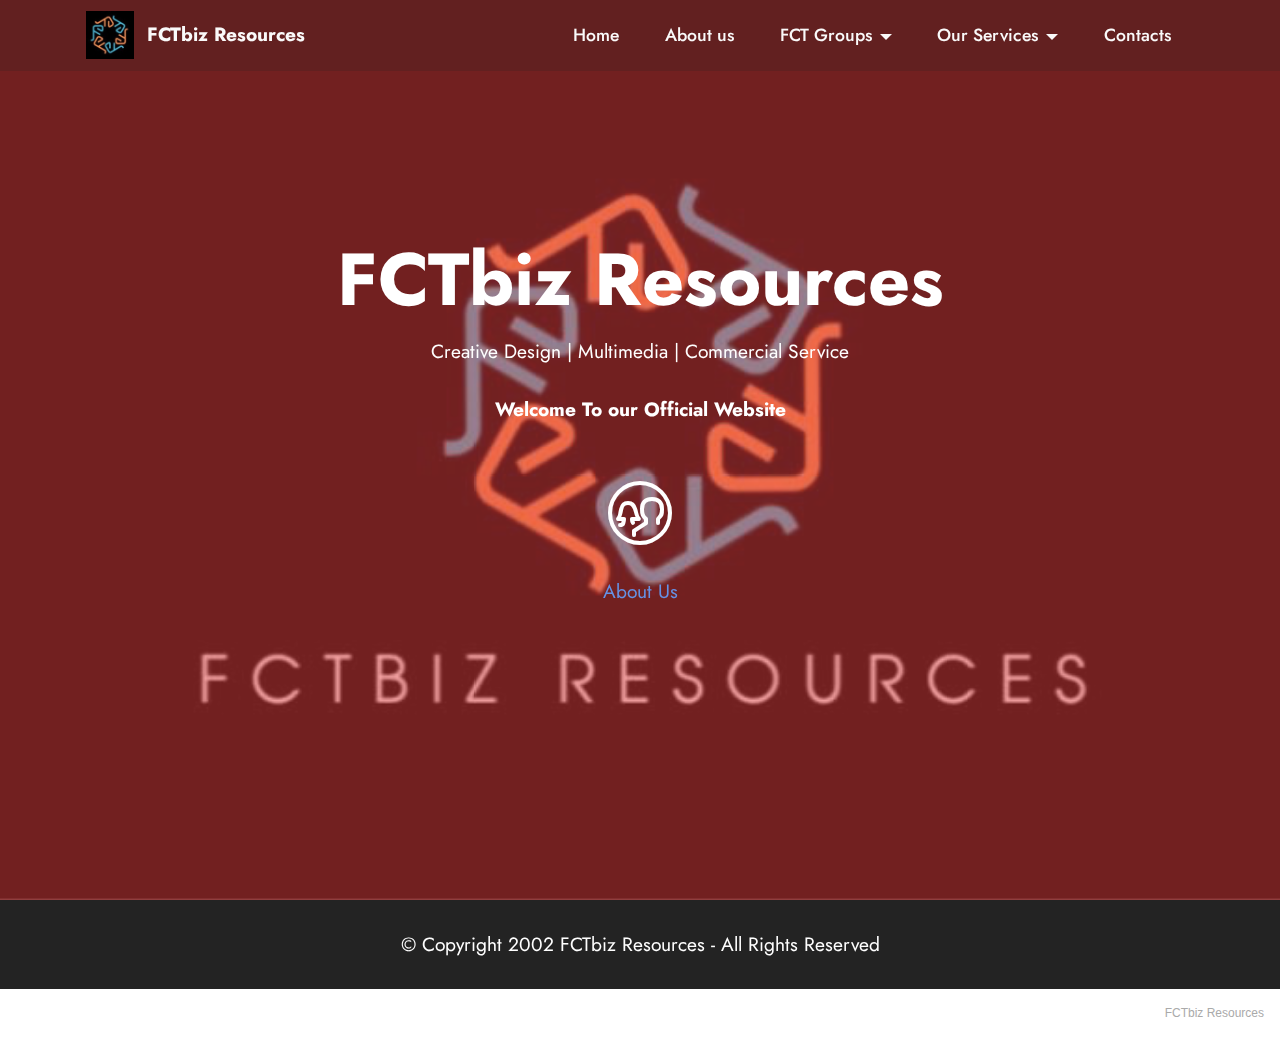
==== commit 46985509: "Update index.html" ====
--- a/index.html
+++ b/index.html
@@ -113,8 +113,8 @@
             </div>
         </div>
     </div>
-</section><section style="background-color: #fff; font-family: -apple-system, BlinkMacSystemFont, 'Segoe UI', 'Roboto', 'Helvetica Neue', Arial, sans-serif; color:#aaa; font-size:12px; padding: 0; align-items: center; display: flex;"><a href="https://mobirise.site/y" style="flex: 1 1; height: 3rem; padding-left: 1rem;"></a><p style="flex: 0 0 auto; margin:0; padding-right:1rem;"><a href="https://mobirise.site/t" style="color:#aaa;">Built</a> with Mobirise free themes</p></section><script src="assets/web/assets/jquery/jquery.min.js"></script>  <script src="assets/popper/popper.min.js"></script>  <script src="assets/tether/tether.min.js"></script>  <script src="assets/bootstrap/js/bootstrap.min.js"></script>  <script src="assets/smoothscroll/smooth-scroll.js"></script>  <script src="assets/vimeoplayer/jquery.mb.vimeo_player.js"></script>  <script src="assets/parallax/jarallax.min.js"></script>  <script src="assets/dropdown/js/nav-dropdown.js"></script>  <script src="assets/dropdown/js/navbar-dropdown.js"></script>  <script src="assets/touchswipe/jquery.touch-swipe.min.js"></script>  <script src="assets/theme/js/script.js"></script>  
+</section><section style="background-color: #fff; font-family: -apple-system, BlinkMacSystemFont, 'Segoe UI', 'Roboto', 'Helvetica Neue', Arial, sans-serif; color:#aaa; font-size:12px; padding: 0; align-items: center; display: flex;"><a href="https://mobirise.site/y" style="flex: 1 1; height: 3rem; padding-left: 1rem;"></a><p style="flex: 0 0 auto; margin:0; padding-right:1rem;"><a href="https://mobirise.site/t" style="color:#aaa;"> </a> FCTbiz Resources </p></section><script src="assets/web/assets/jquery/jquery.min.js"></script>  <script src="assets/popper/popper.min.js"></script>  <script src="assets/tether/tether.min.js"></script>  <script src="assets/bootstrap/js/bootstrap.min.js"></script>  <script src="assets/smoothscroll/smooth-scroll.js"></script>  <script src="assets/vimeoplayer/jquery.mb.vimeo_player.js"></script>  <script src="assets/parallax/jarallax.min.js"></script>  <script src="assets/dropdown/js/nav-dropdown.js"></script>  <script src="assets/dropdown/js/navbar-dropdown.js"></script>  <script src="assets/touchswipe/jquery.touch-swipe.min.js"></script>  <script src="assets/theme/js/script.js"></script>  
   
   
 </body>
-</html>+</html>
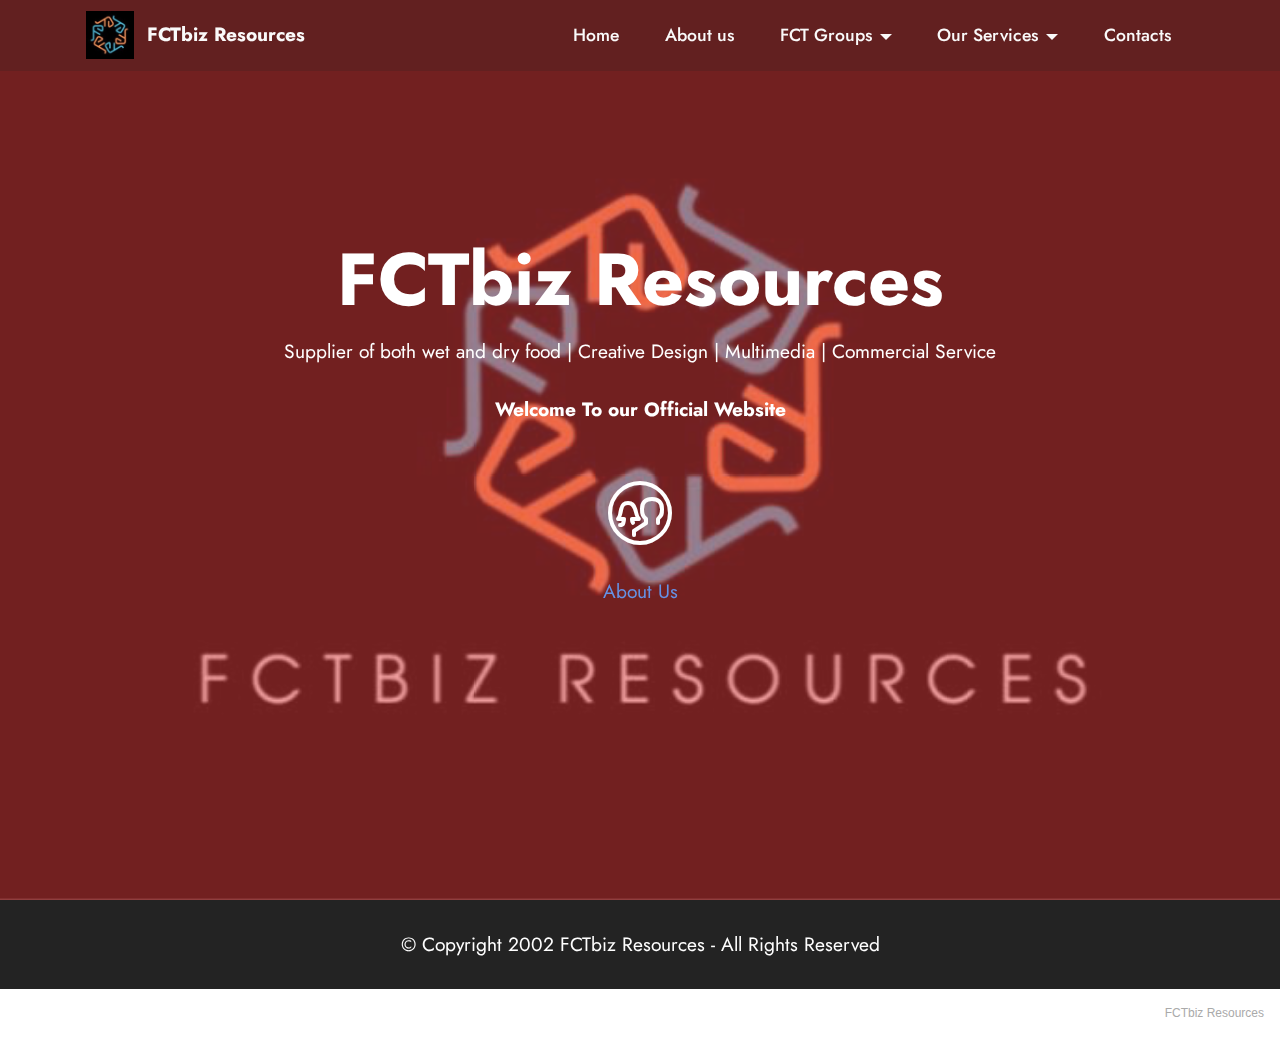
==== commit 72336041: "Update index.html" ====
--- a/index.html
+++ b/index.html
@@ -1,12 +1,16 @@
-<!DOCTYPE html>
+﻿<!DOCTYPE html>
 <html  >
 <head>
-  <!-- Site made with Mobirise Website Builder v5.3.5, https://mobirise.com -->
+    <!-- Site made with Mobirise Website Builder v5.3.5, https://mobirise.com -->
   <meta charset="UTF-8">
   <meta http-equiv="X-UA-Compatible" content="IE=edge">
   <meta name="generator" content="Mobirise v5.3.5, mobirise.com">
   <meta name="viewport" content="width=device-width, initial-scale=1, minimum-scale=1">
   <link rel="shortcut icon" href="assets/images/favicon-32x32-32x32.png" type="image/x-icon">
+  <link rel="apple-touch-icon" sizes="180x180" href="/apple-touch-icon.png">
+  <link rel="icon" type="image/png" sizes="32x32" href="/favicon-32x32.png">
+  <link rel="icon" type="image/png" sizes="16x16" href="/favicon-16x16.png">
+  <link rel="manifest" href="/site.webmanifest">
   <meta name="description" content="FCTbiz Resources Home Page">
   
   
@@ -53,7 +57,7 @@
             </button>
             <div class="collapse navbar-collapse" id="navbarSupportedContent">
                 <ul class="navbar-nav nav-dropdown nav-right" data-app-modern-menu="true"><li class="nav-item"><a class="nav-link link text-white text-primary display-4" href="index.html">Home</a></li><li class="nav-item"><a class="nav-link link text-white text-primary display-4" href="about_us.html">
-                            About us</a></li><li class="nav-item dropdown"><a class="nav-link link text-white text-primary dropdown-toggle display-4" href="#" data-toggle="dropdown-submenu" aria-expanded="false">FCT Groups</a><div class="dropdown-menu"><a class="text-white text-primary dropdown-item display-4" href="https://khalifahseni.github.io/ksr/index.html">KSR</a><a class="text-white text-primary dropdown-item display-4" href="https://khalifahseni.github.io/ksr/kureka.html" aria-expanded="false">KUREKA</a><a class="text-white text-primary dropdown-item display-4" href="https://rencahtv.github.io/rtv/index.html" aria-expanded="false">Rencah TV</a><a class="text-white text-primary dropdown-item display-4" href="https://www.instagram.com/nurulks82/" aria-expanded="false">DRZ Resources</a></div></li>
+                            About us</a></li><li class="nav-item dropdown"><a class="nav-link link text-white text-primary dropdown-toggle display-4" href="#" data-toggle="dropdown-submenu" aria-expanded="false">FCT Groups</a><div class="dropdown-menu"><a class="text-white text-primary dropdown-item display-4" href="https://khalifahseni.github.io/ksr/index.html">KSR</a><a class="text-white text-primary dropdown-item display-4" href="https://khalifahseni.github.io/ksr/kureka.html" aria-expanded="false">KUREKA</a><a class="text-white text-primary dropdown-item display-4" href="https://rencahtv.github.io/rtv/index.html" aria-expanded="false">Rencah TV</a><a class="text-white text-primary dropdown-item display-4" href="https://khalifahseni.github.io/ksr/drz.html" aria-expanded="false">DRZ Resources</a></div></li>
                     <li class="nav-item dropdown"><a class="nav-link link text-white dropdown-toggle display-4" href="#" data-toggle="dropdown-submenu" aria-expanded="false">Our Services</a><div class="dropdown-menu"><a class="text-white dropdown-item text-primary display-4" href="https://khalifahseni.github.io/ksr/kureka.html">Creative Design</a><a class="text-white dropdown-item text-primary display-4" href="https://khalifahseni.github.io/ksr/multimedia_and_commercial.html" aria-expanded="false">Multimedia and Commercial</a><a class="text-white dropdown-item text-primary display-4" href="reload_and_bill.html" aria-expanded="true">Reload and Bill</a></div></li>
                     <li class="nav-item"><a class="nav-link link text-white text-primary display-4" href="contact.html">Contacts</a>
                     </li></ul>
@@ -76,7 +80,7 @@
             <div class="col-md-12 align-center">
                 <h1 class="mbr-section-title mbr-white mbr-bold mbr-fonts-style mb-3 display-1">FCTbiz Resources</h1>
                 <p class="mbr-text mbr-white mbr-fonts-style display-7">
-                    Creative Design | Multimedia | Commercial Service<br><br><strong>Welcome To our Official Website</strong><br></p>
+                    Supplier of both wet and dry food | Creative Design | Multimedia | Commercial Service<br><br><strong>Welcome To our Official Website</strong><br></p>
                 
 
                 <div class="row justify-content-center">
@@ -113,7 +117,7 @@
             </div>
         </div>
     </div>
-</section><section style="background-color: #fff; font-family: -apple-system, BlinkMacSystemFont, 'Segoe UI', 'Roboto', 'Helvetica Neue', Arial, sans-serif; color:#aaa; font-size:12px; padding: 0; align-items: center; display: flex;"><a href="https://mobirise.site/y" style="flex: 1 1; height: 3rem; padding-left: 1rem;"></a><p style="flex: 0 0 auto; margin:0; padding-right:1rem;"><a href="https://mobirise.site/t" style="color:#aaa;"> </a> FCTbiz Resources </p></section><script src="assets/web/assets/jquery/jquery.min.js"></script>  <script src="assets/popper/popper.min.js"></script>  <script src="assets/tether/tether.min.js"></script>  <script src="assets/bootstrap/js/bootstrap.min.js"></script>  <script src="assets/smoothscroll/smooth-scroll.js"></script>  <script src="assets/vimeoplayer/jquery.mb.vimeo_player.js"></script>  <script src="assets/parallax/jarallax.min.js"></script>  <script src="assets/dropdown/js/nav-dropdown.js"></script>  <script src="assets/dropdown/js/navbar-dropdown.js"></script>  <script src="assets/touchswipe/jquery.touch-swipe.min.js"></script>  <script src="assets/theme/js/script.js"></script>  
+</section><section style="background-color: #fff; font-family: -apple-system, BlinkMacSystemFont, 'Segoe UI', 'Roboto', 'Helvetica Neue', Arial, sans-serif; color:#aaa; font-size:12px; padding: 0; align-items: center; display: flex;"><a href="https://mobirise.site/c" style="flex: 1 1; height: 3rem; padding-left: 1rem;"></a><p style="flex: 0 0 auto; margin:0; padding-right:1rem;"> <a href="https://mobirise.site/l" style="color:#aaa;"> FCTbiz Resources </a></p></section><script src="assets/web/assets/jquery/jquery.min.js"></script>  <script src="assets/popper/popper.min.js"></script>  <script src="assets/tether/tether.min.js"></script>  <script src="assets/bootstrap/js/bootstrap.min.js"></script>  <script src="assets/smoothscroll/smooth-scroll.js"></script>  <script src="assets/vimeoplayer/jquery.mb.vimeo_player.js"></script>  <script src="assets/parallax/jarallax.min.js"></script>  <script src="assets/dropdown/js/nav-dropdown.js"></script>  <script src="assets/dropdown/js/navbar-dropdown.js"></script>  <script src="assets/touchswipe/jquery.touch-swipe.min.js"></script>  <script src="assets/theme/js/script.js"></script>  
   
   
 </body>
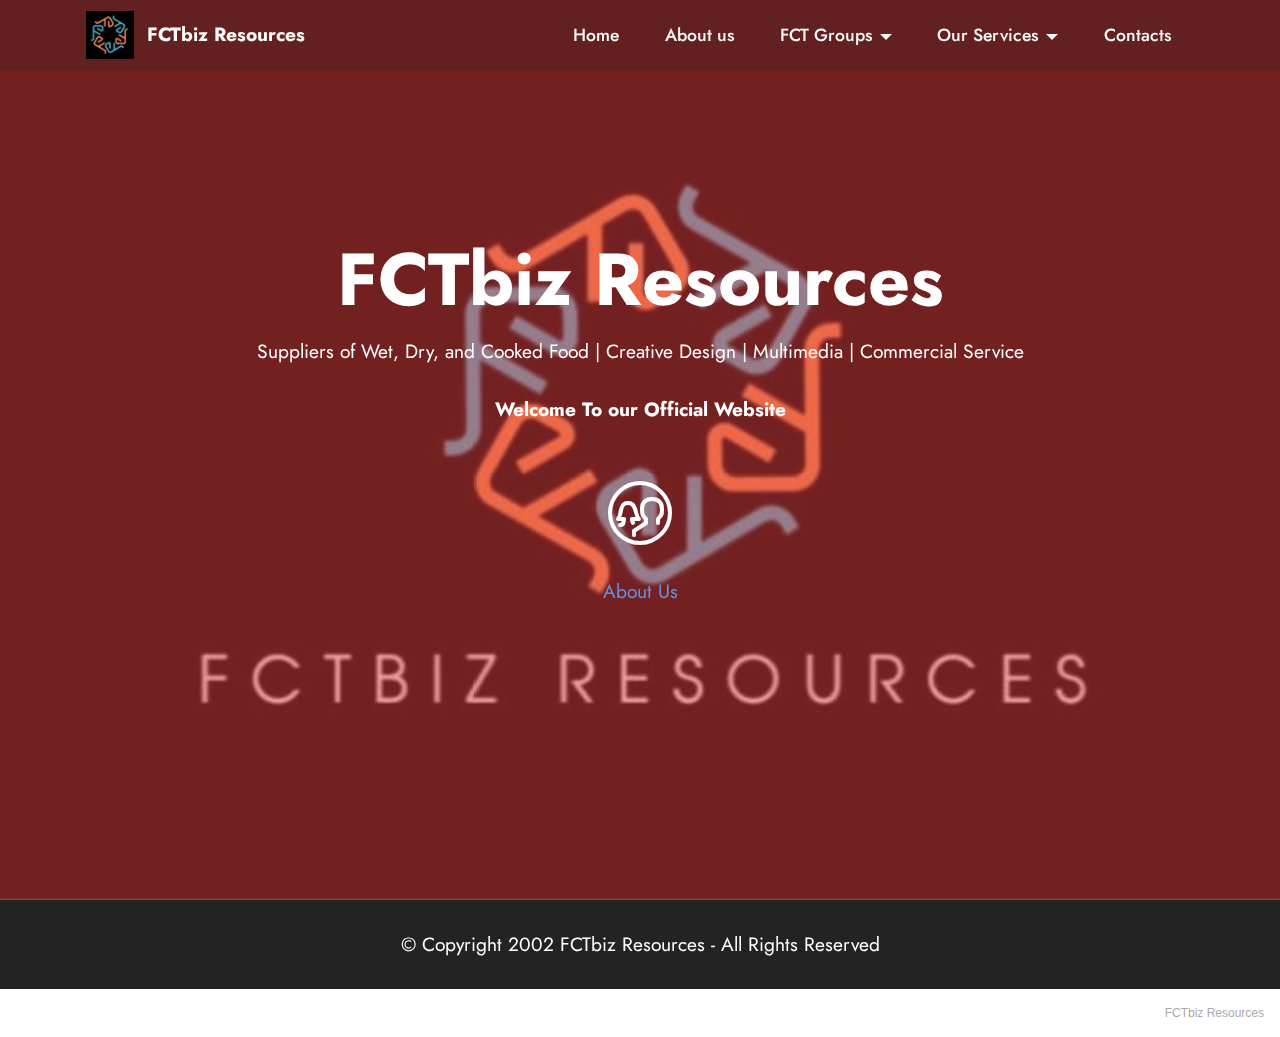
==== commit fa59ff75: "Update index.html" ====
--- a/index.html
+++ b/index.html
@@ -80,7 +80,7 @@
             <div class="col-md-12 align-center">
                 <h1 class="mbr-section-title mbr-white mbr-bold mbr-fonts-style mb-3 display-1">FCTbiz Resources</h1>
                 <p class="mbr-text mbr-white mbr-fonts-style display-7">
-                    Supplier of both wet and dry food | Creative Design | Multimedia | Commercial Service<br><br><strong>Welcome To our Official Website</strong><br></p>
+                    Suppliers of Wet, Dry, and Cooked Food | Creative Design | Multimedia | Commercial Service<br><br><strong>Welcome To our Official Website</strong><br></p>
                 
 
                 <div class="row justify-content-center">
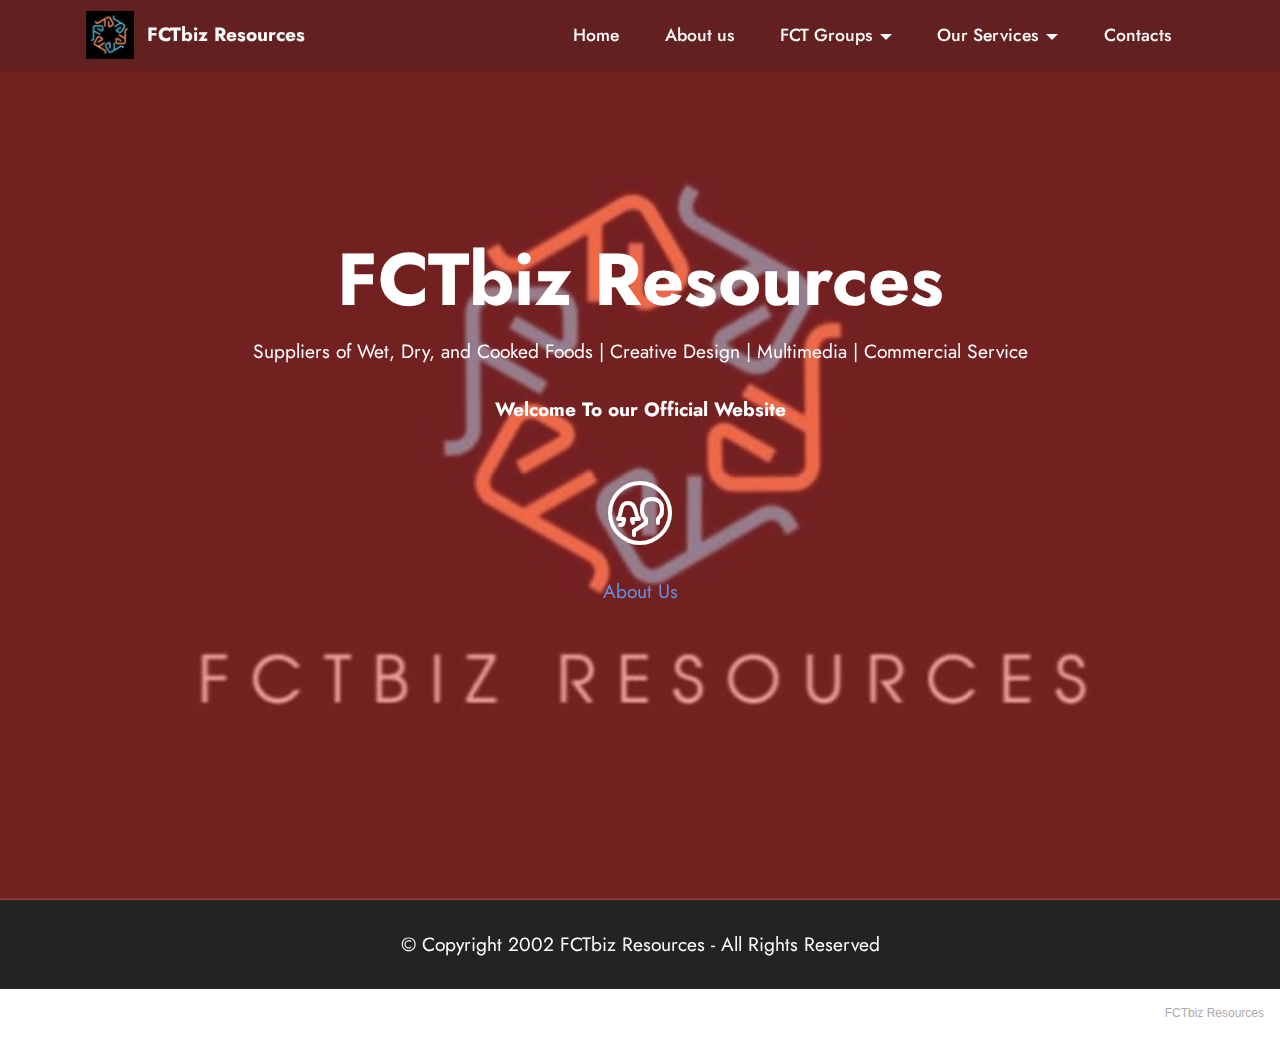
==== commit a8e224e0: "Update index.html" ====
--- a/index.html
+++ b/index.html
@@ -80,7 +80,7 @@
             <div class="col-md-12 align-center">
                 <h1 class="mbr-section-title mbr-white mbr-bold mbr-fonts-style mb-3 display-1">FCTbiz Resources</h1>
                 <p class="mbr-text mbr-white mbr-fonts-style display-7">
-                    Suppliers of Wet, Dry, and Cooked Food | Creative Design | Multimedia | Commercial Service<br><br><strong>Welcome To our Official Website</strong><br></p>
+                    Suppliers of Wet, Dry, and Cooked Foods | Creative Design | Multimedia | Commercial Service<br><br><strong>Welcome To our Official Website</strong><br></p>
                 
 
                 <div class="row justify-content-center">
